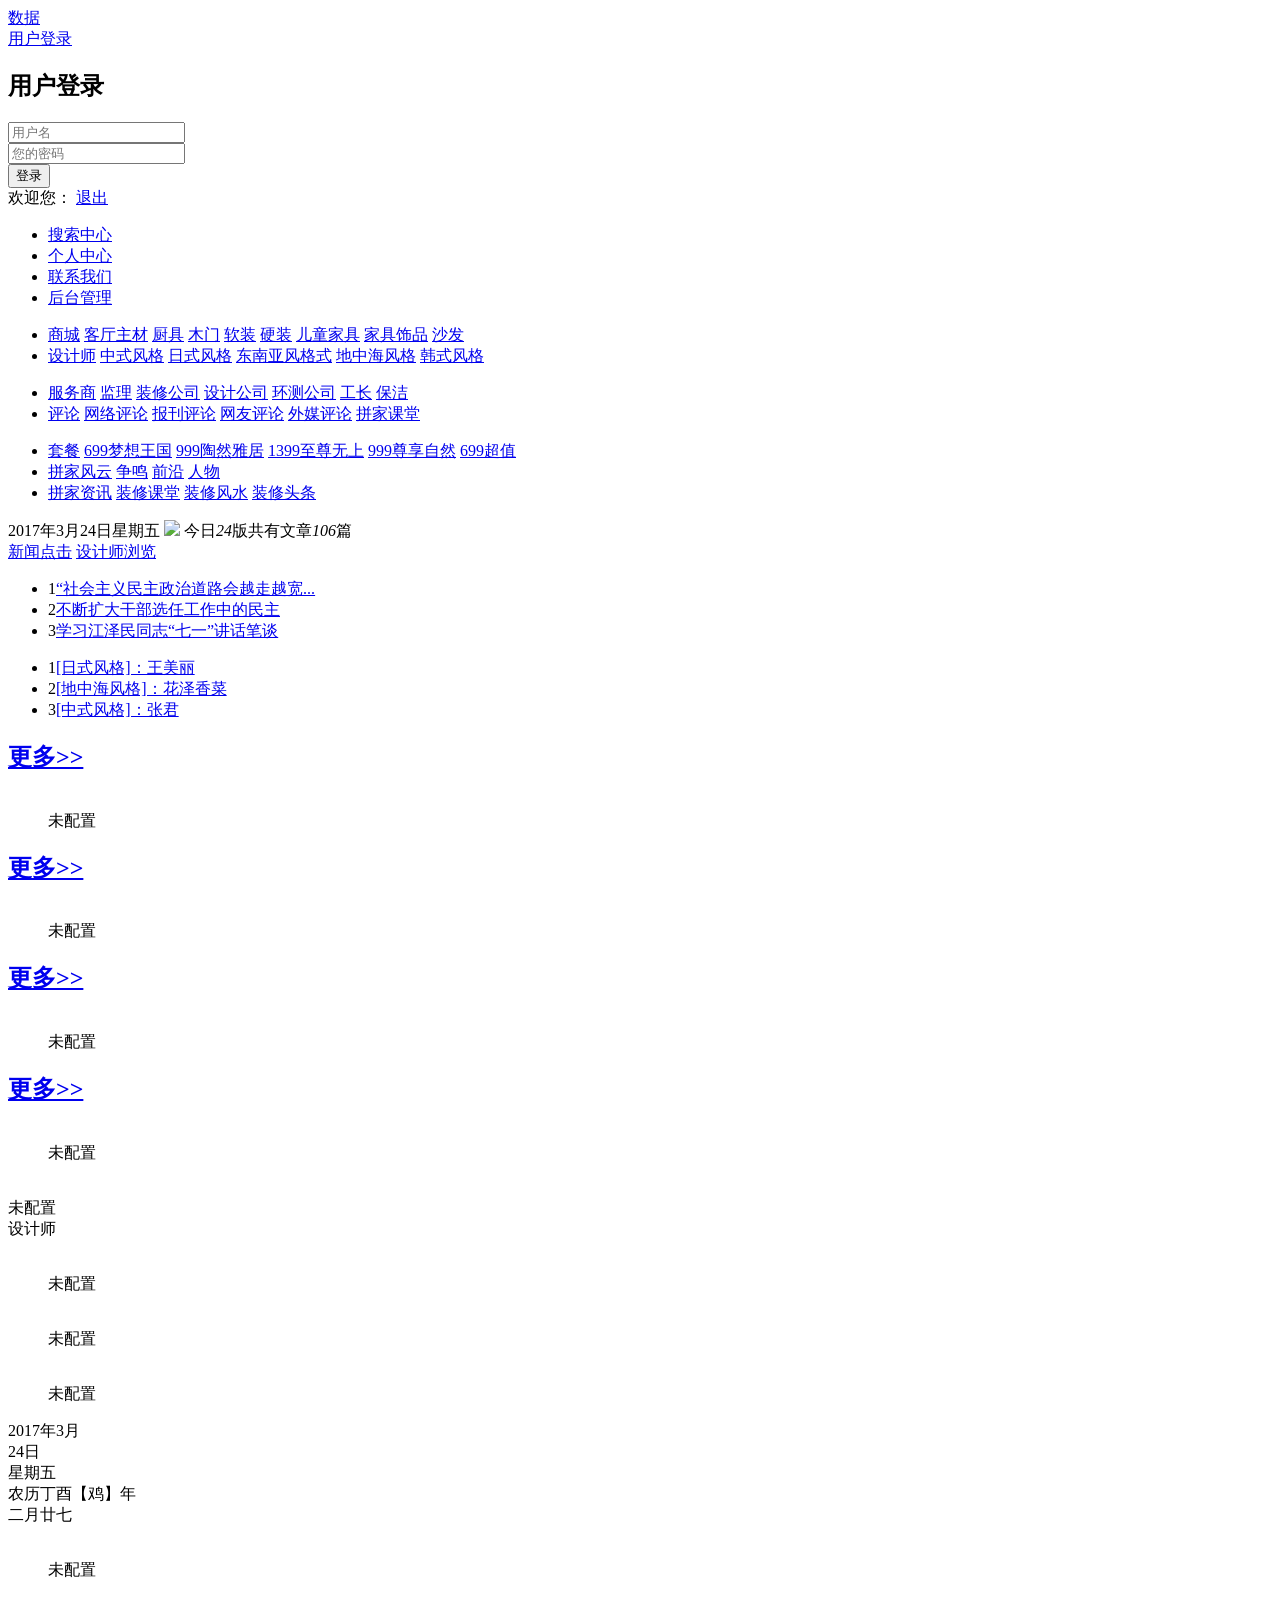
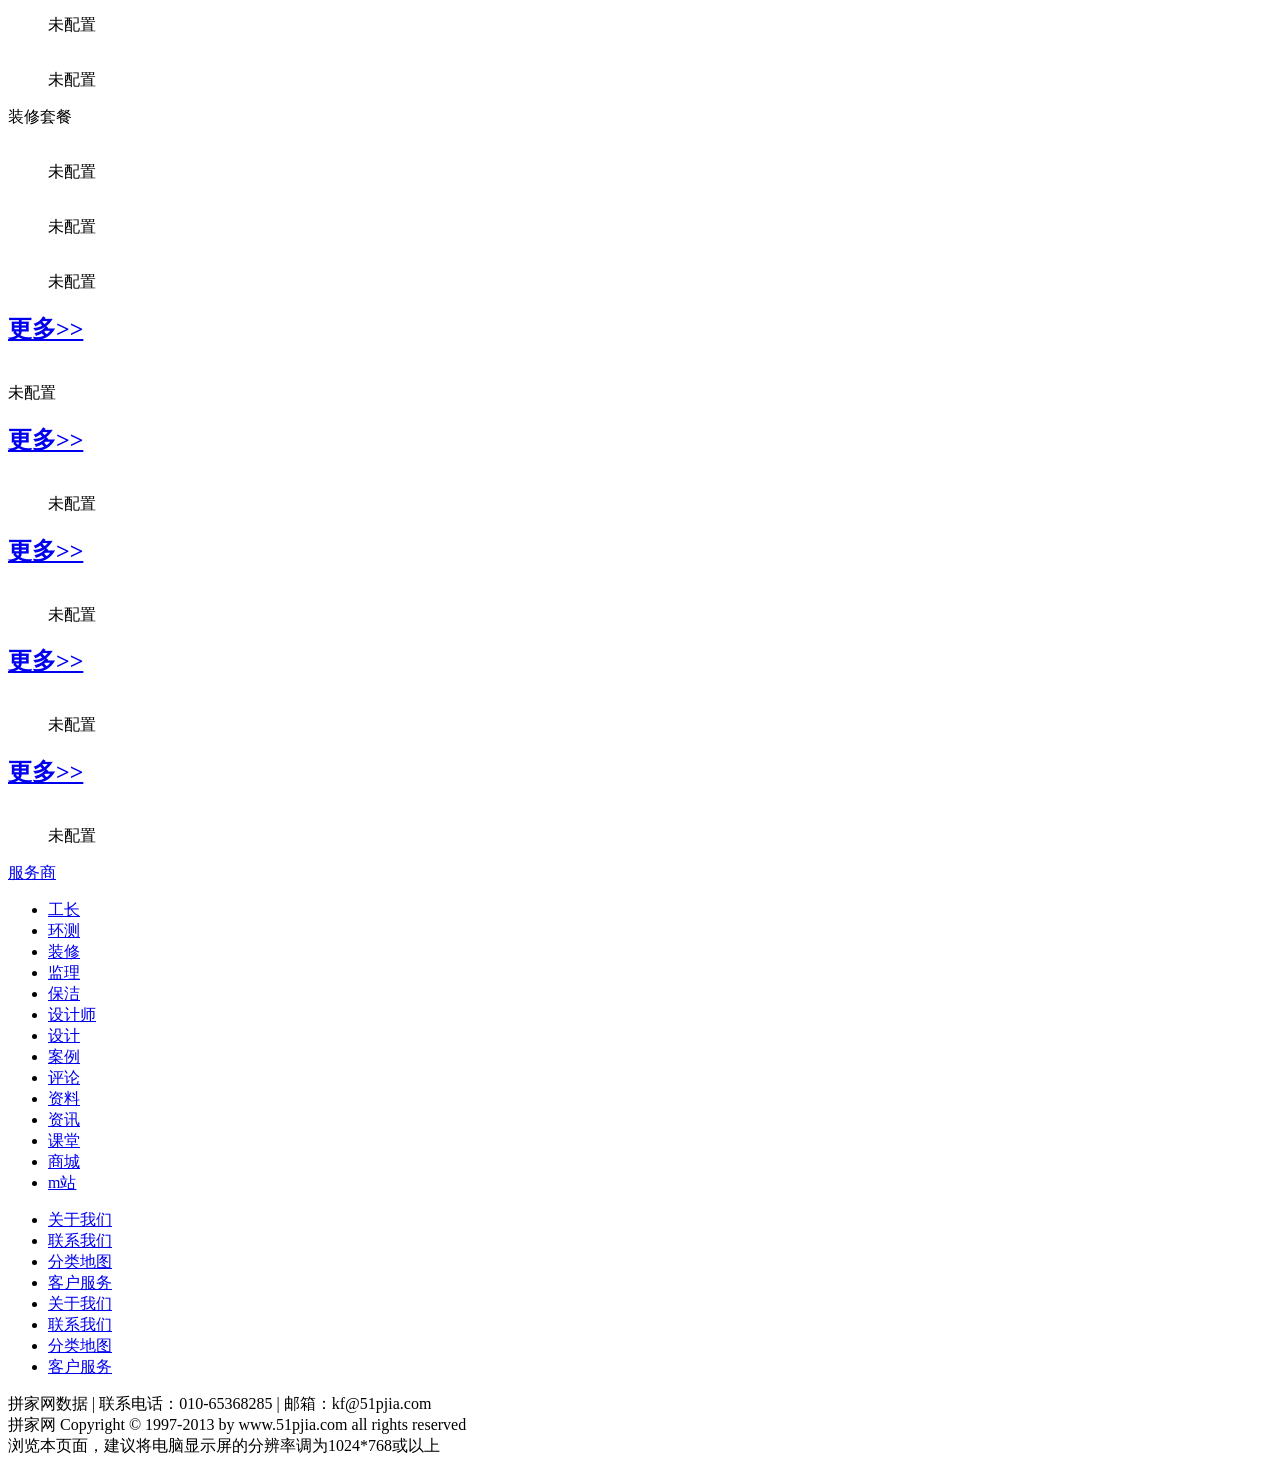
==== src/main/webapp/static/default/index.html @ b8d1a822 "init wpc project" ====
<!DOCTYPE html PUBLIC "-//W3C//DTD XHTML 1.0 Transitional//EN" "http://www.w3.org/TR/xhtml1/DTD/xhtml1-transitional.dtd">
<html xmlns="http://www.w3.org/1999/xhtml">
<head>
<meta http-equiv="Content-Type" content="text/html; charset=utf-8" />
<meta name="application-name" content="数据" />
<meta name="description" content="拼家网" />
<title>数据 首页</title> 
<link href="/static/default/css/common.css" rel="stylesheet" type="text/css" />
<link href="/static/default/css/channel.css" rel="stylesheet" type="text/css" />
<link href="/static/default/css/favo_detail.css" rel="stylesheet" type="text/css" />
<link href="/static/default/css/jquery_css/jquery-ui.css" rel="stylesheet" type="text/css" />
<link href="/static/default/css/jquery_css/jquery.ui.datepicker.css" rel="stylesheet" type="text/css" />
<link href="/static/default/css/bootstrap.css" rel="stylesheet" type="text/css" />
<link href="/static/default/css/jquery_css/jquery.noty.css" rel="stylesheet" type="text/css" />
<script src="/static/default/js/plugin/jquery-1.8.2.js" type="text/javascript"></script>
<script src="/static/default/js/plugin/jquery-ui.min.js" type="text/javascript"></script>
<script src="/static/default/js/plugin/jquery.ui.datepicker.js" type="text/javascript"></script>
<script src="/static/default/js/plugin/bootstrap.js" type="text/javascript"></script>
<script src="/static/default/js/plugin/jquery.form.js" type="text/javascript"></script>
<script src="/static/default/js/plugin/jquery.cookie.js" type="text/javascript"></script>
<script src="/static/default/js/plugin/jquery.validate.min.js"></script>
<script src="/static/default/js/plugin/jquery.metadata.js"></script>
<script src="/static/default/js/plugin/jquery-spin.js" type="text/javascript"></script>
<script src="/static/default/js/plugin/jquery.pagination.js" type="text/javascript"></script>
<script src="/static/default/js/plugin/jquery.jqprint-0.3.js" type="text/javascript"></script>
<script src="/static/default/js/plugin/jquery.noty.js" type="text/javascript"></script>
<!-- 主js -->
<script src="/static/default/js/common.js" type="text/javascript"></script>
<!--[if lt IE 9]>
    <script src="js/plugin/json2.js"></script>
<![endif]-->
<!-- for idnex  -->
<script type="text/javascript" src="/static/default/js/plugin/jquery.KinSlideshow-1.2.1.min.js"></script>
<!-- /for idnex  -->
<!-- ie6FixPng -->
<!--[if lt IE 7]>
   <script src="/static/default/js/plugin/pngIE.js"></script>
    <script type="text/javascript">
      	EvPNG.fix('i');
    </script>
  <![endif]-->
<script type="text/javascript">
	var appPath = "/";
</script>
</head>
<body>
	<div id="container">
		<div id="con" class="clearfix">
			<!-- header -->
			<div class="header_high">
				<div class="content_warp clearfix">
					<div class="left logo_div">
						<a href="/" class="logo lg_norrow">数据</a> <span class="index_name_icon"></span>
					</div>
					<div class="right search_box"></div>
				</div>
			</div>
			<!--/ header -->
			<div class="main_warp">
				<!--  login bar -->
				<div class="toolbar_login content_warp clearfix">
					<div class="user_ctrl">
						<span id="login_user" class="login_user_h"> <a href="#" class="br_red">用户登录</a>
							<div id="userlogin" class="userlogin">
								<h2>用户登录</h2>
								<div class="userlogin_form_div">
									<form method="post">
										<div class="left inputs_part">
											<div class="input_name_bg">
												<input name="j_username" type="text" maxlength="16" placeholder="用户名">
											</div>
											<div class="input_pw_bg">
												<input name="j_password" type="password" maxlength="16" placeholder="您的密码">
											</div>
										</div>
										<input type="submit" class="input_s" value="登录">
									</form>
								</div>
							</div>
						</span> <span id="welcome" class="br_red">欢迎您：<span id="UserName"></span>
						</span> <a href="#" id="logout">退出</a>
					</div>
					<ul>
						<li><a class="top_bar_i" href="#">搜索中心</a></li>
						<li><a class="top_bar_i" href="#">个人中心</a></li>
						<li><a href="#">联系我们</a></li>
						<li><a href="/admin/login">后台管理</a></li>
					</ul>
				</div>
				<!-- login bar -->
				<div class="main content_warp clearfix">
					<!-- 首页导航 strat -->
					<div class="index_navs_div">
						<ul>
							<li style="padding-right: 22px;">
								<a href="#" class="boldred">商城</a>
								<a href="#">客厅主材</a>
								<a href="#">厨具</a>
								<a href="#">木门</a>
								<a href="#">软装</a>
								<a href="#">硬装</a>
								<a href="#">儿童家具</a>
								<a href="#">家具饰品</a>
								<a href="#">沙发</a>
							</li>
							<li class="no">
								<a href="#" class="boldred">设计师</a>
								<a href="#">中式风格</a>
								<a href="#">日式风格</a>
								<a href="#">东南亚风格式</a>
								<a href="#">地中海风格</a>
								<a href="#">韩式风格</a>
							</li>
						</ul>
						<ul>
							<li style="padding-right: 22px;">
								<a href="#" class="boldred">服务商</a>
								<a href="#">监理</a>
								<a href="#">装修公司</a>
								<a href="#">设计公司</a>
								<a href="#">环测公司</a>
								<a href="#">工长</a>
								<a href="#">保洁</a>
							</li>
							<li class="no">
								<a href="#" class="boldred">评论</a>
								<a href="#">网络评论</a>
								<a href="#">报刊评论</a>
								<a href="#">网友评论</a>
								<a href="#">外媒评论</a>
								<a href="#">拼家课堂</a>
							</li>
						</ul>
						<ul>
							<li style="padding-right: 10px;">
								<a href="#" class="boldred">套餐</a>
								<a href="#">699梦想王国</a>
								<a href="#">999陶然雅居</a>
								<a href="#">1399至尊无上</a>
								<a href="#">999尊享自然</a>
								<a href="#">699超值</a>
							</li>
							<li>
								<a href="#" class="boldred">拼家风云</a>
								<a href="#">争鸣</a>
								<a href="#">前沿</a>
								<a href="#">人物</a>
							</li>
							<li class="no">
								<a href="#" class="boldred">拼家资讯</a>
								<a href="#">装修课堂</a>
								<a href="#">装修风水</a>
								<a href="#">装修头条</a>
							</li>
						</ul>
						<div class="index_navs_bot"></div>
					</div>
					<!-- 首页导航 edn -->
					<!-- 第一部分 strat -->
					<div class="index_con_one clearfix">
						<div class="left left_con">
							<div class="paper_info">
								<span class="paper_text" id="rmrbInfoDate">2017年3月24日星期五</span>
								<a class="paper_img" id="rmrbInfoLink" href="#" ecode="econtent18"><img src="/static/default/css/images/pic/daily_pic.png" /></a> 
								<span class="paper_text">今日<i id="rmrbInfoPageNum">24</i>版共有文章<i id="rmrbInfoCount">106</i>篇</span>
							</div>
							<div class="rank">
								<div class="tab_title clearfix">
									<a class="current" href="#tab_con1">新闻点击</a> <a href="#tab_con2">设计师浏览</a>
								</div>
								<div class="tab_con_div rank_con clearfix">
									<ul class="tab_con1">
										<li class="red"><span>1</span><a href="#">“社会主义民主政治道路会越走越宽...</a></li>
										<li class="red"><span>2</span><a href="#">不断扩大干部选任工作中的民主</a></li>
										<li class="red"><span>3</span><a href="#">学习江泽民同志“七一”讲话笔谈</a> </li>
									</ul>
									<ul class="tab_con2 none">
										<li class="red"><span>1</span><a href="#">[日式风格]：王美丽</a></li>
										<li class="red"><span>2</span><a href="#">[地中海风格]：花泽香菜</a></li>
										<li class="red"><span>3</span><a href="#">[中式风格]：张君</a></li>
									</ul>
								</div>
							</div>
						</div>
						<div class="left mid_con">
							<div class="con_focus" ecode="econtent1">
								<div class="focus_top">
									<h2>
										<span></span><a href="#" class="more">更多&gt;&gt;</a>
									</h2>
								</div>
								<ul class="focus_news">		<br>未配置
</ul>
							</div>
							<div class="con_focus" ecode="econtent2">
								<div class="focus_top">
									<h2>
										<span></span><a href="#" class="more">更多&gt;&gt;</a>
									</h2>
								</div>
								<ul class="focus_news">		<br>未配置
</ul>
							</div>
							<div class="con_focus" ecode="econtent3">
								<div class="focus_top">
									<h2>
										<span></span><a href="#" class="more">更多&gt;&gt;</a>
									</h2>
								</div>
								<ul class="focus_news">		<br>未配置
</ul>
							</div>
							<div class="con_focus" ecode="econtent4">
								<div class="focus_top">
									<h2>
										<span></span><a href="#" class="more">更多&gt;&gt;</a>
									</h2>
								</div>
								<ul class="focus_news">		<br>未配置
</ul>
							</div>
						</div>
						<div class="left right_con">
							<!-- 焦点轮播图 start-->
							<div class="slideshow_box" ecode="econtent18">
		<br>未配置
							</div>
							<!-- 焦点轮播图 end -->
							<div class="tabs_div">
								<div class="tab_title_div">
									<span class="title_name">设计师</span>
									<div class="tab_title">
										<a class="current" href="#"></a>
										<a href="#"></a> 
										<a href="#"></a>
									</div>
								</div>
								<div class="tab_con_div clearfix">
									<ul class="tab_con1" ecode="econtent5">		<br>未配置
</ul>
									<ul class="tab_con2 none" ecode="econtent6">		<br>未配置
</ul>
									<ul class="tab_con3 none" ecode="econtent7">		<br>未配置
</ul>
								</div>
							</div>
						</div>
					</div>
					<div class="index_con_two clearfix">
						<div class="left left_con clearfix">
							<div class="today">
								<div class="calendar">
									<div class="div_today-ym">2017年3月</div>
									<div class="div_today-d">
										24<span>日</span>
									</div>
									<div class="div_today-w">星期五</div>
									<div class="div_today-nl">
										农历丁酉【鸡】年<br>二月廿七
									</div>
								</div>
							</div>
							<div class="left todays_div">
								<div class="info_con">
									<div class="tab_title today_con">
										<a class="current" href="#"></a>
										<a href="#"></a> <a
											href="#"></a>
									</div>
									<div class="tab_con">
										<ul class="tab_con1" ecode="econtent8">		<br>未配置
</ul>
										<ul class="tab_con2 none" ecode="econtent9">		<br>未配置
</ul>
										<ul class="tab_con3 none" ecode="econtent10">		<br>未配置
</ul>
									</div>
								</div>
							</div>
						</div>
						<div class="right right_con tabs_div">
							<div class="tab_title_div">
								<span class="title_name">装修套餐</span>
								<div class="tab_title">
									<a class="current" href="#"></a>
									<a href="#"></a> <a href="#"></a>
								</div>
							</div>
							<div class="tab_con_div clearfix">
								<ul class="tab_con1" ecode="econtent11">		<br>未配置
</ul>
								<ul class="tab_con2 none" ecode="econtent12">		<br>未配置
</ul>
								<ul class="tab_con3 none" ecode="econtent13">		<br>未配置
</ul>
							</div>
						</div>
					</div>
					<div class="line_con_three clearfix">
						<div class="left left_con" ecode="econtent19">
							<div class="focus_top">
								<h2>
									<span></span><a href="#" class="more">更多&gt;&gt;</a>
								</h2>
							</div>
		<br>未配置
						</div>
						<div class="left right_con">
							<div class="left three_right_part ml8">
								<div class="con_focus" ecode="econtent14">
									<div class="focus_top">
										<h2>
											<span></span><a href="#" class="more">更多&gt;&gt;</a>
										</h2>
									</div>
									<ul class="focus_news">		<br>未配置
</ul>
								</div>
								<div class="con_focus" ecode="econtent15">
									<div class="focus_top">
										<h2>
											<span></span><a href="#" class="more">更多&gt;&gt;</a>
										</h2>
									</div>
									<ul class="focus_news">		<br>未配置
</ul>
								</div>
							</div>
							<div class="right three_right_part">
								<div class="con_focus" ecode="econtent16">
									<div class="focus_top">
										<h2>
											<span></span><a href="#" class="more">更多&gt;&gt;</a>
										</h2>
									</div>
									<ul class="focus_news">		<br>未配置

									</ul>
								</div>
								<div class="con_focus" ecode="econtent17">
									<div class="focus_top">
										<h2>
											<span></span><a href="#" class="more">更多&gt;&gt;</a>
										</h2>
									</div>
									<ul class="focus_news">		<br>未配置
</ul>
								</div>
							</div>
						</div>
					</div>
				</div>
				<div class="index_footer">
					<a href="#" class="logo">服务商</a>
					<div class="bot">
						<ul class="bot_ul1">
							<li><a href="#">工长</a></li>
							<li><a href="#">环测</a></li>
							<li><a href="#">装修</a></li>
							<li><a href="#">监理</a></li>
							<li><a href="#">保洁</a></li>
							<li><a href="#">设计师</a></li>
							<li><a href="#">设计</a></li>
							<li class="nborder"><a href="#">案例</a></li>
							<li><a href="#">评论</a></li>
							<li><a href="#">资料</a></li>
							<li class="nborder"><a href="#">资讯</a></li>
							<li><a href="#">课堂</a></li>
							<li><a href="#" class="nborder">商城</a></li>
							<li class="nborder"><a href="#">m站</a></li>
						</ul>
					</div>
					<div class="bot">
						<ul class="bot_ul2">
							<li><a href="#" target="_black">关于我们</a></li>
							<li class="nborder"><a href="#" target="_black">联系我们</a></li>
							<li><a href="#" target="_black">分类地图</a></li>
							<li class="nborder"><a href="#" target="_black">客户服务</a></li>
							<li><a href="#" target="_black">关于我们</a></li>
							<li class="nborder"><a href="#" target="_black">联系我们</a></li>
							<li><a href="#" target="_black">分类地图</a></li>
							<li class="nborder"><a href="#" target="_black">客户服务</a></li>
						</ul>
					</div>
				</div>
			</div>
		</div>
		<div id="footer">拼家网数据 | 联系电话：010-65368285 | 邮箱：kf@51pjia.com<br /> 拼家网
			Copyright © 1997-2013 by www.51pjia.com  all rights reserved<br />浏览本页面，建议将电脑显示屏的分辨率调为1024*768或以上
		</div>
	</div>
</body>
</html>
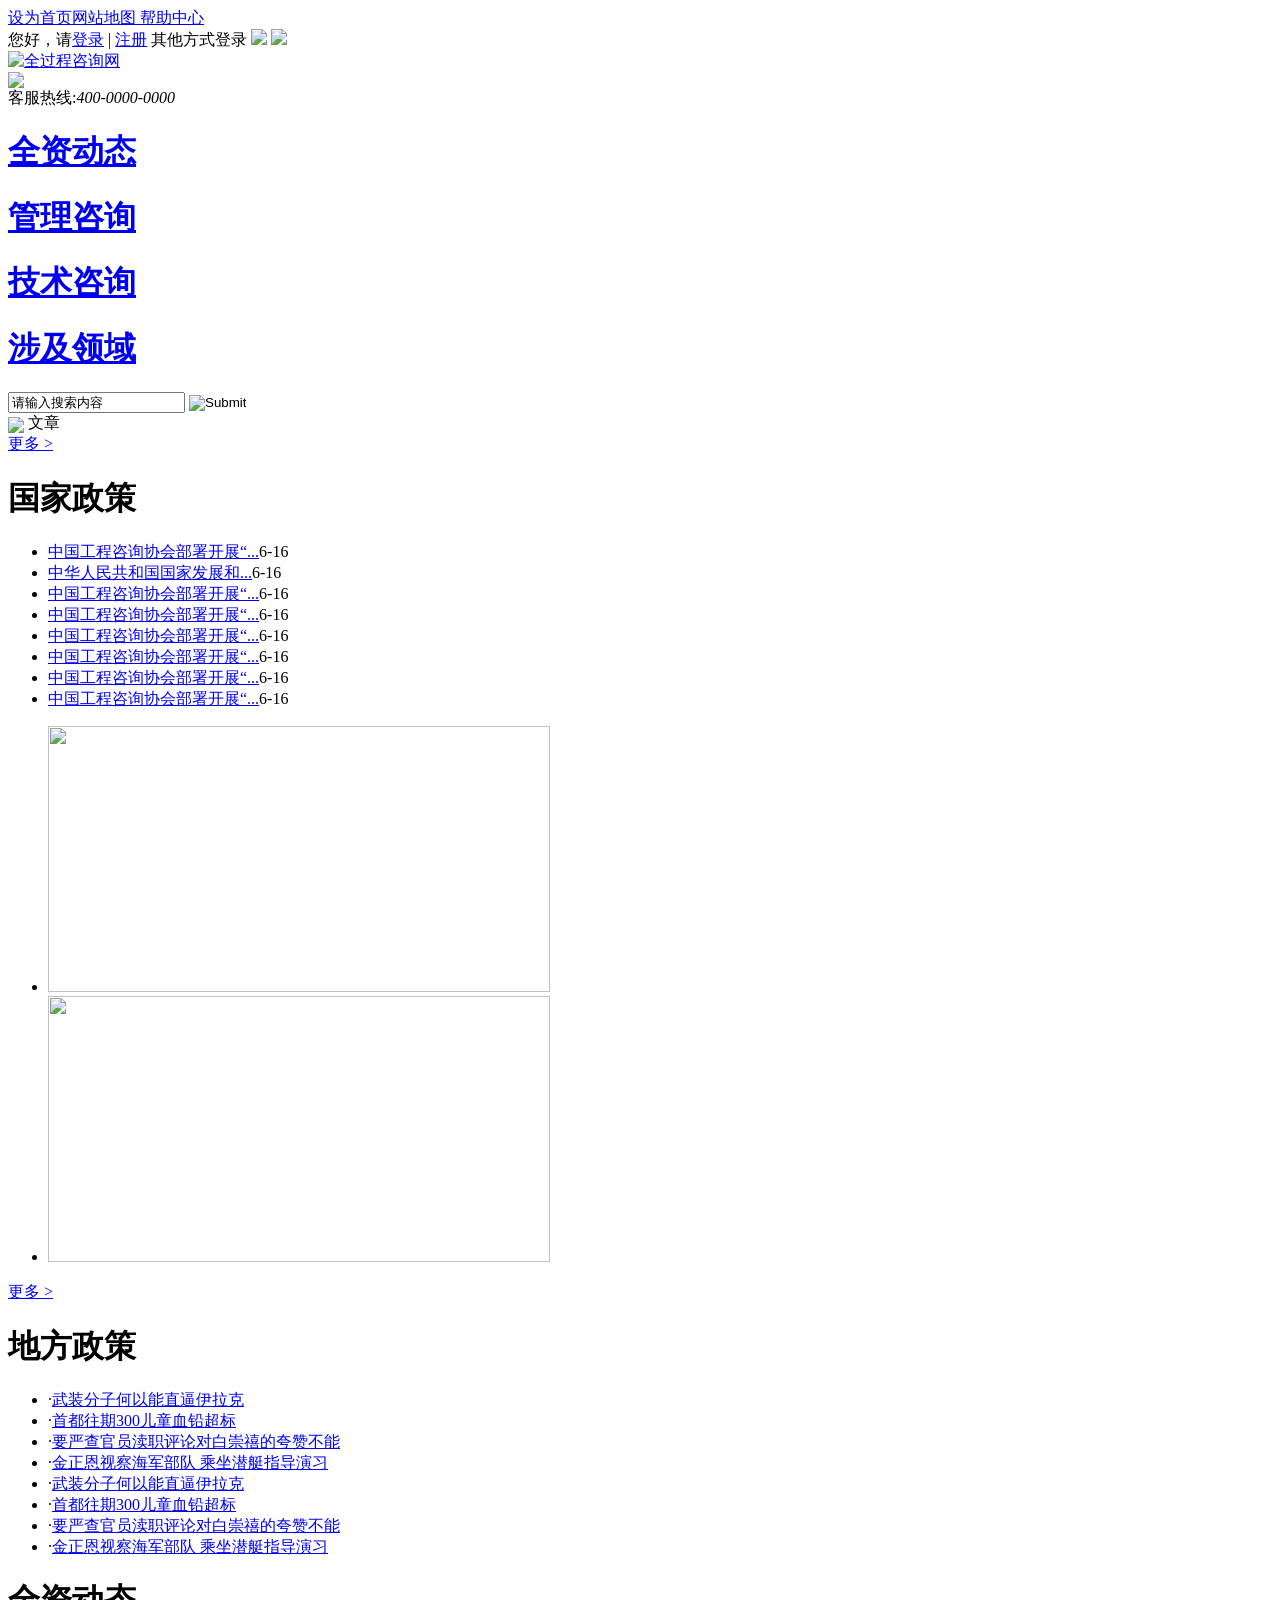
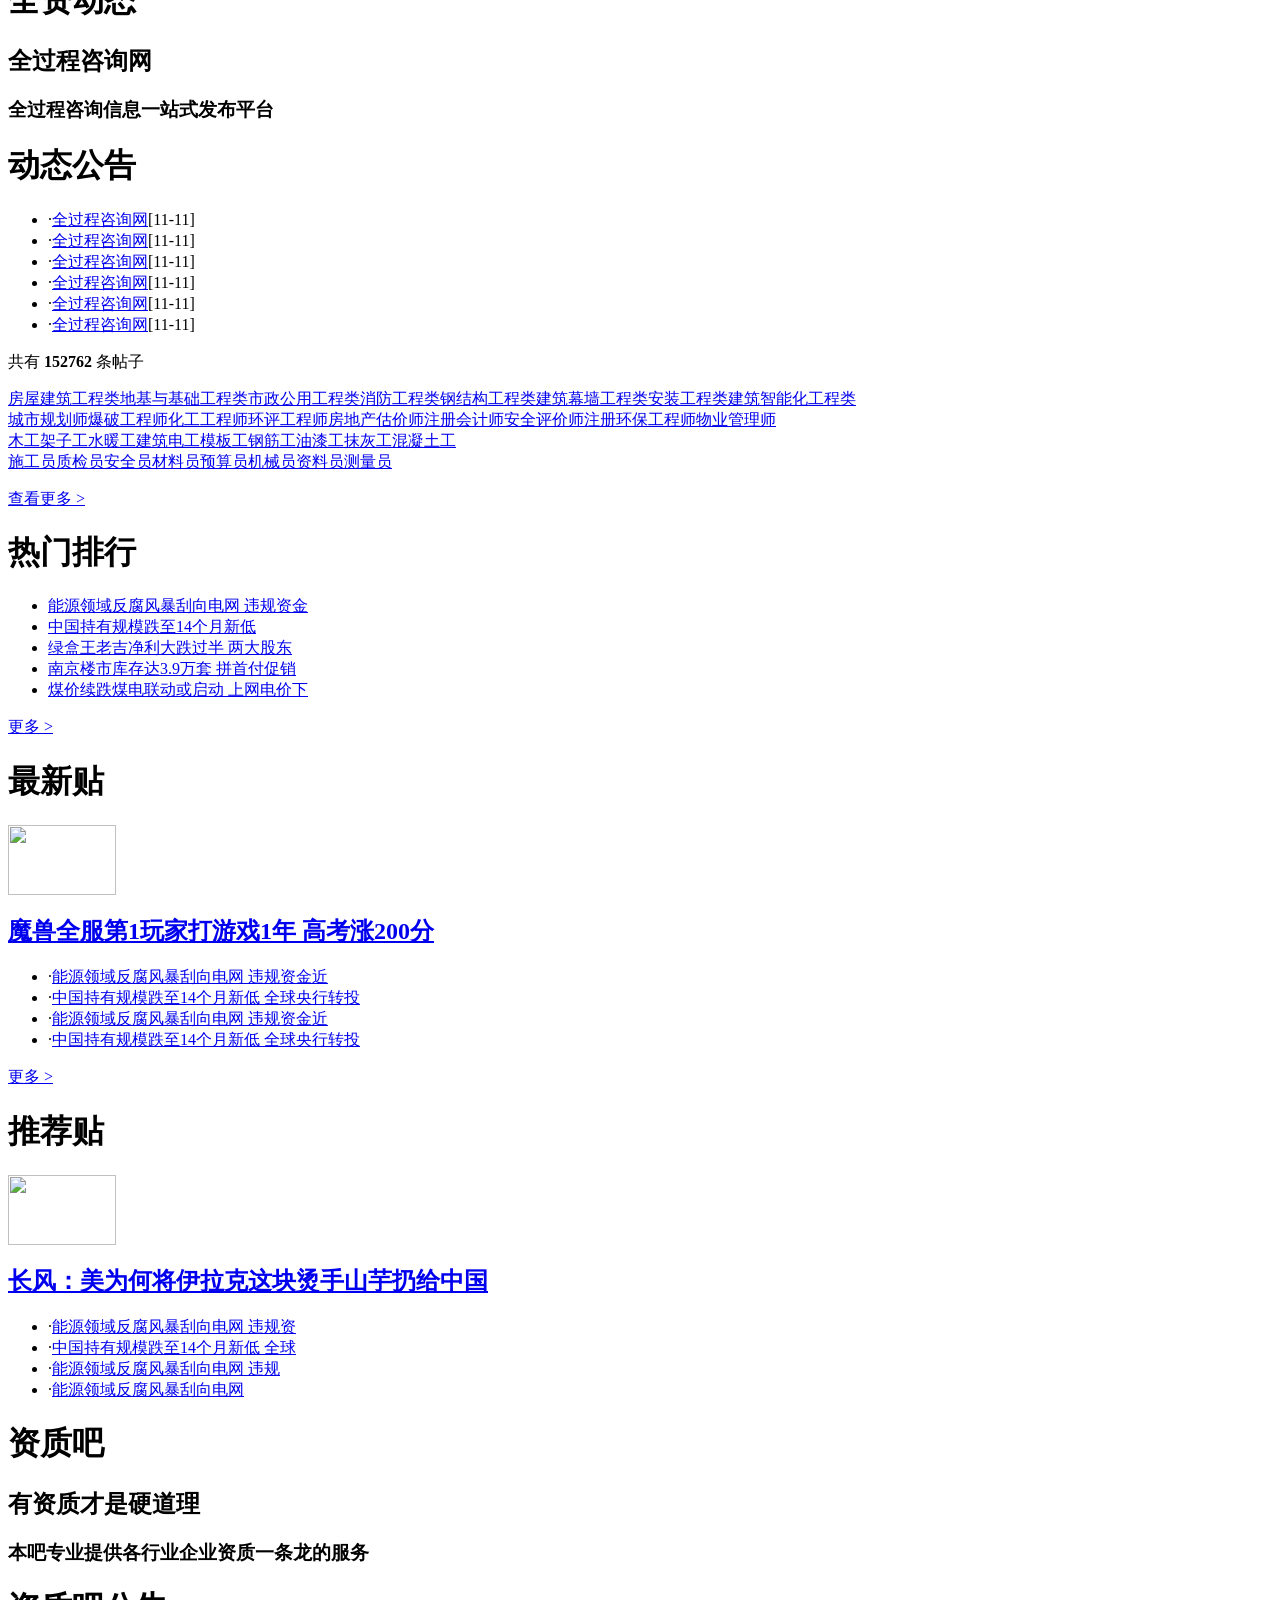
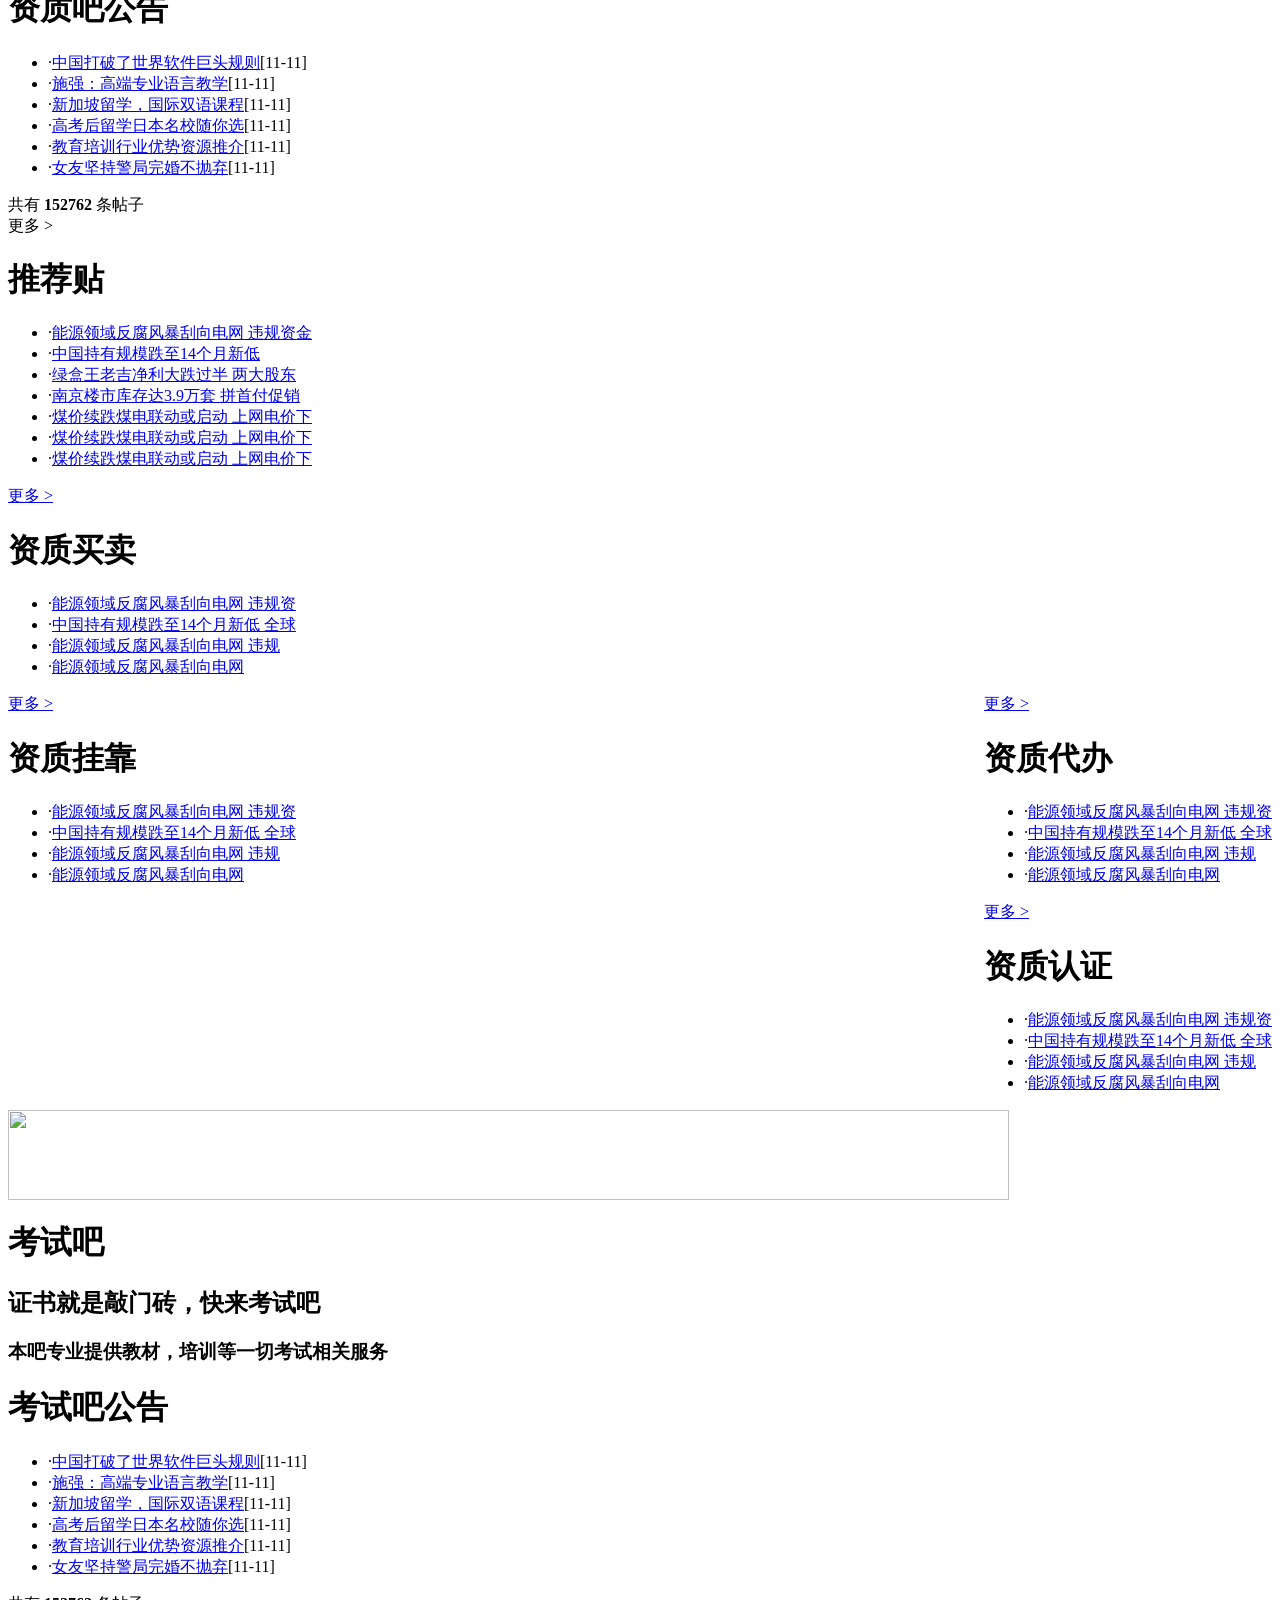
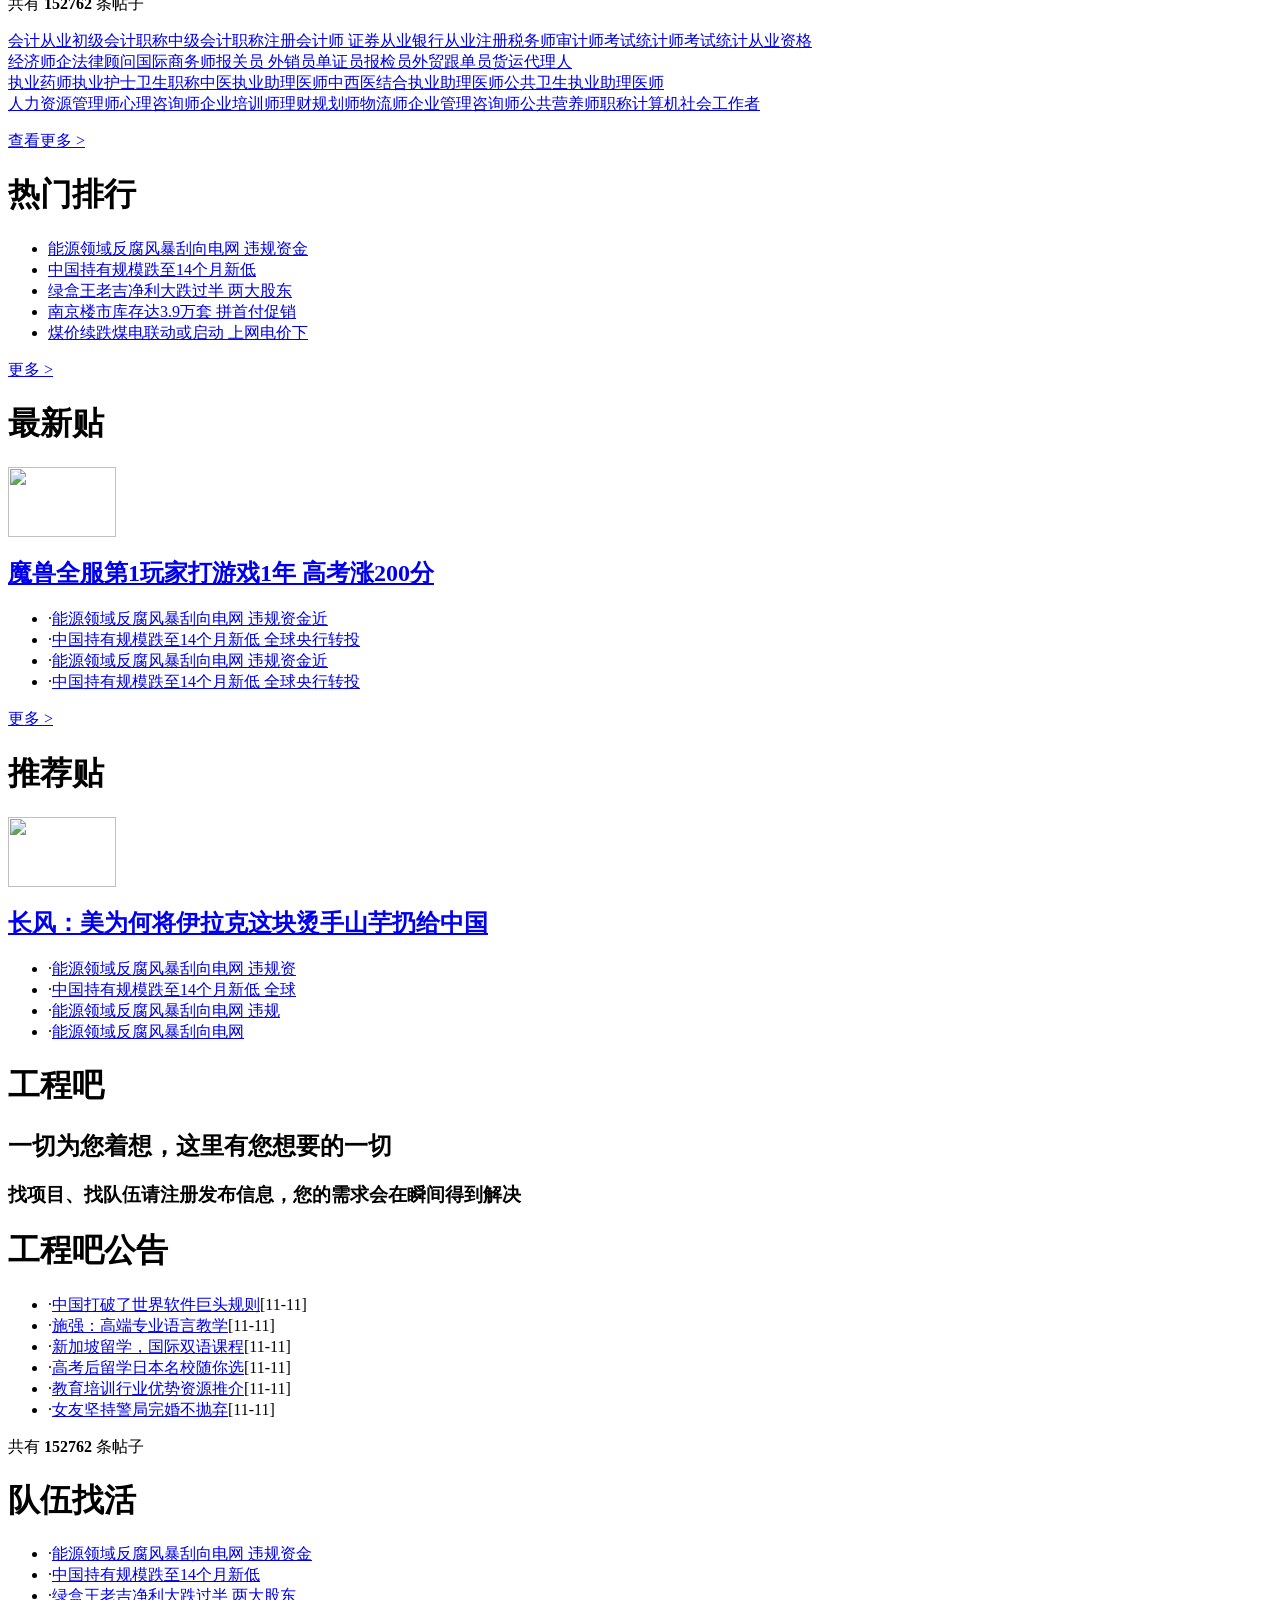
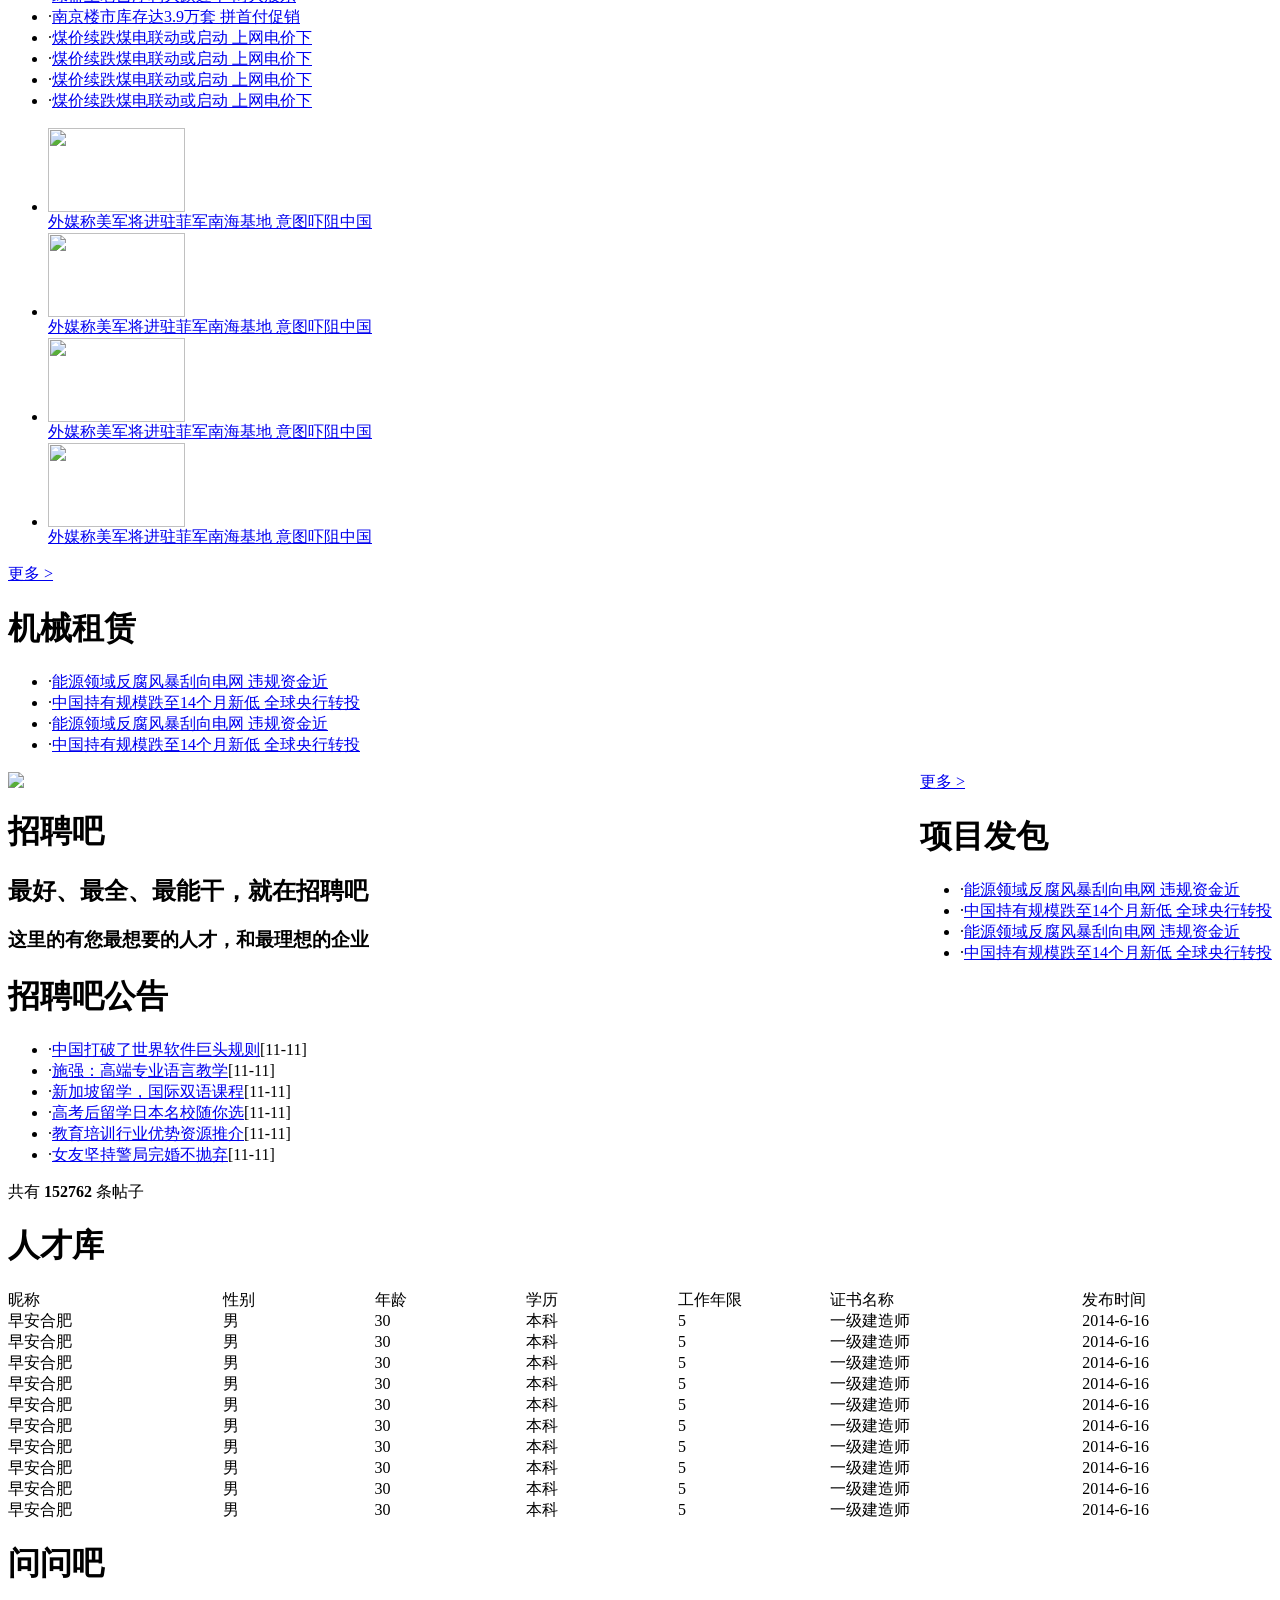
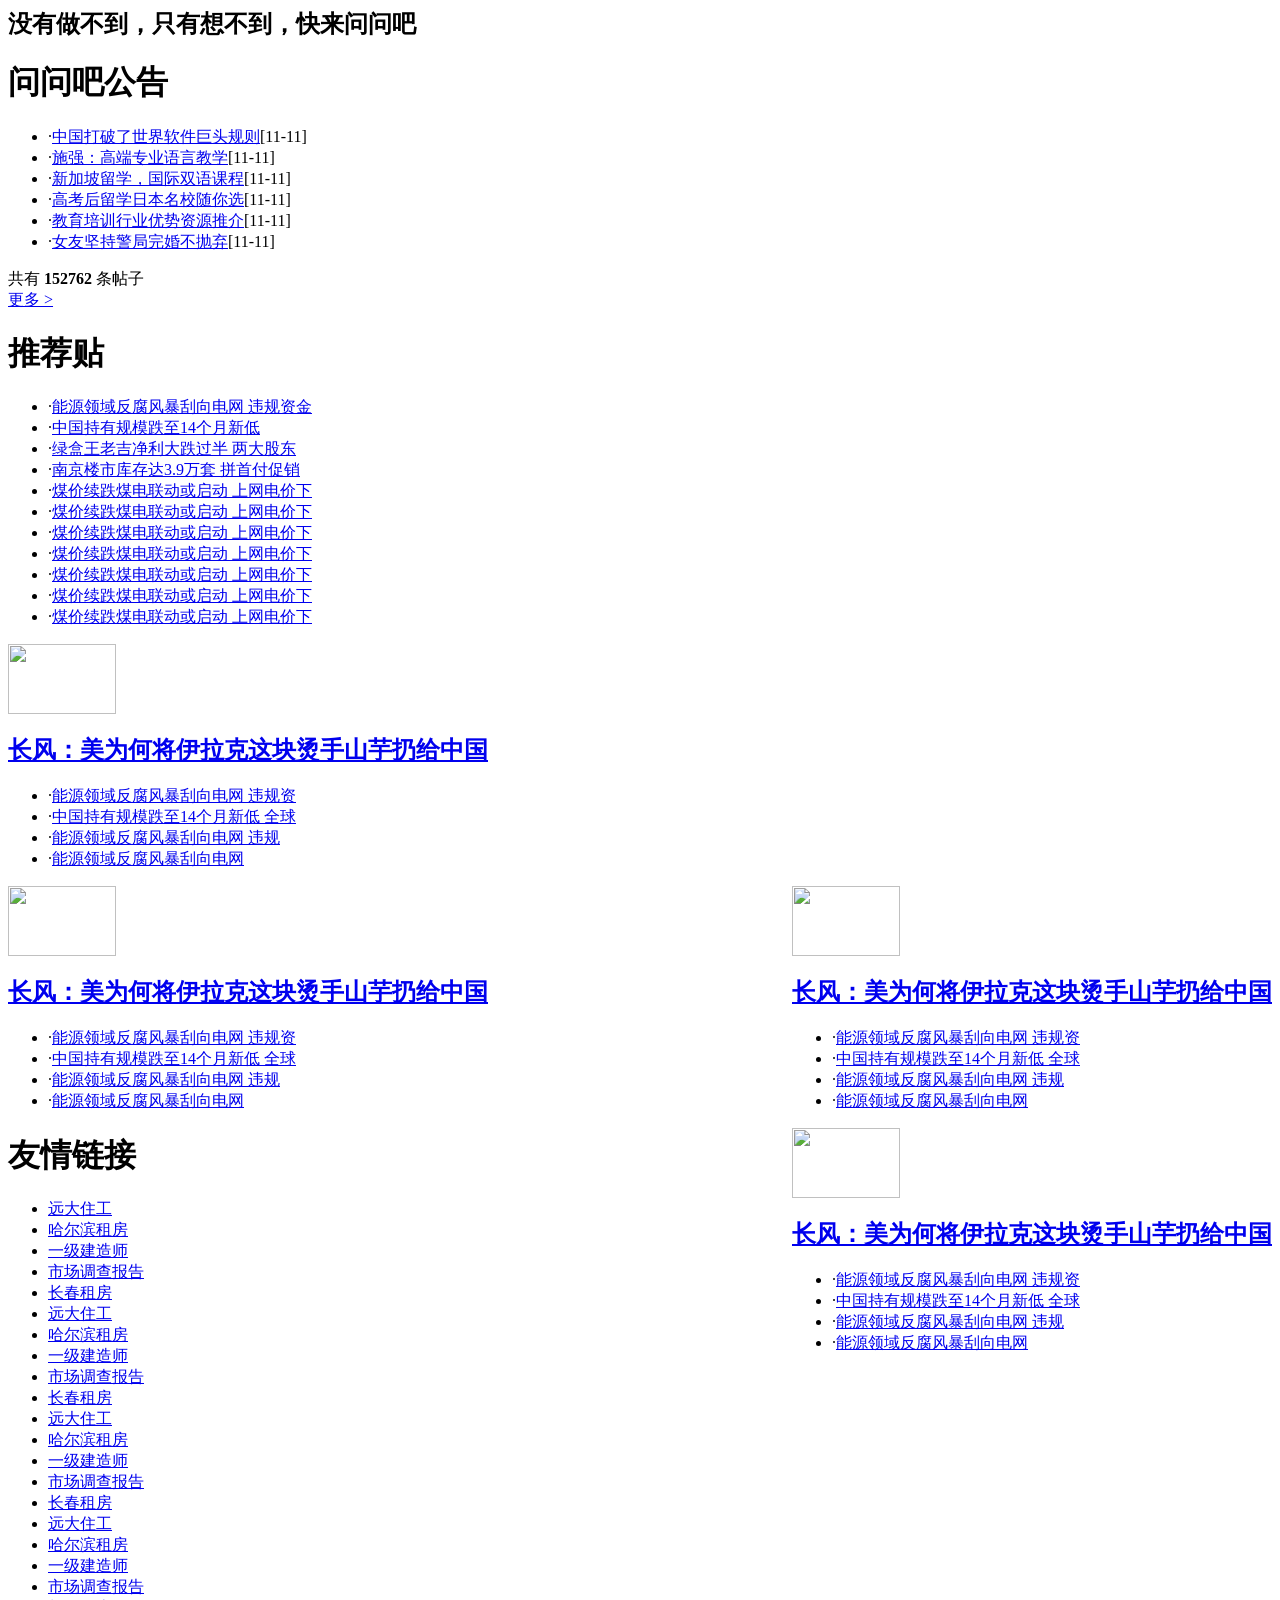
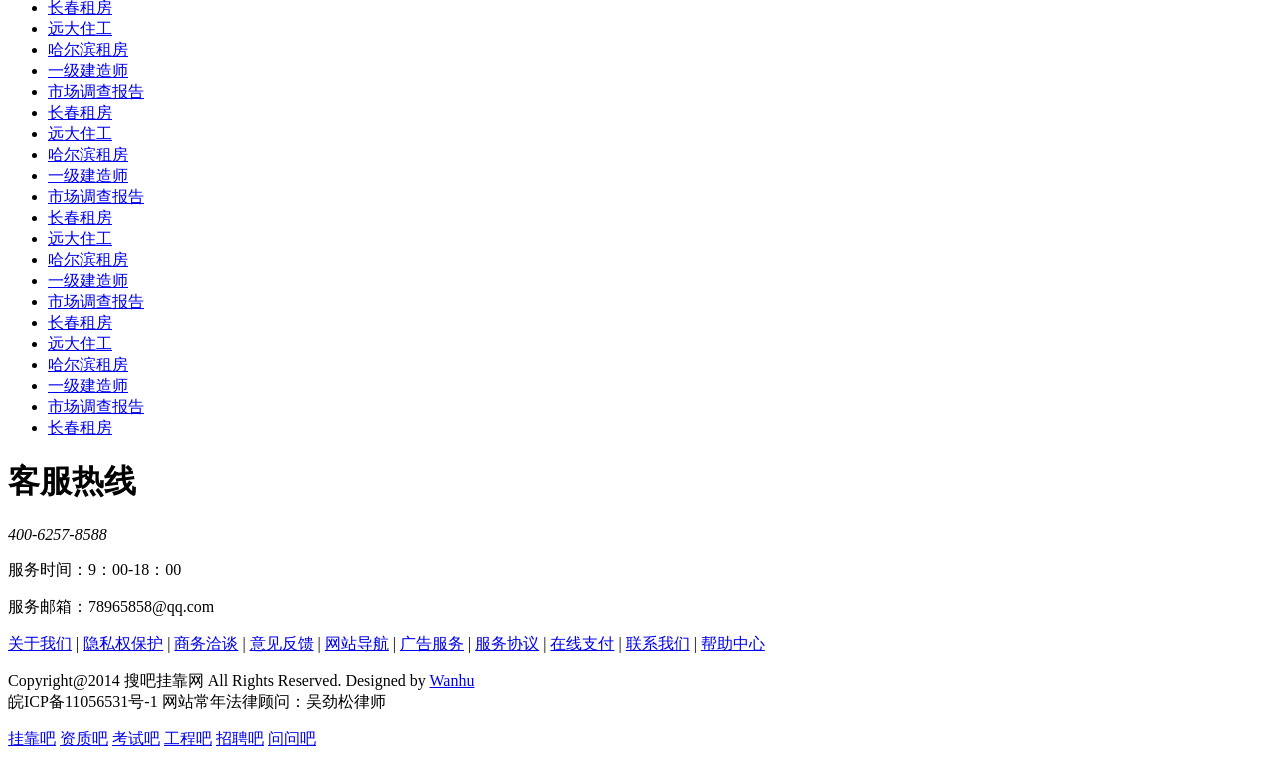
==== commit 531bbf48: "add index.html" ====
--- a/src/main/webapp/static/default/index.html
+++ b/src/main/webapp/static/default/index.html
@@ -1,393 +1,897 @@
 <!DOCTYPE html PUBLIC "-//W3C//DTD XHTML 1.0 Transitional//EN" "http://www.w3.org/TR/xhtml1/DTD/xhtml1-transitional.dtd">
 <html xmlns="http://www.w3.org/1999/xhtml">
 <head>
-<meta http-equiv="Content-Type" content="text/html; charset=utf-8" />
-<meta name="application-name" content="数据" />
-<meta name="description" content="拼家网" />
-<title>数据 首页</title> 
-<link href="/static/default/css/common.css" rel="stylesheet" type="text/css" />
-<link href="/static/default/css/channel.css" rel="stylesheet" type="text/css" />
-<link href="/static/default/css/favo_detail.css" rel="stylesheet" type="text/css" />
-<link href="/static/default/css/jquery_css/jquery-ui.css" rel="stylesheet" type="text/css" />
-<link href="/static/default/css/jquery_css/jquery.ui.datepicker.css" rel="stylesheet" type="text/css" />
-<link href="/static/default/css/bootstrap.css" rel="stylesheet" type="text/css" />
-<link href="/static/default/css/jquery_css/jquery.noty.css" rel="stylesheet" type="text/css" />
-<script src="/static/default/js/plugin/jquery-1.8.2.js" type="text/javascript"></script>
-<script src="/static/default/js/plugin/jquery-ui.min.js" type="text/javascript"></script>
-<script src="/static/default/js/plugin/jquery.ui.datepicker.js" type="text/javascript"></script>
-<script src="/static/default/js/plugin/bootstrap.js" type="text/javascript"></script>
-<script src="/static/default/js/plugin/jquery.form.js" type="text/javascript"></script>
-<script src="/static/default/js/plugin/jquery.cookie.js" type="text/javascript"></script>
-<script src="/static/default/js/plugin/jquery.validate.min.js"></script>
-<script src="/static/default/js/plugin/jquery.metadata.js"></script>
-<script src="/static/default/js/plugin/jquery-spin.js" type="text/javascript"></script>
-<script src="/static/default/js/plugin/jquery.pagination.js" type="text/javascript"></script>
-<script src="/static/default/js/plugin/jquery.jqprint-0.3.js" type="text/javascript"></script>
-<script src="/static/default/js/plugin/jquery.noty.js" type="text/javascript"></script>
-<!-- 主js -->
-<script src="/static/default/js/common.js" type="text/javascript"></script>
-<!--[if lt IE 9]>
-    <script src="js/plugin/json2.js"></script>
-<![endif]-->
-<!-- for idnex  -->
-<script type="text/javascript" src="/static/default/js/plugin/jquery.KinSlideshow-1.2.1.min.js"></script>
-<!-- /for idnex  -->
-<!-- ie6FixPng -->
-<!--[if lt IE 7]>
-   <script src="/static/default/js/plugin/pngIE.js"></script>
-    <script type="text/javascript">
-      	EvPNG.fix('i');
-    </script>
-  <![endif]-->
-<script type="text/javascript">
-	var appPath = "/";
-</script>
+	<meta http-equiv="Content-Type" content="text/html; charset=utf-8" />
+	<title>全过程工程咨询网</title>
+	<link href="/static/default/css/common.css" rel="stylesheet" type="text/css" />
+	<link href="/static/default/css/home.css" rel="stylesheet" type="text/css" />
+	<script type="text/javascript" src="/static/default/script/jquery.js"></script>
+	<script src="/static/default/script/select.js" type="text/javascript"></script>
+	<script type="text/javascript" src="/static/default/script/superslide.2.1.js"></script>
+	<script type="text/javascript" src="/static/default/script/jquery.SuperSlide.2.1.1.js"></script>
+	<script type="text/javascript">
+		function FloatMenu(){
+			var animationSpeed=1500;
+			var animationEasing='easeOutQuint';
+			var scrollAmount=$(document).scrollTop();
+			var newPosition=menuPosition+scrollAmount;
+			if($(window).height()<$('#fl_menu').height()+$('#fl_menu .menu').height()){
+				$('#fl_menu').css('top',menuPosition);
+			} else {
+				$('#fl_menu').stop().animate({top: newPosition}, animationSpeed, animationEasing);
+			}
+		}
+		$(window).load(function(){
+			menuPosition=$('#fl_menu').position().top;
+			FloatMenu();
+		});
+		$(window).scroll(function(){
+			FloatMenu();
+		});
+		$(document).ready(function(){
+			var fadeSpeed=500;
+			$("#fl_menu").hover(function(){
+				$('#fl_menu .label').fadeTo(fadeSpeed, 1);
+				$("#fl_menu .menu").fadeIn(fadeSpeed);
+			},function(){
+				$('#fl_menu .label').fadeTo(fadeSpeed, 0.75);
+			});
+		});
+	</script>
 </head>
+
 <body>
+
+	<!--header-->
+	<div id="header">
+		<!-- top -->
+	  <div class="top">
+	    <div class="topT">
+	      <div class="topTL"><a href="#" target="_blank">设为首页</a><a href="#" target="_blank">网站地图</a><a href="#" target="_blank" class="nobg"> 帮助中心</a></div>
+	      <div class="topTR"> <span class="reg">您好，请<a href="#" target="_blank" class="on">登录</a> | <a href="#" target="_blank">注册</a></span> <span class="login">其他方式登录 <a href="#" target="_blank"><img src="/static/default/images/qq.jpg" /></a> <a href="#" target="_blank"><img src="/static/default/images/wb.jpg" /></a></span> </div>
+	    </div>
+	    <div class="topB">
+	      <div class="logo"><a href="#" title="全过程咨询网"><img src="/static/default/images/logo.png"/ width="215" height="90"  alt="全过程咨询网" ></a></div>
+	      <div class="slogan"><img src="/static/default/images/slogan.jpg" /></div>
+	      <div class="hotline"> <span>客服热线:</span><em>400-0000-0000</em> </div>
+	    </div>
+	  </div>
+	  <!-- top// -->
+	  <!--search-->
+	  <div class="search">
+	    <div class="searchbox">
+	      <form action="#" method="get">
+	        <div class="column">
+	          <h1><a href="#" class="hover">全资动态</a></h1>
+	          <h1><a href="#">管理咨询</a></h1>
+	          <h1><a href="#">技术咨询</a></h1>
+	          <h1><a href="#">涉及领域</a></h1>
+	        </div>
+	        <div class="searchM">
+	          <input type="text" class="input" value="请输入搜索内容" onFocus="this.value='';" onBlur="if(this.value==''){this.value='请输入搜索内容';}"/>
+	          <input type="image" name="imageField" src="/static/default/images/search.jpg"  class="input1"/>
+	        </div>
+	        <div class="select">
+	          <label>
+	          <input type="hidden" id= "isRemember" name="isRemember">
+	          <img id="aa" src="/static/default/images/checkedon.jpg" onclick="myFun(this)" align="absmiddle" > </label>
+	          文章
+	           </div>
+	      </form>
+	    </div>
+	  </div>
+	  <!-- search// -->
+	</div>
+	<div class="clear"></div>
+	<!-- header// -->
+	
+	<!--content-->
 	<div id="container">
-		<div id="con" class="clearfix">
-			<!-- header -->
-			<div class="header_high">
-				<div class="content_warp clearfix">
-					<div class="left logo_div">
-						<a href="/" class="logo lg_norrow">数据</a> <span class="index_name_icon"></span>
-					</div>
-					<div class="right search_box"></div>
-				</div>
-			</div>
-			<!--/ header -->
-			<div class="main_warp">
-				<!--  login bar -->
-				<div class="toolbar_login content_warp clearfix">
-					<div class="user_ctrl">
-						<span id="login_user" class="login_user_h"> <a href="#" class="br_red">用户登录</a>
-							<div id="userlogin" class="userlogin">
-								<h2>用户登录</h2>
-								<div class="userlogin_form_div">
-									<form method="post">
-										<div class="left inputs_part">
-											<div class="input_name_bg">
-												<input name="j_username" type="text" maxlength="16" placeholder="用户名">
-											</div>
-											<div class="input_pw_bg">
-												<input name="j_password" type="password" maxlength="16" placeholder="您的密码">
-											</div>
-										</div>
-										<input type="submit" class="input_s" value="登录">
-									</form>
-								</div>
-							</div>
-						</span> <span id="welcome" class="br_red">欢迎您：<span id="UserName"></span>
-						</span> <a href="#" id="logout">退出</a>
-					</div>
-					<ul>
-						<li><a class="top_bar_i" href="#">搜索中心</a></li>
-						<li><a class="top_bar_i" href="#">个人中心</a></li>
-						<li><a href="#">联系我们</a></li>
-						<li><a href="/admin/login">后台管理</a></li>
-					</ul>
-				</div>
-				<!-- login bar -->
-				<div class="main content_warp clearfix">
-					<!-- 首页导航 strat -->
-					<div class="index_navs_div">
-						<ul>
-							<li style="padding-right: 22px;">
-								<a href="#" class="boldred">商城</a>
-								<a href="#">客厅主材</a>
-								<a href="#">厨具</a>
-								<a href="#">木门</a>
-								<a href="#">软装</a>
-								<a href="#">硬装</a>
-								<a href="#">儿童家具</a>
-								<a href="#">家具饰品</a>
-								<a href="#">沙发</a>
-							</li>
-							<li class="no">
-								<a href="#" class="boldred">设计师</a>
-								<a href="#">中式风格</a>
-								<a href="#">日式风格</a>
-								<a href="#">东南亚风格式</a>
-								<a href="#">地中海风格</a>
-								<a href="#">韩式风格</a>
-							</li>
-						</ul>
-						<ul>
-							<li style="padding-right: 22px;">
-								<a href="#" class="boldred">服务商</a>
-								<a href="#">监理</a>
-								<a href="#">装修公司</a>
-								<a href="#">设计公司</a>
-								<a href="#">环测公司</a>
-								<a href="#">工长</a>
-								<a href="#">保洁</a>
-							</li>
-							<li class="no">
-								<a href="#" class="boldred">评论</a>
-								<a href="#">网络评论</a>
-								<a href="#">报刊评论</a>
-								<a href="#">网友评论</a>
-								<a href="#">外媒评论</a>
-								<a href="#">拼家课堂</a>
-							</li>
-						</ul>
-						<ul>
-							<li style="padding-right: 10px;">
-								<a href="#" class="boldred">套餐</a>
-								<a href="#">699梦想王国</a>
-								<a href="#">999陶然雅居</a>
-								<a href="#">1399至尊无上</a>
-								<a href="#">999尊享自然</a>
-								<a href="#">699超值</a>
-							</li>
-							<li>
-								<a href="#" class="boldred">拼家风云</a>
-								<a href="#">争鸣</a>
-								<a href="#">前沿</a>
-								<a href="#">人物</a>
-							</li>
-							<li class="no">
-								<a href="#" class="boldred">拼家资讯</a>
-								<a href="#">装修课堂</a>
-								<a href="#">装修风水</a>
-								<a href="#">装修头条</a>
-							</li>
-						</ul>
-						<div class="index_navs_bot"></div>
-					</div>
-					<!-- 首页导航 edn -->
-					<!-- 第一部分 strat -->
-					<div class="index_con_one clearfix">
-						<div class="left left_con">
-							<div class="paper_info">
-								<span class="paper_text" id="rmrbInfoDate">2017年3月24日星期五</span>
-								<a class="paper_img" id="rmrbInfoLink" href="#" ecode="econtent18"><img src="/static/default/css/images/pic/daily_pic.png" /></a> 
-								<span class="paper_text">今日<i id="rmrbInfoPageNum">24</i>版共有文章<i id="rmrbInfoCount">106</i>篇</span>
-							</div>
-							<div class="rank">
-								<div class="tab_title clearfix">
-									<a class="current" href="#tab_con1">新闻点击</a> <a href="#tab_con2">设计师浏览</a>
-								</div>
-								<div class="tab_con_div rank_con clearfix">
-									<ul class="tab_con1">
-										<li class="red"><span>1</span><a href="#">“社会主义民主政治道路会越走越宽...</a></li>
-										<li class="red"><span>2</span><a href="#">不断扩大干部选任工作中的民主</a></li>
-										<li class="red"><span>3</span><a href="#">学习江泽民同志“七一”讲话笔谈</a> </li>
-									</ul>
-									<ul class="tab_con2 none">
-										<li class="red"><span>1</span><a href="#">[日式风格]：王美丽</a></li>
-										<li class="red"><span>2</span><a href="#">[地中海风格]：花泽香菜</a></li>
-										<li class="red"><span>3</span><a href="#">[中式风格]：张君</a></li>
-									</ul>
-								</div>
-							</div>
-						</div>
-						<div class="left mid_con">
-							<div class="con_focus" ecode="econtent1">
-								<div class="focus_top">
-									<h2>
-										<span></span><a href="#" class="more">更多&gt;&gt;</a>
-									</h2>
-								</div>
-								<ul class="focus_news">		<br>未配置
-</ul>
-							</div>
-							<div class="con_focus" ecode="econtent2">
-								<div class="focus_top">
-									<h2>
-										<span></span><a href="#" class="more">更多&gt;&gt;</a>
-									</h2>
-								</div>
-								<ul class="focus_news">		<br>未配置
-</ul>
-							</div>
-							<div class="con_focus" ecode="econtent3">
-								<div class="focus_top">
-									<h2>
-										<span></span><a href="#" class="more">更多&gt;&gt;</a>
-									</h2>
-								</div>
-								<ul class="focus_news">		<br>未配置
-</ul>
-							</div>
-							<div class="con_focus" ecode="econtent4">
-								<div class="focus_top">
-									<h2>
-										<span></span><a href="#" class="more">更多&gt;&gt;</a>
-									</h2>
-								</div>
-								<ul class="focus_news">		<br>未配置
-</ul>
-							</div>
-						</div>
-						<div class="left right_con">
-							<!-- 焦点轮播图 start-->
-							<div class="slideshow_box" ecode="econtent18">
-		<br>未配置
-							</div>
-							<!-- 焦点轮播图 end -->
-							<div class="tabs_div">
-								<div class="tab_title_div">
-									<span class="title_name">设计师</span>
-									<div class="tab_title">
-										<a class="current" href="#"></a>
-										<a href="#"></a> 
-										<a href="#"></a>
-									</div>
-								</div>
-								<div class="tab_con_div clearfix">
-									<ul class="tab_con1" ecode="econtent5">		<br>未配置
-</ul>
-									<ul class="tab_con2 none" ecode="econtent6">		<br>未配置
-</ul>
-									<ul class="tab_con3 none" ecode="econtent7">		<br>未配置
-</ul>
-								</div>
-							</div>
-						</div>
-					</div>
-					<div class="index_con_two clearfix">
-						<div class="left left_con clearfix">
-							<div class="today">
-								<div class="calendar">
-									<div class="div_today-ym">2017年3月</div>
-									<div class="div_today-d">
-										24<span>日</span>
-									</div>
-									<div class="div_today-w">星期五</div>
-									<div class="div_today-nl">
-										农历丁酉【鸡】年<br>二月廿七
-									</div>
-								</div>
-							</div>
-							<div class="left todays_div">
-								<div class="info_con">
-									<div class="tab_title today_con">
-										<a class="current" href="#"></a>
-										<a href="#"></a> <a
-											href="#"></a>
-									</div>
-									<div class="tab_con">
-										<ul class="tab_con1" ecode="econtent8">		<br>未配置
-</ul>
-										<ul class="tab_con2 none" ecode="econtent9">		<br>未配置
-</ul>
-										<ul class="tab_con3 none" ecode="econtent10">		<br>未配置
-</ul>
-									</div>
-								</div>
-							</div>
-						</div>
-						<div class="right right_con tabs_div">
-							<div class="tab_title_div">
-								<span class="title_name">装修套餐</span>
-								<div class="tab_title">
-									<a class="current" href="#"></a>
-									<a href="#"></a> <a href="#"></a>
-								</div>
-							</div>
-							<div class="tab_con_div clearfix">
-								<ul class="tab_con1" ecode="econtent11">		<br>未配置
-</ul>
-								<ul class="tab_con2 none" ecode="econtent12">		<br>未配置
-</ul>
-								<ul class="tab_con3 none" ecode="econtent13">		<br>未配置
-</ul>
-							</div>
-						</div>
-					</div>
-					<div class="line_con_three clearfix">
-						<div class="left left_con" ecode="econtent19">
-							<div class="focus_top">
-								<h2>
-									<span></span><a href="#" class="more">更多&gt;&gt;</a>
-								</h2>
-							</div>
-		<br>未配置
-						</div>
-						<div class="left right_con">
-							<div class="left three_right_part ml8">
-								<div class="con_focus" ecode="econtent14">
-									<div class="focus_top">
-										<h2>
-											<span></span><a href="#" class="more">更多&gt;&gt;</a>
-										</h2>
-									</div>
-									<ul class="focus_news">		<br>未配置
-</ul>
-								</div>
-								<div class="con_focus" ecode="econtent15">
-									<div class="focus_top">
-										<h2>
-											<span></span><a href="#" class="more">更多&gt;&gt;</a>
-										</h2>
-									</div>
-									<ul class="focus_news">		<br>未配置
-</ul>
-								</div>
-							</div>
-							<div class="right three_right_part">
-								<div class="con_focus" ecode="econtent16">
-									<div class="focus_top">
-										<h2>
-											<span></span><a href="#" class="more">更多&gt;&gt;</a>
-										</h2>
-									</div>
-									<ul class="focus_news">		<br>未配置
+		<!-- news -->
+	  <div class="dynamic">
+	    <div class="column1">
+	      <div class="title"><a href="#" target="_blank" class="more">更多 &gt;</a><h1>国家政策</h1></div>
+	      <ul class="list">
+	        <li><a href="#" target="_blank">中国工程咨询协会部署开展“...</a><span>6-16</span></li>
+			<li><a href="#" target="_blank">中华人民共和国国家发展和...</a><span>6-16</span></li>
+			<li><a href="#" target="_blank">中国工程咨询协会部署开展“...</a><span>6-16</span></li>
+			<li><a href="#" target="_blank">中国工程咨询协会部署开展“...</a><span>6-16</span></li>
+			<li><a href="#" target="_blank">中国工程咨询协会部署开展“...</a><span>6-16</span></li>
+			<li><a href="#" target="_blank">中国工程咨询协会部署开展“...</a><span>6-16</span></li>
+			<li><a href="#" target="_blank">中国工程咨询协会部署开展“...</a><span>6-16</span></li>
+			<li><a href="#" target="_blank">中国工程咨询协会部署开展“...</a><span>6-16</span></li>
+	      </ul>
+	    </div>
+	    <!--picture slider-->
+	    <div class="picshow">
+	      <div class="fullSlide">
+	        <div class="bd">
+	          <ul>
+	            <li><a target="_blank" href="#"><img src="/static/default/images/qh.jpg" width="502" height="266" /></a></li>
+	            <li><a target="_blank" href="#"><img src="/static/default/images/qh1.jpg" width="502" height="266" onload='javascript:if(this.width>502)this.width=502' /> </a></li>
+	          </ul>
+	        </div>
+	        <div class="hd">
+	          <ul>
+	          </ul>
+	        </div>
+	        <span class="prev"></span> <span class="next"></span> </div>
+			<script type="text/javascript">
+				jQuery(".fullSlide").hover(function() {
+					jQuery(this).find(".prev,.next").stop(true, true).fadeTo("show", 0.5)
+				},
+				function() {
+					jQuery(this).find(".prev,.next").fadeOut()
+				});
+				jQuery(".fullSlide").slide({
+					titCell: ".hd ul",
+					mainCell: ".bd ul",
+					effect: "fold",
+					autoPlay: true,
+					autoPage: true,
+					trigger: "click",
+					startFun: function(i) {
+						var curLi = jQuery(".fullSlide .bd li").eq(i);
+						if ( !! curLi.attr("_src")) {
+							curLi.css("background-image", curLi.attr("_src")).removeAttr("_src")
+						}
+					}
+				});
+			</script>
+	    </div>
+	    <!--picture slider//-->
+	    <div class="column2">
+	      <div class="title1"><a href="#" target="_blank" class="more">更多 &gt;</a><h1>地方政策</h1></div>
+	      <ul class="list">
+	        <li>·<a href="#" target="_blank">武装分子何以能直逼伊拉克</a></li>
+	        <li>·<a href="#" target="_blank">首都往期300儿童血铅超标</a></li>
+	        <li>·<a href="#" target="_blank">要严查官员渎职评论对白崇禧的夸赞不能</a></li>
+	        <li>·<a href="#" target="_blank">金正恩视察海军部队 乘坐潜艇指导演习</a></li>
+	        <li>·<a href="#" target="_blank">武装分子何以能直逼伊拉克</a></li>
+	        <li>·<a href="#" target="_blank">首都往期300儿童血铅超标</a></li>
+	        <li>·<a href="#" target="_blank">要严查官员渎职评论对白崇禧的夸赞不能</a></li>
+	        <li>·<a href="#" target="_blank">金正恩视察海军部队 乘坐潜艇指导演习</a></li>
+	      </ul>
+	    </div>
+	  </div>
+	  <div class="clear"></div>
+	  <!-- news// -->
 
-									</ul>
-								</div>
-								<div class="con_focus" ecode="econtent17">
-									<div class="focus_top">
-										<h2>
-											<span></span><a href="#" class="more">更多&gt;&gt;</a>
-										</h2>
-									</div>
-									<ul class="focus_news">		<br>未配置
-</ul>
-								</div>
-							</div>
-						</div>
-					</div>
-				</div>
-				<div class="index_footer">
-					<a href="#" class="logo">服务商</a>
-					<div class="bot">
-						<ul class="bot_ul1">
-							<li><a href="#">工长</a></li>
-							<li><a href="#">环测</a></li>
-							<li><a href="#">装修</a></li>
-							<li><a href="#">监理</a></li>
-							<li><a href="#">保洁</a></li>
-							<li><a href="#">设计师</a></li>
-							<li><a href="#">设计</a></li>
-							<li class="nborder"><a href="#">案例</a></li>
-							<li><a href="#">评论</a></li>
-							<li><a href="#">资料</a></li>
-							<li class="nborder"><a href="#">资讯</a></li>
-							<li><a href="#">课堂</a></li>
-							<li><a href="#" class="nborder">商城</a></li>
-							<li class="nborder"><a href="#">m站</a></li>
-						</ul>
-					</div>
-					<div class="bot">
-						<ul class="bot_ul2">
-							<li><a href="#" target="_black">关于我们</a></li>
-							<li class="nborder"><a href="#" target="_black">联系我们</a></li>
-							<li><a href="#" target="_black">分类地图</a></li>
-							<li class="nborder"><a href="#" target="_black">客户服务</a></li>
-							<li><a href="#" target="_black">关于我们</a></li>
-							<li class="nborder"><a href="#" target="_black">联系我们</a></li>
-							<li><a href="#" target="_black">分类地图</a></li>
-							<li class="nborder"><a href="#" target="_black">客户服务</a></li>
-						</ul>
-					</div>
-				</div>
-			</div>
-		</div>
-		<div id="footer">拼家网数据 | 联系电话：010-65368285 | 邮箱：kf@51pjia.com<br /> 拼家网
-			Copyright © 1997-2013 by www.51pjia.com  all rights reserved<br />浏览本页面，建议将电脑显示屏的分辨率调为1024*768或以上
-		</div>
+	  <!--first floor-->
+	  <div class="column3">
+	    <div class="title2" id="guakaoba">
+	      <h1>全资动态</h1><h2>全过程咨询网</h2><h3>全过程咨询信息一站式发布平台</h3>
+	    </div>
+	    <!--公告-->
+	    <div class="notice">
+	      <div class="title3">
+	        <h1>动态公告</h1>
+	      </div>
+	      <div class="con">
+	        <div class="txtMarquee-left">
+	          <div class="bd">
+	            <ul class="infoList">
+	              <li>·<a href="#" target="_blank">全过程咨询网</a><span>[11-11]</span></li>
+	              <li>·<a href="#" target="_blank">全过程咨询网</a><span>[11-11]</span></li>
+	              <li>·<a href="#" target="_blank">全过程咨询网</a><span>[11-11]</span></li>
+	              <li>·<a href="#" target="_blank">全过程咨询网</a><span>[11-11]</span></li>
+	              <li>·<a href="#" target="_blank">全过程咨询网</a><span>[11-11]</span></li>
+	              <li>·<a href="#" target="_blank">全过程咨询网</a><span>[11-11]</span></li>
+	            </ul>
+	          </div>
+	        </div>
+	        <script type="text/javascript">
+				jQuery(".txtMarquee-left").slide({mainCell:".bd ul",autoPlay:true,effect:"leftMarquee",vis:2,interTime:50});
+			</script>
+	      </div>
+	      <div class="total">共有 <font class="f_red"><b>152762</b></font> 条帖子</div>
+	    </div>
+	    <!--分类-->
+	    <div class="fenlei">
+	      <div class="title9"></div>
+	      <div class="species1">
+	        <dl>
+	          <dt><a href="#" target="_blank">房屋建筑工程类</a><a href="#" target="_blank">地基与基础工程类</a><a href="#" target="_blank">市政公用工程类</a><a href="#" target="_blank">消防工程类</a><a href="#" target="_blank">钢结构工程类</a><a href="#" target="_blank">建筑幕墙工程类</a><a href="#" target="_blank">安装工程类</a><a href="#" target="_blank">建筑智能化工程类</a></dt>
+	          <dt><a href="#" target="_blank">城市规划师</a><a href="#" target="_blank">爆破工程师</a><a href="#" target="_blank">化工工程师</a><a href="#" target="_blank">环评工程师</a><a href="#" target="_blank">房地产估价师</a><a href="#" target="_blank">注册会计师</a><a href="#" target="_blank">安全评价师</a><a href="#" target="_blank">注册环保工程师</a><a href="#" target="_blank">物业管理师</a></dt>
+	          <dt><a href="#" target="_blank">木工</a><a href="#" target="_blank">架子工</a><a href="#" target="_blank">水暖工</a><a href="#" target="_blank">建筑电工</a><a href="#" target="_blank">模板工</a><a href="#" target="_blank">钢筋工</a><a href="#" target="_blank">油漆工</a><a href="#" target="_blank">抹灰工</a><a href="#" target="_blank">混凝土工 </a></dt>
+	          <dt><a href="#" target="_blank">施工员</a><a href="#" target="_blank">质检员</a><a href="#" target="_blank">安全员</a><a href="#" target="_blank">材料员</a><a href="#" target="_blank">预算员</a><a href="#" target="_blank">机械员</a><a href="#" target="_blank">资料员</a><a href="#" target="_blank">测量员</a></dt>
+	        </dl>
+	        <div class="more1"><a href="#">查看更多 &gt;</a></div>
+	      </div>
+	      <!--相关帖子-->
+	      <div class="clear"></div>
+	      <div class="related">
+	        <!--热门排行-->
+	        <div class="ranking">
+	          <div class="title10">
+	            <h1>热门排行</h1>
+	          </div>
+	          <ul class="list3">
+	            <li><span class="hot"></span><a href="#" target="_blank">能源领域反腐风暴刮向电网 违规资金</a></li>
+	            <li><span class="agree"></span><a href="#" target="_blank">中国持有规模跌至14个月新低</a></li>
+	            <li><span class="news"></span><a href="#" target="_blank">绿盒王老吉净利大跌过半 两大股东</a></li>
+	            <li><span class="news"></span><a href="#" target="_blank">南京楼市库存达3.9万套 拼首付促销</a></li>
+	            <li><a href="#" target="_blank">煤价续跌煤电联动或启动 上网电价下</a></li>
+	          </ul>
+	          </ul>
+	        </div>
+	        <!--最新贴-->
+	        <div class="column4">
+	          <div class="title11"><a href="#" target="_blank" class="more">更多 &gt;</a>
+	            <h1>最新贴</h1>
+	          </div>
+	          <div class="newtop">
+	            <div class="toppic"><a href="#"><img src="/static/default/images/pic.jpg" width="108" height="70" /></a></div>
+	            <div class="title7">
+	              <h2><a href="#">魔兽全服第1玩家打游戏1年 高考涨200分</a></h2>
+	            </div>
+	          </div>
+	          <ul class="list4">
+	            <li>·<a href="#">能源领域反腐风暴刮向电网 违规资金近</a></li>
+	            <li>·<a href="#">中国持有规模跌至14个月新低 全球央行转投</a></li>
+	            <li>·<a href="#">能源领域反腐风暴刮向电网 违规资金近</a></li>
+	            <li>·<a href="#">中国持有规模跌至14个月新低 全球央行转投</a></li>
+	          </ul>
+	          </ul>
+	        </div>
+	        <!--推荐贴-->
+	        <div class="column4">
+	          <div class="title13"><a href="#" target="_blank" class="more">更多 &gt;</a>
+	            <h1>推荐贴</h1>
+	          </div>
+	          <div class="newtop">
+	            <div class="toppic"><a href="#"><img src="/static/default/images/pic1.jpg" width="108" height="70" /></a></div>
+	            <div class="title7">
+	              <h2><a href="#">长风：美为何将伊拉克这块烫手山芋扔给中国</a></h2>
+	            </div>
+	          </div>
+	          <ul class="list4">
+	            <li><span class="best"></span>·<a href="#">能源领域反腐风暴刮向电网 违规资</a></li>
+	            <li><span class="best"></span>·<a href="#">中国持有规模跌至14个月新低 全球</a></li>
+	            <li><span class="agree"></span>·<a href="#">能源领域反腐风暴刮向电网 违规</a></li>
+	            <li><span class="agree"></span>·<a href="#">能源领域反腐风暴刮向电网 </a></li>
+	          </ul>
+	          </ul>
+	        </div>
+	      </div>
+	    </div>
+	  </div>
+	  
+	  <!--资质吧-->
+	  <div class="column5">
+	    <div class="title14" id="zizhiba">
+	      <h1>资质吧</h1>
+	      <h2>有资质才是硬道理</h2>
+	      <h3>本吧专业提供各行业企业资质一条龙的服务</h3>
+	    </div>
+	    <!--公告-->
+	    <div class="notice">
+	      <div class="title3">
+	        <h1>资质吧公告</h1>
+	      </div>
+	      <div class="con">
+	        <div class="txtMarquee-left1">
+	          <div class="bd">
+	            <ul class="infoList">
+	              <li>·<a href="#" target="_blank">中国打破了世界软件巨头规则</a><span>[11-11]</span></li>
+	              <li>·<a href="#" target="_blank">施强：高端专业语言教学</a><span>[11-11]</span></li>
+	              <li>·<a href="#" target="_blank">新加坡留学，国际双语课程</a><span>[11-11]</span></li>
+	              <li>·<a href="#" target="_blank">高考后留学日本名校随你选</a><span>[11-11]</span></li>
+	              <li>·<a href="#" target="_blank">教育培训行业优势资源推介</a><span>[11-11]</span></li>
+	              <li>·<a href="#" target="_blank">女友坚持警局完婚不抛弃</a><span>[11-11]</span></li>
+	            </ul>
+	          </div>
+	        </div>
+	        <script type="text/javascript">
+			jQuery(".txtMarquee-left1").slide({mainCell:".bd ul",autoPlay:true,effect:"leftMarquee",vis:2,interTime:50});
+			</script>
+	      </div>
+	      <div class="total">共有 <font class="f_red"><b>152762</b></font> 条帖子</div>
+	    </div>
+	    <!--相关信息-->
+	    <div class="zizhi">
+	      <!--推荐贴-->
+	      <div class="column6">
+	        <div class="title15"><a class="more">更多 &gt;</a>
+	          <h1>推荐贴</h1>
+	        </div>
+	        <ul class="list5">
+	          <li><span class="hot"></span>·<a href="#" target="_blank">能源领域反腐风暴刮向电网 违规资金</a></li>
+	          <li><span class="agree"></span>·<a href="#" target="_blank">中国持有规模跌至14个月新低</a></li>
+	          <li><span class="news"></span>·<a href="#" target="_blank">绿盒王老吉净利大跌过半 两大股东</a></li>
+	          <li><span class="news"></span>·<a href="#" target="_blank">南京楼市库存达3.9万套 拼首付促销</a></li>
+	          <li>·<a href="#" target="_blank">煤价续跌煤电联动或启动 上网电价下</a></li>
+	          <li>·<a href="#" target="_blank">煤价续跌煤电联动或启动 上网电价下</a></li>
+	          <li>·<a href="#" target="_blank">煤价续跌煤电联动或启动 上网电价下</a></li>
+	        </ul>
+	      </div>
+	      <!--相关信息-->
+	      <div class="column7">
+	        <div class="column8">
+	          <div class="title16"><a href="#" class="more">更多 &gt;</a>
+	            <h1>资质买卖</h1>
+	          </div>
+	          <ul class="list6">
+	            <li>·<a href="#">能源领域反腐风暴刮向电网 违规资</a></li>
+	            <li>·<a href="#">中国持有规模跌至14个月新低 全球</a></li>
+	            <li>·<a href="#">能源领域反腐风暴刮向电网 违规</a></li>
+	            <li>·<a href="#">能源领域反腐风暴刮向电网 </a></li>
+	          </ul>
+	        </div>
+	        <div class="column8"  style="float:right">
+	          <div class="title17"><a href="#"  class="more">更多 &gt;</a>
+	            <h1>资质代办</h1>
+	          </div>
+	          <ul class="list6">
+	            <li>·<a href="#">能源领域反腐风暴刮向电网 违规资</a></li>
+	            <li>·<a href="#">中国持有规模跌至14个月新低 全球</a></li>
+	            <li>·<a href="#">能源领域反腐风暴刮向电网 违规</a></li>
+	            <li>·<a href="#">能源领域反腐风暴刮向电网 </a></li>
+	          </ul>
+	        </div>
+	        <div class="column8">
+	          <div class="title18"><a  href="#"  class="more">更多 &gt;</a>
+	            <h1>资质挂靠</h1>
+	          </div>
+	          <ul class="list6">
+	            <li>·<a href="#">能源领域反腐风暴刮向电网 违规资</a></li>
+	            <li>·<a href="#">中国持有规模跌至14个月新低 全球</a></li>
+	            <li>·<a href="#">能源领域反腐风暴刮向电网 违规</a></li>
+	            <li>·<a href="#">能源领域反腐风暴刮向电网 </a></li>
+	          </ul>
+	        </div>
+	        <div class="column8"  style="float:right">
+	          <div class="title19"><a href="#"  class="more">更多 &gt;</a>
+	            <h1>资质认证</h1>
+	          </div>
+	          <ul class="list6">
+	            <li>·<a href="#">能源领域反腐风暴刮向电网 违规资</a></li>
+	            <li>·<a href="#">中国持有规模跌至14个月新低 全球</a></li>
+	            <li>·<a href="#">能源领域反腐风暴刮向电网 违规</a></li>
+	            <li>·<a href="#">能源领域反腐风暴刮向电网 </a></li>
+	          </ul>
+	        </div>
+	      </div>
+	    </div>
+	  </div>
+	  <div class="ad"><img src="/static/default/images/ad.jpg" width="1001" height="90" /></div>
+	  
+	  <!--考试吧-->
+	  <div class="column3">
+	    <div class="title8" id="kaoshiba">
+	      <h1>考试吧</h1>
+	      <h2>证书就是敲门砖，快来考试吧</h2>
+	      <h3>本吧专业提供教材，培训等一切考试相关服务</h3>
+	    </div>
+	    <!--公告-->
+	    <div class="notice">
+	      <div class="title3">
+	        <h1>考试吧公告</h1>
+	      </div>
+	      <div class="con">
+	        <div class="txtMarquee-left2">
+	          <div class="bd">
+	            <ul class="infoList">
+	              <li>·<a href="#" target="_blank">中国打破了世界软件巨头规则</a><span>[11-11]</span></li>
+	              <li>·<a href="#" target="_blank">施强：高端专业语言教学</a><span>[11-11]</span></li>
+	              <li>·<a href="#" target="_blank">新加坡留学，国际双语课程</a><span>[11-11]</span></li>
+	              <li>·<a href="#" target="_blank">高考后留学日本名校随你选</a><span>[11-11]</span></li>
+	              <li>·<a href="#" target="_blank">教育培训行业优势资源推介</a><span>[11-11]</span></li>
+	              <li>·<a href="#" target="_blank">女友坚持警局完婚不抛弃</a><span>[11-11]</span></li>
+	            </ul>
+	          </div>
+	        </div>
+	        <script type="text/javascript">
+			jQuery(".txtMarquee-left2").slide({mainCell:".bd ul",autoPlay:true,effect:"leftMarquee",vis:2,interTime:50});
+			</script>
+	      </div>
+	      <div class="total">共有 <font class="f_red"><b>152762</b></font> 条帖子</div>
+	    </div>
+	    <!--分类-->
+	    <div class="fenlei">
+	      <div class="title4"></div>
+	      <div class="species">
+	        <dl>
+	          <dt><a href="#" target="_blank">会计从业</a><a href="#" target="_blank">初级会计职称</a><a href="#" target="_blank">中级会计职称</a><a href="#" target="_blank">注册会计师</a><a href="#" target="_blank"> 证券从业</a><a href="#" target="_blank">银行从业</a><a href="#" target="_blank">注册税务师</a><a href="#" target="_blank">审计师考试</a><a href="#" target="_blank">统计师考试</a><a href="#" target="_blank">统计从业资格</a></dt>
+	          <dt><a href="#" target="_blank">经济师</a><a href="#" target="_blank">企法律顾问</a><a href="#" target="_blank">国际商务师</a><a href="#" target="_blank">报关员</a><a href="#" target="_blank"> 外销员</a><a href="#" target="_blank">单证员</a><a href="#" target="_blank">报检员</a><a href="#" target="_blank">外贸跟单员</a><a href="#" target="_blank">货运代理人</a></dt>
+	          <dt><a href="#" target="_blank">执业药师</a><a href="#" target="_blank">执业护士</a><a href="#" target="_blank">卫生职称</a><a href="#" target="_blank">中医执业</a><a href="#" target="_blank">助理医师</a><a href="#" target="_blank">中西医结合执业</a><a href="#" target="_blank">助理医师</a><a href="#" target="_blank">公共卫生执业</a><a href="#" target="_blank">助理医师</a></dt>
+	          <dt><a href="#" target="_blank">人力资源管理师</a><a href="#" target="_blank">心理咨询师</a><a href="#" target="_blank">企业培训师</a><a href="#" target="_blank">理财规划师</a><a href="#" target="_blank">物流师</a><a href="#" target="_blank">企业管理咨询师</a><a href="#" target="_blank">公共营养师</a><a href="#" target="_blank">职称计算机</a><a href="#" target="_blank">社会工作者</a></dt>
+	        </dl>
+	        <div class="more1"><a href="#">查看更多 &gt;</a></div>
+	      </div>
+	      <!--相关帖子-->
+	      <div class="clear"></div>
+	      <div class="related">
+	        <!--热门排行-->
+	        <div class="ranking">
+	          <div class="title5">
+	            <h1>热门排行</h1>
+	          </div>
+	          <ul class="list1">
+	            <li><span class="hot"></span><a href="#" target="_blank">能源领域反腐风暴刮向电网 违规资金</a></li>
+	            <li><span class="agree"></span><a href="#" target="_blank">中国持有规模跌至14个月新低</a></li>
+	            <li><span class="news"></span><a href="#" target="_blank">绿盒王老吉净利大跌过半 两大股东</a></li>
+	            <li><span class="news"></span><a href="#" target="_blank">南京楼市库存达3.9万套 拼首付促销</a></li>
+	            <li><a href="#" target="_blank">煤价续跌煤电联动或启动 上网电价下</a></li>
+	          </ul>
+	          </ul>
+	        </div>
+	        <!--最新贴-->
+	        <div class="column4">
+	          <div class="title6"><a href="#" target="_blank" class="more">更多 &gt;</a>
+	            <h1>最新贴</h1>
+	          </div>
+	          <div class="newtop">
+	            <div class="toppic"><a href="#"><img src="/static/default/images/pic.jpg" width="108" height="70" /></a></div>
+	            <div class="title7">
+	              <h2><a href="#">魔兽全服第1玩家打游戏1年 高考涨200分</a></h2>
+	            </div>
+	          </div>
+	          <ul class="list2">
+	            <li>·<a href="#">能源领域反腐风暴刮向电网 违规资金近</a></li>
+	            <li>·<a href="#">中国持有规模跌至14个月新低 全球央行转投</a></li>
+	            <li>·<a href="#">能源领域反腐风暴刮向电网 违规资金近</a></li>
+	            <li>·<a href="#">中国持有规模跌至14个月新低 全球央行转投</a></li>
+	          </ul>
+	        </div>
+	        <!--推荐贴-->
+	        <div class="column4">
+	          <div class="title12"><a href="#" target="_blank" class="more">更多 &gt;</a>
+	            <h1>推荐贴</h1>
+	          </div>
+	          <div class="newtop">
+	            <div class="toppic"><a href="#"><img src="/static/default/images/pic1.jpg" width="108" height="70" /></a></div>
+	            <div class="title7">
+	              <h2><a href="#">长风：美为何将伊拉克这块烫手山芋扔给中国</a></h2>
+	            </div>
+	          </div>
+	          <ul class="list2">
+	            <li><span class="best"></span>·<a href="#">能源领域反腐风暴刮向电网 违规资</a></li>
+	            <li><span class="best"></span>·<a href="#">中国持有规模跌至14个月新低 全球</a></li>
+	            <li><span class="agree"></span>·<a href="#">能源领域反腐风暴刮向电网 违规</a></li>
+	            <li><span class="agree"></span>·<a href="#">能源领域反腐风暴刮向电网 </a></li>
+	          </ul>
+	        </div>
+	      </div>
+	    </div>
+	  </div>
+	  <!--工程吧-->
+	  <div class="engineering" >
+	    <div class="title20" id="gongchengba">
+	      <h1>工程吧</h1>
+	      <h2>一切为您着想，这里有您想要的一切</h2>
+	      <h3>找项目、找队伍请注册发布信息，您的需求会在瞬间得到解决</h3>
+	    </div>
+	    <!--公告-->
+	    <div class="notice">
+	      <div class="title3">
+	        <h1>工程吧公告</h1>
+	      </div>
+	      <div class="con">
+	        <div class="txtMarquee-left3">
+	          <div class="bd">
+	            <ul class="infoList">
+	              <li>·<a href="#" target="_blank">中国打破了世界软件巨头规则</a><span>[11-11]</span></li>
+	              <li>·<a href="#" target="_blank">施强：高端专业语言教学</a><span>[11-11]</span></li>
+	              <li>·<a href="#" target="_blank">新加坡留学，国际双语课程</a><span>[11-11]</span></li>
+	              <li>·<a href="#" target="_blank">高考后留学日本名校随你选</a><span>[11-11]</span></li>
+	              <li>·<a href="#" target="_blank">教育培训行业优势资源推介</a><span>[11-11]</span></li>
+	              <li>·<a href="#" target="_blank">女友坚持警局完婚不抛弃</a><span>[11-11]</span></li>
+	            </ul>
+	          </div>
+	        </div>
+	        <script type="text/javascript">
+			jQuery(".txtMarquee-left3").slide({mainCell:".bd ul",autoPlay:true,effect:"leftMarquee",vis:2,interTime:50});
+			</script>
+	      </div>
+	      <div class="total">共有 <font class="f_red"><b>152762</b></font> 条帖子</div>
+	    </div>
+	    <div class="engerlist">
+	      <div class="column6">
+	        <div class="title21">
+	          <h1>队伍找活</h1>
+	        </div>
+	        <ul class="list7">
+	          <li><span class="hot"></span>·<a href="#" target="_blank">能源领域反腐风暴刮向电网 违规资金</a></li>
+	          <li><span class="agree"></span>·<a href="#" target="_blank">中国持有规模跌至14个月新低</a></li>
+	          <li><span class="news"></span>·<a href="#" target="_blank">绿盒王老吉净利大跌过半 两大股东</a></li>
+	          <li><span class="news"></span>·<a href="#" target="_blank">南京楼市库存达3.9万套 拼首付促销</a></li>
+	          <li>·<a href="#" target="_blank">煤价续跌煤电联动或启动 上网电价下</a></li>
+	          <li>·<a href="#" target="_blank">煤价续跌煤电联动或启动 上网电价下</a></li>
+	          <li>·<a href="#" target="_blank">煤价续跌煤电联动或启动 上网电价下</a></li>
+	          <li>·<a href="#" target="_blank">煤价续跌煤电联动或启动 上网电价下</a></li>
+	        </ul>
+	      </div>
+	      <div class="case">
+	        <div class="list_photo">
+	          <dl>
+	            <ul>
+	              <li>
+	                <div><img src="/static/default/images/case1.jpg" width="137" height="84" /></div>
+	                <div class="titles"> <a href="display.html">外媒称美军将进驻菲军南海基地 意图吓阻中国</a></div>
+	              </li>
+	              <li>
+	                <div><img src="/static/default/images/case1.jpg" width="137" height="84" /></div>
+	                <div class="titles"> <a href="#">外媒称美军将进驻菲军南海基地 意图吓阻中国</a> </div>
+	              </li>
+	              <li>
+	                <div><img src="/static/default/images/case1.jpg" width="137" height="84" /></div>
+	                <div class="titles"><a href="#">外媒称美军将进驻菲军南海基地 意图吓阻中国</a> </div>
+	              </li>
+	              <li>
+	                <div><img src="/static/default/images/case1.jpg" width="137" height="84"/></div>
+	                <div class="titles"> <a href="#">外媒称美军将进驻菲军南海基地 意图吓阻中国</a> </div>
+	              </li>
+	            </ul>
+	          </dl>
+	        </div>
+	        <!--信息列表-->
+	        <div class="column9">
+	          <div class="title22"><a href="#" target="_blank" class="more">更多 &gt;</a>
+	            <h1>机械租赁</h1>
+	          </div>
+	          <ul class="list8">
+	            <li>·<a href="#">能源领域反腐风暴刮向电网 违规资金近</a></li>
+	            <li>·<a href="#">中国持有规模跌至14个月新低 全球央行转投</a></li>
+	            <li>·<a href="#">能源领域反腐风暴刮向电网 违规资金近</a></li>
+	            <li>·<a href="#">中国持有规模跌至14个月新低 全球央行转投</a></li>
+	          </ul>
+	        </div>
+	        <div class="column9" style="float:right">
+	          <div class="title22"><a href="#" target="_blank" class="more">更多 &gt;</a>
+	            <h1>项目发包</h1>
+	          </div>
+	          <ul class="list8">
+	            <li>·<a href="#">能源领域反腐风暴刮向电网 违规资金近</a></li>
+	            <li>·<a href="#">中国持有规模跌至14个月新低 全球央行转投</a></li>
+	            <li>·<a href="#">能源领域反腐风暴刮向电网 违规资金近</a></li>
+	            <li>·<a href="#">中国持有规模跌至14个月新低 全球央行转投</a></li>
+	          </ul>
+	        </div>
+	      </div>
+	    </div>
+	  </div>
+	  <!--广告-->
+	  <div class="ad"><img src="/static/default/images/ad1.jpg" /></div>
+	  <!--招聘吧-->
+	  <div class="job">
+	    <div class="title24" id="zhaopinba">
+	      <h1>招聘吧</h1>
+	      <h2>最好、最全、最能干，就在招聘吧</h2>
+	      <h3>这里的有您最想要的人才，和最理想的企业</h3>
+	    </div>
+	    <!--公告-->
+	    <div class="notice">
+	      <div class="title3">
+	        <h1>招聘吧公告</h1>
+	      </div>
+	      <div class="con">
+	        <div class="txtMarquee-left4">
+	          <div class="bd">
+	            <ul class="infoList">
+	              <li>·<a href="#" target="_blank">中国打破了世界软件巨头规则</a><span>[11-11]</span></li>
+	              <li>·<a href="#" target="_blank">施强：高端专业语言教学</a><span>[11-11]</span></li>
+	              <li>·<a href="#" target="_blank">新加坡留学，国际双语课程</a><span>[11-11]</span></li>
+	              <li>·<a href="#" target="_blank">高考后留学日本名校随你选</a><span>[11-11]</span></li>
+	              <li>·<a href="#" target="_blank">教育培训行业优势资源推介</a><span>[11-11]</span></li>
+	              <li>·<a href="#" target="_blank">女友坚持警局完婚不抛弃</a><span>[11-11]</span></li>
+	            </ul>
+	          </div>
+	        </div>
+	        <script type="text/javascript">
+			jQuery(".txtMarquee-left4").slide({mainCell:".bd ul",autoPlay:true,effect:"leftMarquee",vis:2,interTime:50});
+			</script>
+	      </div>
+	      <div class="total">共有 <font class="f_red"><b>152762</b></font> 条帖子</div>
+	    </div>
+	    <div class="title23">
+	      <h1>人才库</h1>
+	    </div>
+	    <div class="joblist">
+	      <table width="100%" cellspacing="0" cellpadding="0"  class="tab1">
+	        <tr>
+	          <td width="17%">昵称</td>
+	          <td width="12%">性别</td>
+	          <td width="12%">年龄</td>
+	          <td width="12%">学历</td>
+	          <td width="12%">工作年限</td>
+	          <td width="20%">证书名称</td>
+	          <td width="15%">发布时间</td>
+	        </tr>
+	      </table>
+	      <table width="100%" cellspacing="0" cellpadding="0"  class="tab2">
+	        <tr>
+	          <td width="17%">早安合肥</td>
+	          <td width="12%">男</td>
+	          <td width="12%">30</td>
+	          <td width="12%">本科</td>
+	          <td width="12%">5</td>
+	          <td width="20%">一级建造师</td>
+	          <td width="15%">2014-6-16</td>
+	        </tr>
+	        <tr>
+	          <td width="17%">早安合肥</td>
+	          <td width="12%">男</td>
+	          <td width="12%">30</td>
+	          <td width="12%">本科</td>
+	          <td width="12%">5</td>
+	          <td width="20%">一级建造师</td>
+	          <td width="15%">2014-6-16</td>
+	        </tr>
+	        <tr>
+	          <td width="17%">早安合肥</td>
+	          <td width="12%">男</td>
+	          <td width="12%">30</td>
+	          <td width="12%">本科</td>
+	          <td width="12%">5</td>
+	          <td width="20%">一级建造师</td>
+	          <td width="15%">2014-6-16</td>
+	        </tr>
+	        <tr>
+	          <td width="17%">早安合肥</td>
+	          <td width="12%">男</td>
+	          <td width="12%">30</td>
+	          <td width="12%">本科</td>
+	          <td width="12%">5</td>
+	          <td width="20%">一级建造师</td>
+	          <td width="15%">2014-6-16</td>
+	        </tr>
+	        <tr>
+	          <td width="17%">早安合肥</td>
+	          <td width="12%">男</td>
+	          <td width="12%">30</td>
+	          <td width="12%">本科</td>
+	          <td width="12%">5</td>
+	          <td width="20%">一级建造师</td>
+	          <td width="15%">2014-6-16</td>
+	        </tr>
+	        <tr>
+	          <td width="17%">早安合肥</td>
+	          <td width="12%">男</td>
+	          <td width="12%">30</td>
+	          <td width="12%">本科</td>
+	          <td width="12%">5</td>
+	          <td width="20%">一级建造师</td>
+	          <td width="15%">2014-6-16</td>
+	        </tr>
+	        <tr>
+	          <td width="17%">早安合肥</td>
+	          <td width="12%">男</td>
+	          <td width="12%">30</td>
+	          <td width="12%">本科</td>
+	          <td width="12%">5</td>
+	          <td width="20%">一级建造师</td>
+	          <td width="15%">2014-6-16</td>
+	        </tr>
+	        <tr>
+	          <td width="17%">早安合肥</td>
+	          <td width="12%">男</td>
+	          <td width="12%">30</td>
+	          <td width="12%">本科</td>
+	          <td width="12%">5</td>
+	          <td width="20%">一级建造师</td>
+	          <td width="15%">2014-6-16</td>
+	        </tr>
+	        <tr>
+	          <td width="17%">早安合肥</td>
+	          <td width="12%">男</td>
+	          <td width="12%">30</td>
+	          <td width="12%">本科</td>
+	          <td width="12%">5</td>
+	          <td width="20%">一级建造师</td>
+	          <td width="15%">2014-6-16</td>
+	        </tr>
+	        <tr>
+	          <td width="17%">早安合肥</td>
+	          <td width="12%">男</td>
+	          <td width="12%">30</td>
+	          <td width="12%">本科</td>
+	          <td width="12%">5</td>
+	          <td width="20%">一级建造师</td>
+	          <td width="15%">2014-6-16</td>
+	        </tr>
+	      </table>
+	    </div>
+	  </div>
+	  <!--问问吧-->
+	  <div class="wenwen">
+	    <div class="title25" id="wenwenba">
+	      <h1>问问吧</h1>
+	      <h2>没有做不到，只有想不到，快来问问吧</h2>
+	      <h3></h3>
+	    </div>
+	    <!--公告-->
+	    <div class="notice">
+	      <div class="title3">
+	        <h1>问问吧公告</h1>
+	      </div>
+	      <div class="con">
+	        <div class="txtMarquee-left5">
+	          <div class="bd">
+	            <ul class="infoList">
+	              <li>·<a href="#" target="_blank">中国打破了世界软件巨头规则</a><span>[11-11]</span></li>
+	              <li>·<a href="#" target="_blank">施强：高端专业语言教学</a><span>[11-11]</span></li>
+	              <li>·<a href="#" target="_blank">新加坡留学，国际双语课程</a><span>[11-11]</span></li>
+	              <li>·<a href="#" target="_blank">高考后留学日本名校随你选</a><span>[11-11]</span></li>
+	              <li>·<a href="#" target="_blank">教育培训行业优势资源推介</a><span>[11-11]</span></li>
+	              <li>·<a href="#" target="_blank">女友坚持警局完婚不抛弃</a><span>[11-11]</span></li>
+	            </ul>
+	          </div>
+	        </div>
+	        <script type="text/javascript">
+			jQuery(".txtMarquee-left5").slide({mainCell:".bd ul",autoPlay:true,effect:"leftMarquee",vis:2,interTime:50});
+			</script>
+	      </div>
+	      <div class="total">共有 <font class="f_red"><b>152762</b></font> 条帖子</div>
+	    </div>
+	    <div class="wenwenba">
+	      <!--推荐贴-->
+	      <div class="column10">
+	        <div class="title26"><a href="#" target="_blank" class="more">更多 &gt;</a>
+	          <h1>推荐贴</h1>
+	        </div>
+	        <ul class="list9">
+	          <li><span class="hot"></span>·<a href="#" target="_blank">能源领域反腐风暴刮向电网 违规资金</a></li>
+	          <li><span class="agree"></span>·<a href="#" target="_blank">中国持有规模跌至14个月新低</a></li>
+	          <li><span class="news"></span>·<a href="#" target="_blank">绿盒王老吉净利大跌过半 两大股东</a></li>
+	          <li><span class="news"></span>·<a href="#" target="_blank">南京楼市库存达3.9万套 拼首付促销</a></li>
+	          <li>·<a href="#" target="_blank">煤价续跌煤电联动或启动 上网电价下</a></li>
+	          <li>·<a href="#" target="_blank">煤价续跌煤电联动或启动 上网电价下</a></li>
+	          <li>·<a href="#" target="_blank">煤价续跌煤电联动或启动 上网电价下</a></li>
+	          <li>·<a href="#" target="_blank">煤价续跌煤电联动或启动 上网电价下</a></li>
+	          <li>·<a href="#" target="_blank">煤价续跌煤电联动或启动 上网电价下</a></li>
+	          <li>·<a href="#" target="_blank">煤价续跌煤电联动或启动 上网电价下</a></li>
+	          <li>·<a href="#" target="_blank">煤价续跌煤电联动或启动 上网电价下</a></li>
+	        </ul>
+	      </div>
+	      <div class="wenwenlist">
+	        <div class="conlist">
+	          <div class="column11">
+	            <div class="newtop">
+	              <div class="toppic"><a href="#"><img src="/static/default/images/pic1.jpg" width="108" height="70" /></a></div>
+	              <div class="title7">
+	                <h2><a href="#">长风：美为何将伊拉克这块烫手山芋扔给中国</a></h2>
+	              </div>
+	            </div>
+	            <ul class="list10">
+	              <li>·<a href="#">能源领域反腐风暴刮向电网 违规资</a></li>
+	              <li>·<a href="#">中国持有规模跌至14个月新低 全球</a></li>
+	              <li>·<a href="#">能源领域反腐风暴刮向电网 违规</a></li>
+	              <li>·<a href="#">能源领域反腐风暴刮向电网 </a></li>
+	            </ul>
+	          </div>
+	          <div class="column11" style="float:right">
+	            <div class="newtop">
+	              <div class="toppic"><a href="#"><img src="/static/default/images/pic1.jpg" width="108" height="70" /></a></div>
+	              <div class="title7">
+	                <h2><a href="#">长风：美为何将伊拉克这块烫手山芋扔给中国</a></h2>
+	              </div>
+	            </div>
+	            <ul class="list10">
+	              <li>·<a href="#">能源领域反腐风暴刮向电网 违规资</a></li>
+	              <li>·<a href="#">中国持有规模跌至14个月新低 全球</a></li>
+	              <li>·<a href="#">能源领域反腐风暴刮向电网 违规</a></li>
+	              <li>·<a href="#">能源领域反腐风暴刮向电网 </a></li>
+	            </ul>
+	          </div>
+	        </div>
+	        <div class="column11">
+	          <div class="newtop">
+	            <div class="toppic"><a href="#"><img src="/static/default/images/pic1.jpg" width="108" height="70" /></a></div>
+	            <div class="title7">
+	              <h2><a href="#">长风：美为何将伊拉克这块烫手山芋扔给中国</a></h2>
+	            </div>
+	          </div>
+	          <ul class="list10">
+	            <li>·<a href="#">能源领域反腐风暴刮向电网 违规资</a></li>
+	            <li>·<a href="#">中国持有规模跌至14个月新低 全球</a></li>
+	            <li>·<a href="#">能源领域反腐风暴刮向电网 违规</a></li>
+	            <li>·<a href="#">能源领域反腐风暴刮向电网 </a></li>
+	          </ul>
+	        </div>
+	        <div class="column11" style="float:right">
+	          <div class="newtop">
+	            <div class="toppic"><a href="#"><img src="/static/default/images/pic1.jpg" width="108" height="70" /></a></div>
+	            <div class="title7">
+	              <h2><a href="#">长风：美为何将伊拉克这块烫手山芋扔给中国</a></h2>
+	            </div>
+	          </div>
+	          <ul class="list10">
+	            <li>·<a href="#">能源领域反腐风暴刮向电网 违规资</a></li>
+	            <li>·<a href="#">中国持有规模跌至14个月新低 全球</a></li>
+	            <li>·<a href="#">能源领域反腐风暴刮向电网 违规</a></li>
+	            <li>·<a href="#">能源领域反腐风暴刮向电网 </a></li>
+	          </ul>
+	        </div>
+	      </div>
+	    </div>
+	  </div>
 	</div>
+	<!-- content// -->
+
+<!--友情链接-->
+<div class="friendlink">
+  <div class="link">
+    <div class="title27">
+      <h1>友情链接</h1>
+    </div>
+    <div class="linklist">
+      <ul>
+        <li><a href="#" target="_blank">远大住工</a></li>
+        <li><a href="#" target="_blank">哈尔滨租房</a></li>
+        <li><a href="#" target="_blank">一级建造师</a></li>
+        <li><a href="#" target="_blank">市场调查报告</a></li>
+        <li><a href="#" target="_blank">长春租房</a></li>
+        <li><a href="#" target="_blank">远大住工</a></li>
+        <li><a href="#" target="_blank">哈尔滨租房</a></li>
+        <li><a href="#" target="_blank">一级建造师</a></li>
+        <li><a href="#" target="_blank">市场调查报告</a></li>
+        <li><a href="#" target="_blank">长春租房</a></li>
+        <li><a href="#" target="_blank">远大住工</a></li>
+        <li><a href="#" target="_blank">哈尔滨租房</a></li>
+        <li><a href="#" target="_blank">一级建造师</a></li>
+        <li><a href="#" target="_blank">市场调查报告</a></li>
+        <li><a href="#" target="_blank">长春租房</a></li>
+        <li><a href="#" target="_blank">远大住工</a></li>
+        <li><a href="#" target="_blank">哈尔滨租房</a></li>
+        <li><a href="#" target="_blank">一级建造师</a></li>
+        <li><a href="#" target="_blank">市场调查报告</a></li>
+        <li><a href="#" target="_blank">长春租房</a></li>
+        <li><a href="#" target="_blank">远大住工</a></li>
+        <li><a href="#" target="_blank">哈尔滨租房</a></li>
+        <li><a href="#" target="_blank">一级建造师</a></li>
+        <li><a href="#" target="_blank">市场调查报告</a></li>
+        <li><a href="#" target="_blank">长春租房</a></li>
+        <li><a href="#" target="_blank">远大住工</a></li>
+        <li><a href="#" target="_blank">哈尔滨租房</a></li>
+        <li><a href="#" target="_blank">一级建造师</a></li>
+        <li><a href="#" target="_blank">市场调查报告</a></li>
+        <li><a href="#" target="_blank">长春租房</a></li>
+        <li><a href="#" target="_blank">远大住工</a></li>
+        <li><a href="#" target="_blank">哈尔滨租房</a></li>
+        <li><a href="#" target="_blank">一级建造师</a></li>
+        <li><a href="#" target="_blank">市场调查报告</a></li>
+        <li><a href="#" target="_blank">长春租房</a></li>
+        <li><a href="#" target="_blank">远大住工</a></li>
+        <li><a href="#" target="_blank">哈尔滨租房</a></li>
+        <li><a href="#" target="_blank">一级建造师</a></li>
+        <li><a href="#" target="_blank">市场调查报告</a></li>
+        <li><a href="#" target="_blank">长春租房</a></li>
+      </ul>
+    </div>
+    <!--客服热线-->
+    <div class="kefu">
+      <div class="title28">
+        <h1>客服热线</h1>
+      </div>
+      <div class="mobile"><em>400-6257-8588</em> </div>
+      <p>服务时间：<font class="f_blue">9：00-18：00</font></p>
+      <p>服务邮箱：<font class="f_blue">78965858@qq.com</font></p>
+    </div>
+  </div>
+</div>
+<!--底部-->
+<div id="footer">
+  <div class="foot_nav">
+    <div class="bnav"><a href="#">关于我们</a> | <a href="#">隐私权保护</a> | <a href="#">商务洽谈</a> | <a href="#">意见反馈</a> | <a href="#">网站导航</a> | <a href="#">广告服务</a> | <a href="#">服务协议</a> | <a href="#">在线支付</a> | <a href="#">联系我们</a> | <a href="#">帮助中心</a></div>
+  </div>
+  <div class="foot">
+    <dl>
+      Copyright@2014 搜吧挂靠网  All Rights Reserved. Designed by <a href="http://www.wanhu.com.cn" target="_blank">Wanhu</a><br />
+      皖ICP备11056531号-1 网站常年法律顾问：吴劲松律师
+    </dl>
+  </div>
+</div>
+<div id="fl_menu">
+	<div class="menu">
+    	<a href="#guakaoba" class="menu_item">挂靠吧</a>
+        <a href="#zizhiba" class="menu_item">资质吧</a>
+        <a href="#kaoshiba" class="menu_item">考试吧</a>
+        <a href="#gongchengba" class="menu_item">工程吧</a>
+        <a href="#zhaopinba" class="menu_item">招聘吧</a>
+		<a href="#wenwenba" class="menu_item">问问吧</a>
+		<a href="#header" class="scrolltop"></a>
+    </div>
+</div>
 </body>
-</html>+</html>
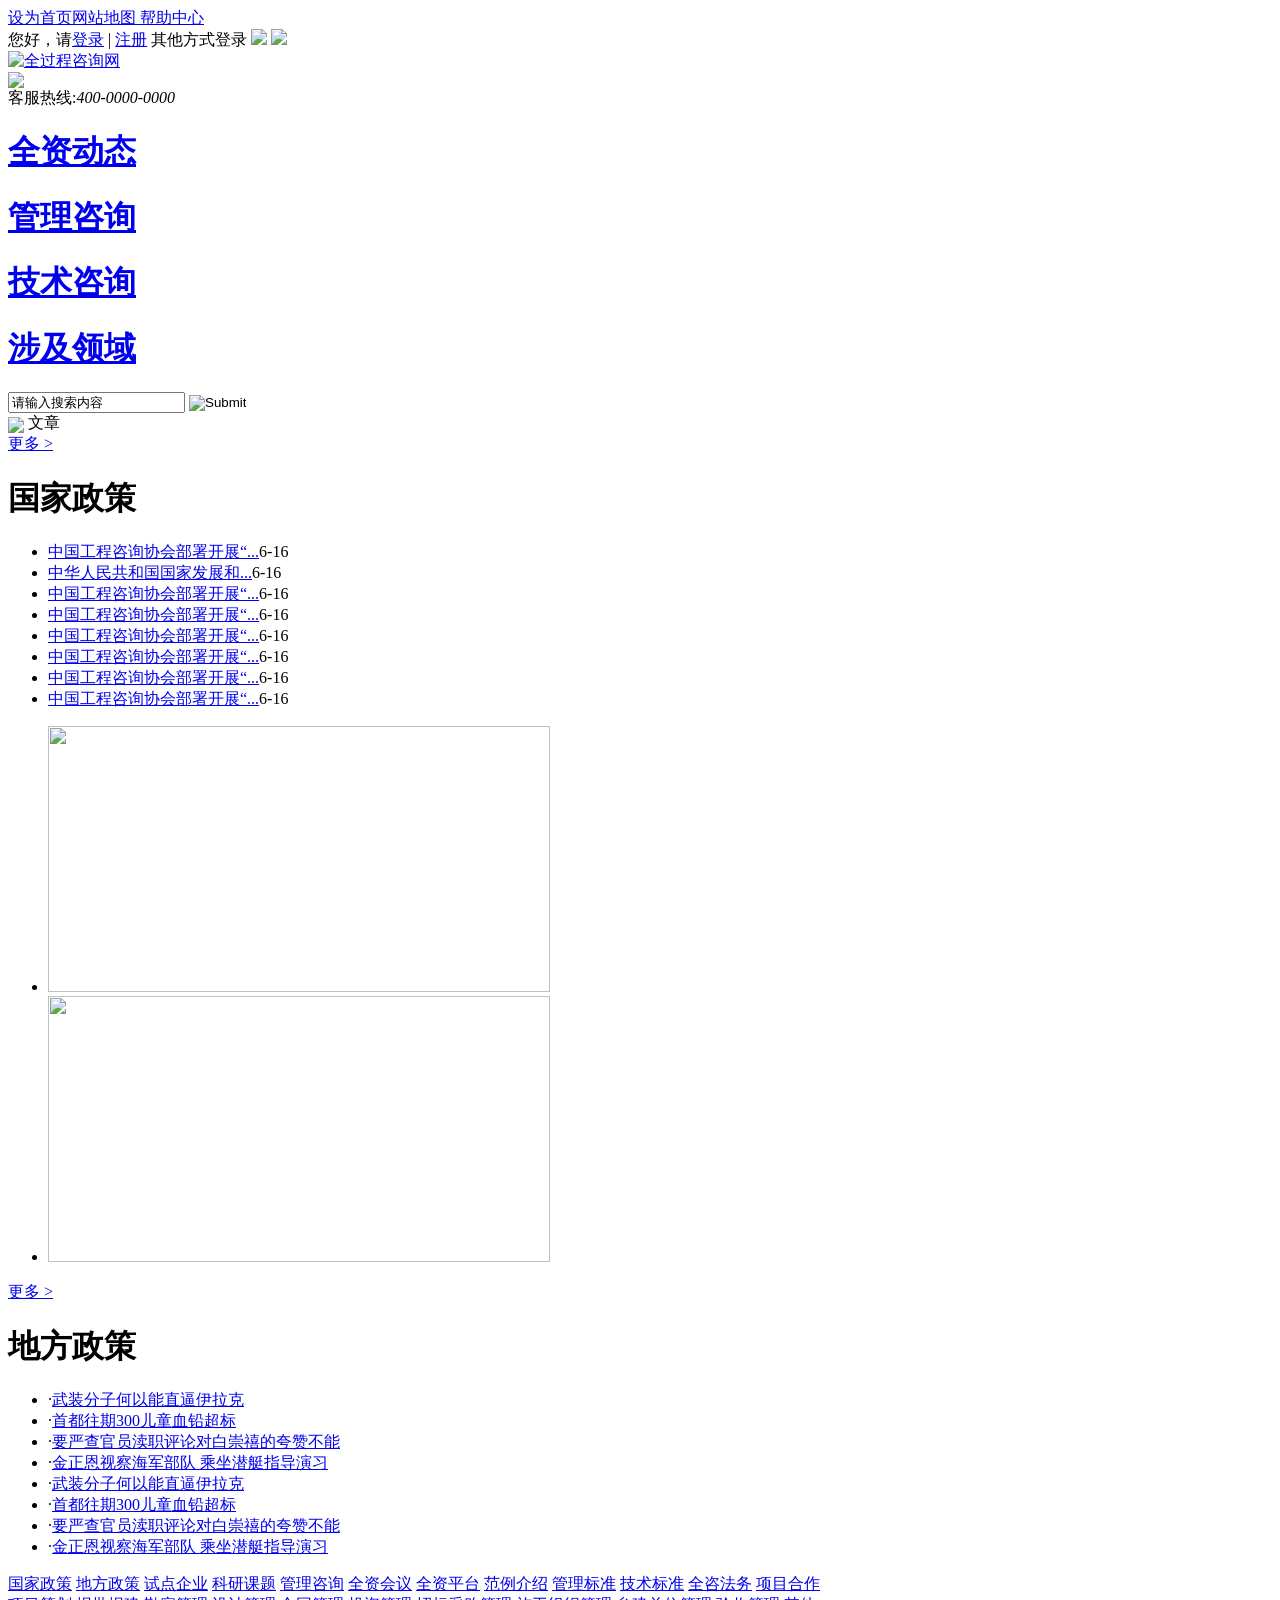
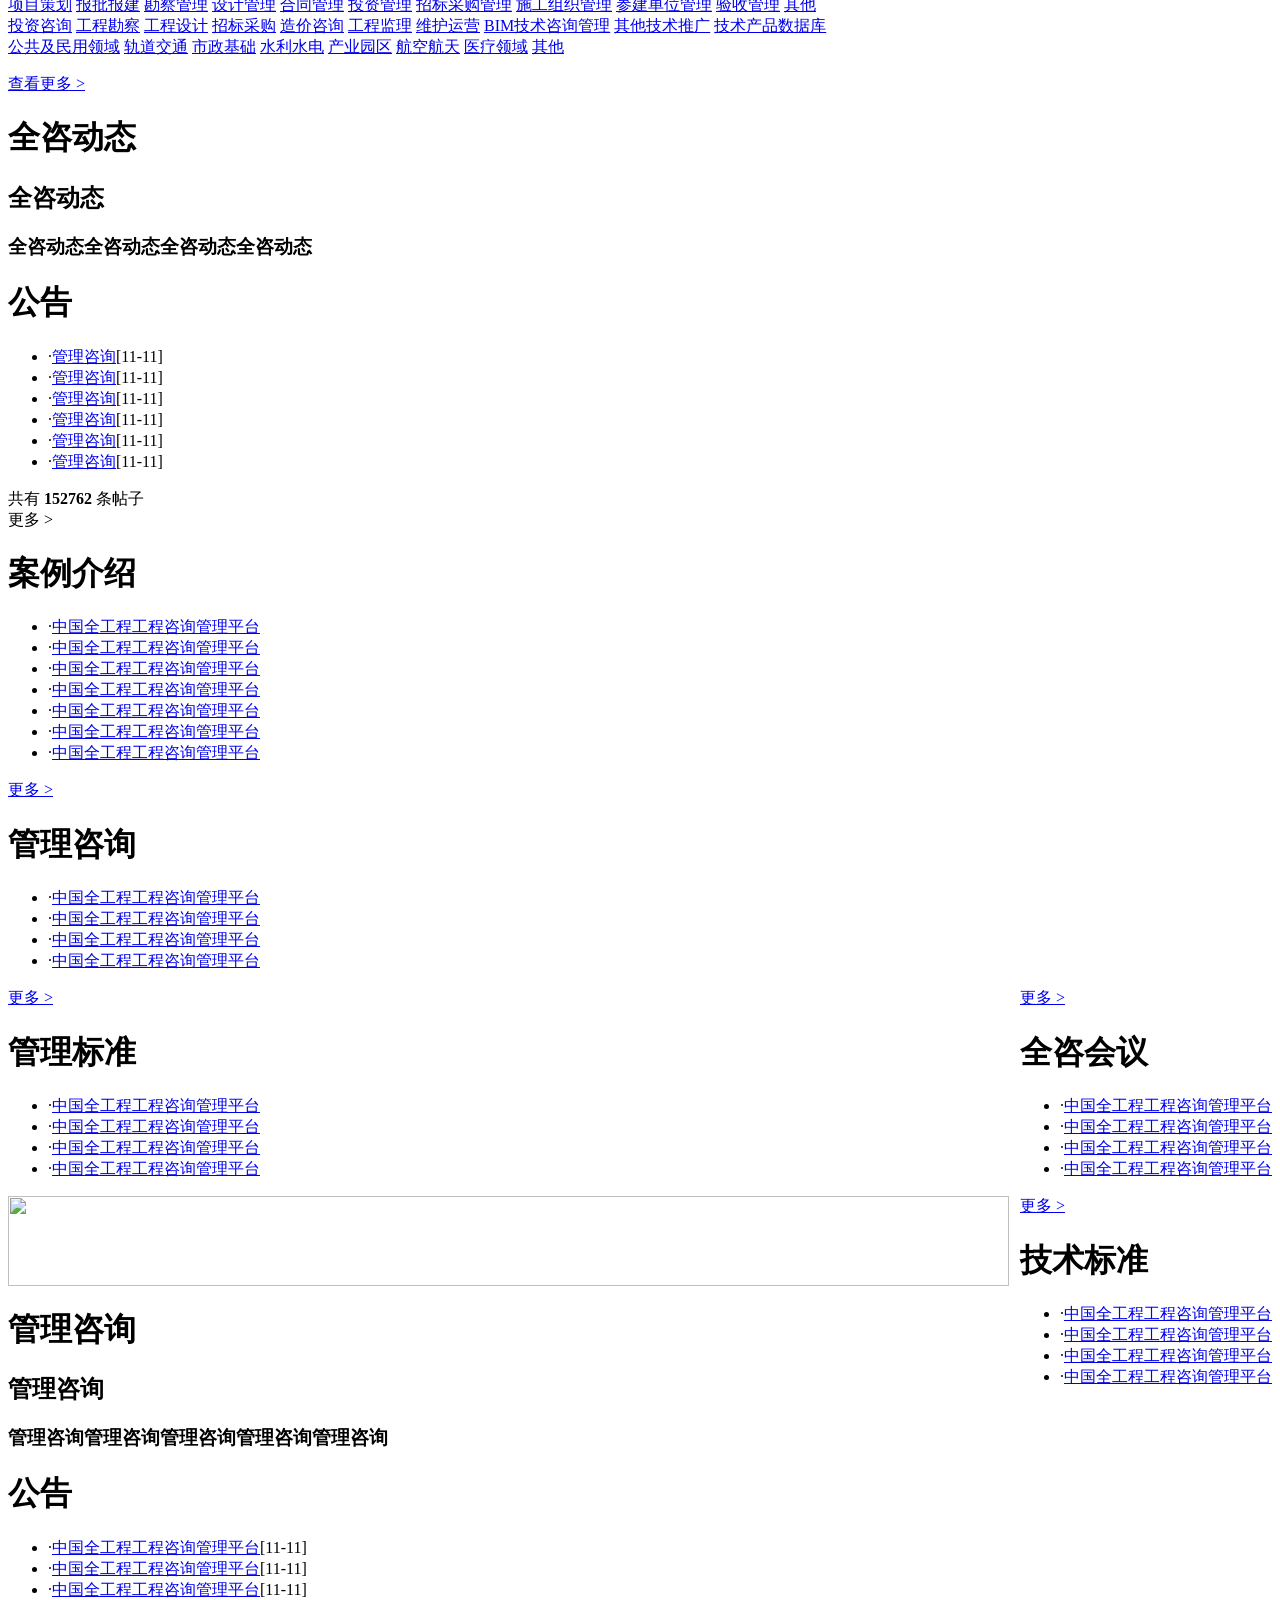
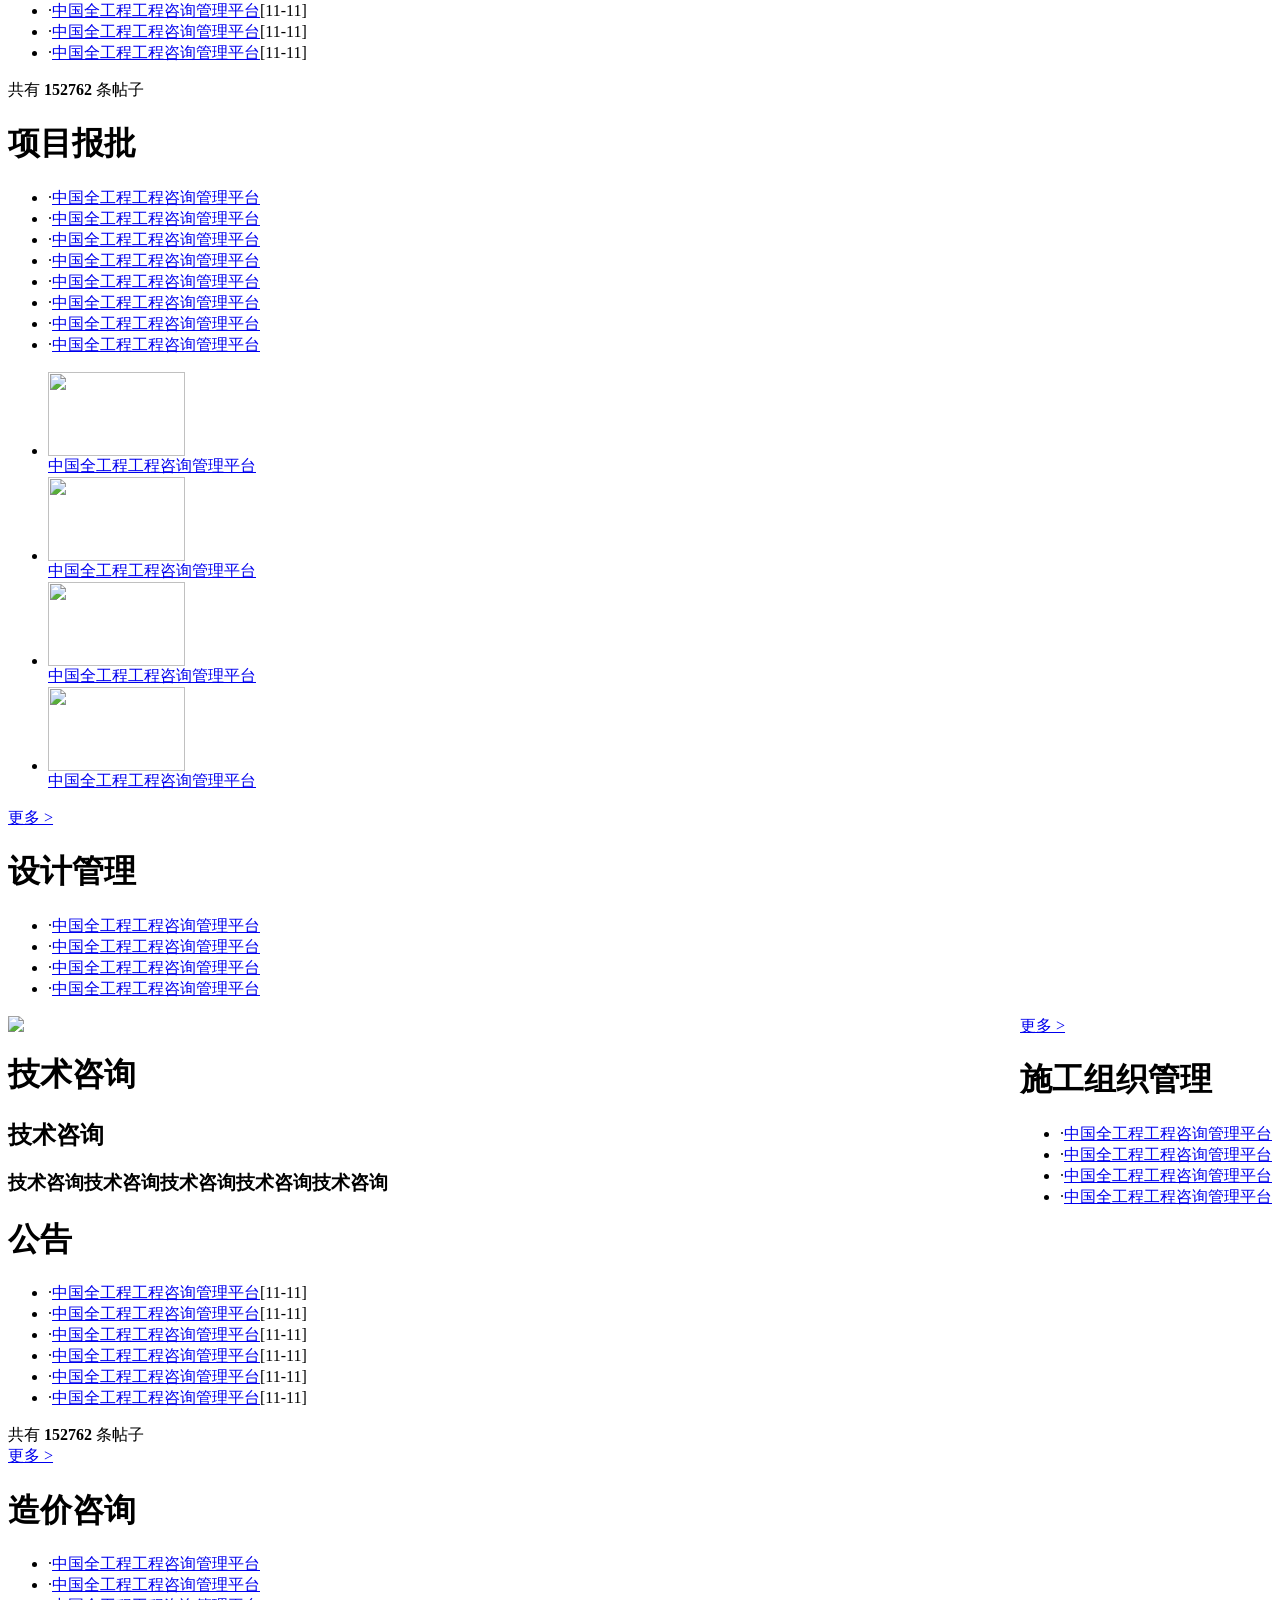
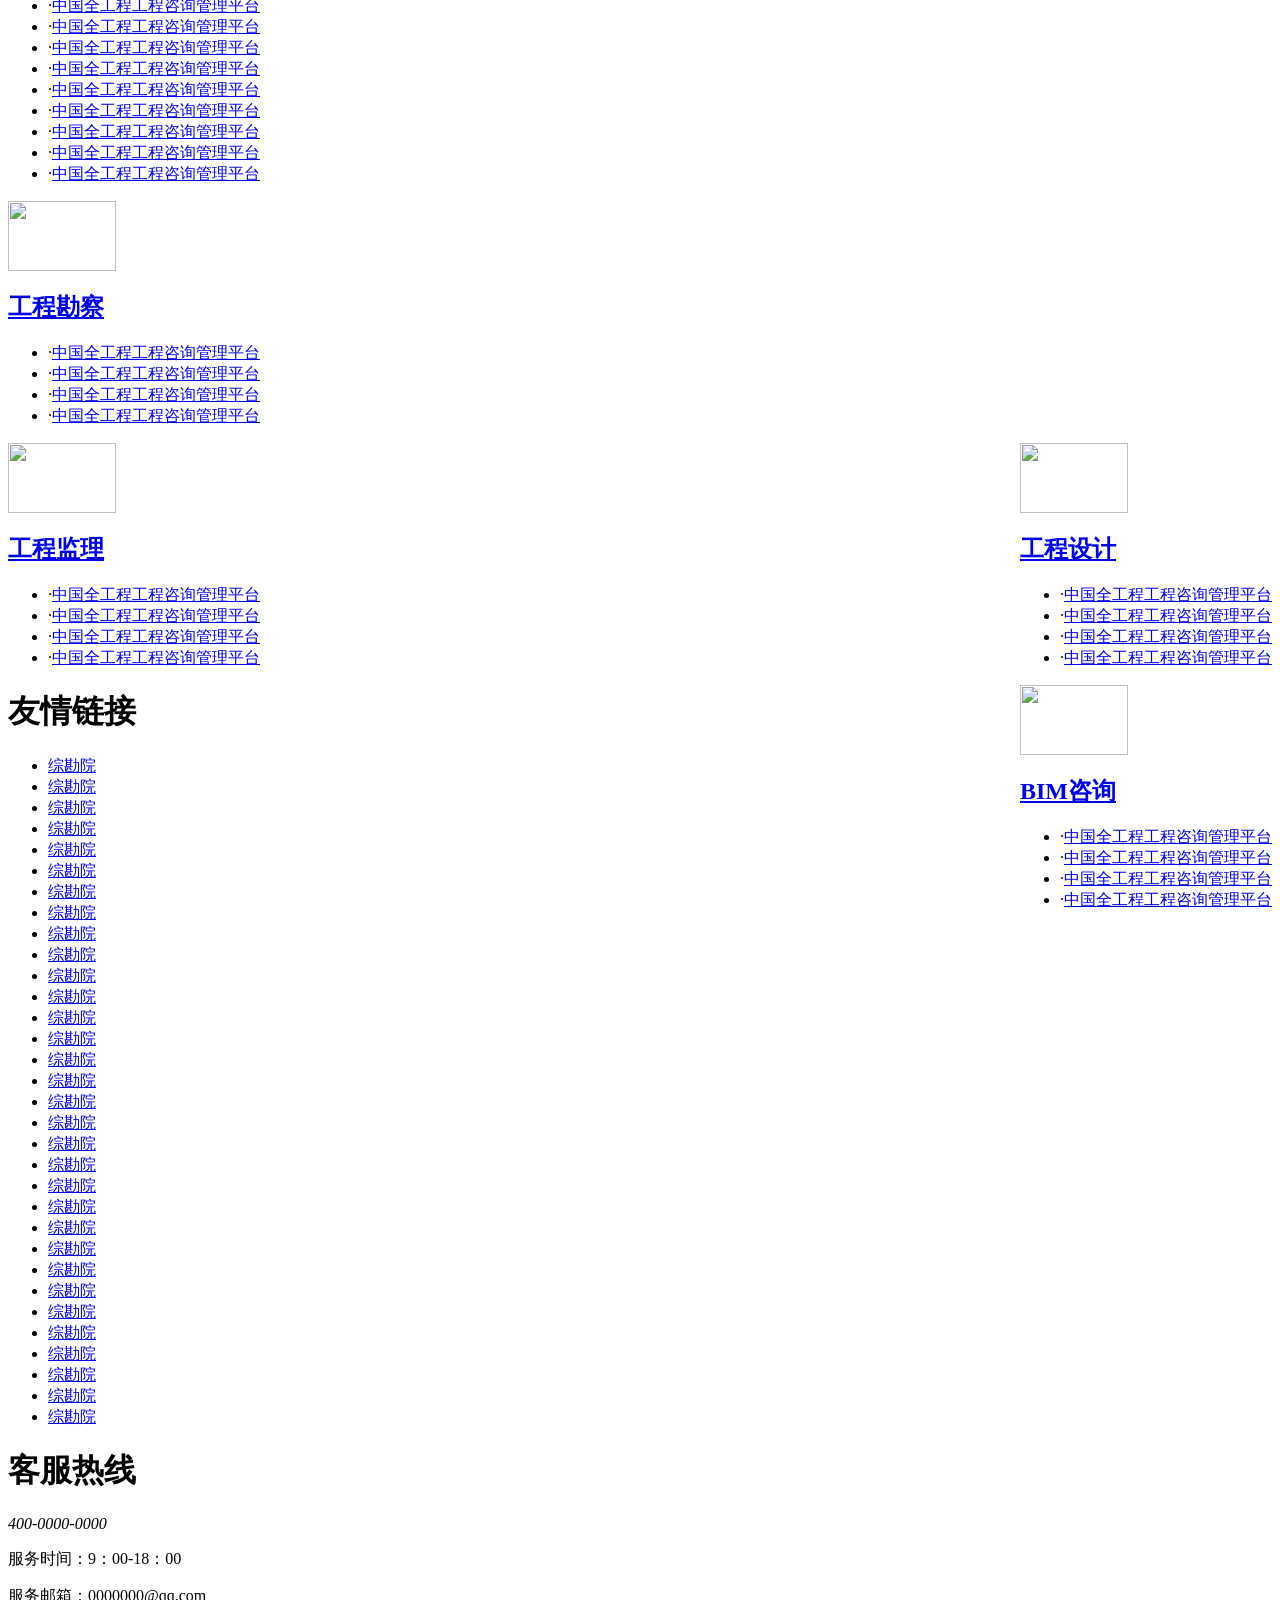
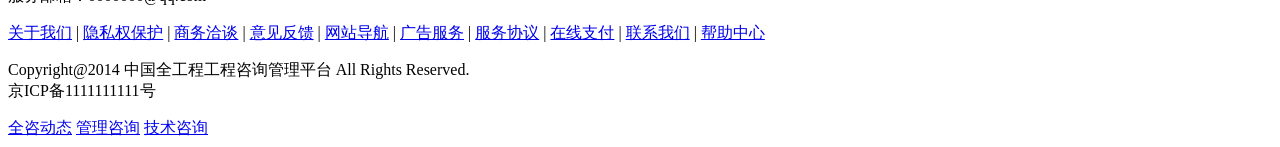
==== commit 8ce06273: "update index.html" ====
--- a/src/main/webapp/static/default/index.html
+++ b/src/main/webapp/static/default/index.html
@@ -10,6 +10,11 @@
 	<script type="text/javascript" src="/static/default/script/superslide.2.1.js"></script>
 	<script type="text/javascript" src="/static/default/script/jquery.SuperSlide.2.1.1.js"></script>
 	<script type="text/javascript">
+		var menuPosition;
+		$(window).load(function(){
+			menuPosition=$('#fl_menu').position().top;
+			FloatMenu();
+		});
 		function FloatMenu(){
 			var animationSpeed=1500;
 			var animationEasing='easeOutQuint';
@@ -21,10 +26,6 @@
 				$('#fl_menu').stop().animate({top: newPosition}, animationSpeed, animationEasing);
 			}
 		}
-		$(window).load(function(){
-			menuPosition=$('#fl_menu').position().top;
-			FloatMenu();
-		});
 		$(window).scroll(function(){
 			FloatMenu();
 		});
@@ -157,128 +158,90 @@
 	  <div class="clear"></div>
 	  <!-- news// -->
 
-	  <!--first floor-->
-	  <div class="column3">
-	    <div class="title2" id="guakaoba">
-	      <h1>全资动态</h1><h2>全过程咨询网</h2><h3>全过程咨询信息一站式发布平台</h3>
-	    </div>
-	    <!--公告-->
-	    <div class="notice">
-	      <div class="title3">
-	        <h1>动态公告</h1>
-	      </div>
-	      <div class="con">
-	        <div class="txtMarquee-left">
-	          <div class="bd">
-	            <ul class="infoList">
-	              <li>·<a href="#" target="_blank">全过程咨询网</a><span>[11-11]</span></li>
-	              <li>·<a href="#" target="_blank">全过程咨询网</a><span>[11-11]</span></li>
-	              <li>·<a href="#" target="_blank">全过程咨询网</a><span>[11-11]</span></li>
-	              <li>·<a href="#" target="_blank">全过程咨询网</a><span>[11-11]</span></li>
-	              <li>·<a href="#" target="_blank">全过程咨询网</a><span>[11-11]</span></li>
-	              <li>·<a href="#" target="_blank">全过程咨询网</a><span>[11-11]</span></li>
-	            </ul>
-	          </div>
-	        </div>
-	        <script type="text/javascript">
-				jQuery(".txtMarquee-left").slide({mainCell:".bd ul",autoPlay:true,effect:"leftMarquee",vis:2,interTime:50});
-			</script>
-	      </div>
-	      <div class="total">共有 <font class="f_red"><b>152762</b></font> 条帖子</div>
-	    </div>
-	    <!--分类-->
+	 <!-- category -->
+	  <div class="column_fenlei">
 	    <div class="fenlei">
 	      <div class="title9"></div>
 	      <div class="species1">
 	        <dl>
-	          <dt><a href="#" target="_blank">房屋建筑工程类</a><a href="#" target="_blank">地基与基础工程类</a><a href="#" target="_blank">市政公用工程类</a><a href="#" target="_blank">消防工程类</a><a href="#" target="_blank">钢结构工程类</a><a href="#" target="_blank">建筑幕墙工程类</a><a href="#" target="_blank">安装工程类</a><a href="#" target="_blank">建筑智能化工程类</a></dt>
-	          <dt><a href="#" target="_blank">城市规划师</a><a href="#" target="_blank">爆破工程师</a><a href="#" target="_blank">化工工程师</a><a href="#" target="_blank">环评工程师</a><a href="#" target="_blank">房地产估价师</a><a href="#" target="_blank">注册会计师</a><a href="#" target="_blank">安全评价师</a><a href="#" target="_blank">注册环保工程师</a><a href="#" target="_blank">物业管理师</a></dt>
-	          <dt><a href="#" target="_blank">木工</a><a href="#" target="_blank">架子工</a><a href="#" target="_blank">水暖工</a><a href="#" target="_blank">建筑电工</a><a href="#" target="_blank">模板工</a><a href="#" target="_blank">钢筋工</a><a href="#" target="_blank">油漆工</a><a href="#" target="_blank">抹灰工</a><a href="#" target="_blank">混凝土工 </a></dt>
-	          <dt><a href="#" target="_blank">施工员</a><a href="#" target="_blank">质检员</a><a href="#" target="_blank">安全员</a><a href="#" target="_blank">材料员</a><a href="#" target="_blank">预算员</a><a href="#" target="_blank">机械员</a><a href="#" target="_blank">资料员</a><a href="#" target="_blank">测量员</a></dt>
+	          <dt>
+	          	<a href="#" target="_blank">国家政策</a>
+	          	<a href="#" target="_blank">地方政策</a>
+	          	<a href="#" target="_blank">试点企业</a>
+	          	<a href="#" target="_blank">科研课题</a>
+	          	<a href="#" target="_blank">管理咨询</a>
+	          	<a href="#" target="_blank">全资会议</a>
+	          	<a href="#" target="_blank">全资平台</a>
+	          	<a href="#" target="_blank">范例介绍</a>
+	          	<a href="#" target="_blank">管理标准</a>
+	          	<a href="#" target="_blank">技术标准</a>
+	          	<a href="#" target="_blank">全咨法务</a>
+	          	<a href="#" target="_blank">项目合作</a>
+	          </dt>
+	          <dt>
+	          	<a href="#" target="_blank">项目策划</a>
+	          	<a href="#" target="_blank">报批报建</a>
+	          	<a href="#" target="_blank">勘察管理</a>
+	          	<a href="#" target="_blank">设计管理</a>
+	          	<a href="#" target="_blank">合同管理</a>
+	          	<a href="#" target="_blank">投资管理</a>
+	          	<a href="#" target="_blank">招标采购管理</a>
+	          	<a href="#" target="_blank">施工组织管理</a>
+	          	<a href="#" target="_blank">参建单位管理</a>
+	          	<a href="#" target="_blank">验收管理</a>
+	          	<a href="#" target="_blank">其他</a>
+	          </dt>
+	          <dt>
+	          	<a href="#" target="_blank">投资咨询</a>
+	          	<a href="#" target="_blank">工程勘察</a>
+	          	<a href="#" target="_blank">工程设计</a>
+	          	<a href="#" target="_blank">招标采购</a>
+	          	<a href="#" target="_blank">造价咨询</a>
+	          	<a href="#" target="_blank">工程监理</a>
+	          	<a href="#" target="_blank">维护运营</a>
+	          	<a href="#" target="_blank">BIM技术咨询管理</a>
+	          	<a href="#" target="_blank">其他技术推广</a>
+	          	<a href="#" target="_blank">技术产品数据库</a>
+	          </dt>
+	          <dt>
+	          	<a href="#" target="_blank">公共及民用领域</a>
+	          	<a href="#" target="_blank">轨道交通</a>
+	          	<a href="#" target="_blank">市政基础</a>
+	          	<a href="#" target="_blank">水利水电</a>
+	          	<a href="#" target="_blank">产业园区</a>
+	          	<a href="#" target="_blank">航空航天</a>
+	          	<a href="#" target="_blank">医疗领域</a>
+	          	<a href="#" target="_blank">其他</a></dt>
 	        </dl>
 	        <div class="more1"><a href="#">查看更多 &gt;</a></div>
 	      </div>
-	      <!--相关帖子-->
 	      <div class="clear"></div>
-	      <div class="related">
-	        <!--热门排行-->
-	        <div class="ranking">
-	          <div class="title10">
-	            <h1>热门排行</h1>
-	          </div>
-	          <ul class="list3">
-	            <li><span class="hot"></span><a href="#" target="_blank">能源领域反腐风暴刮向电网 违规资金</a></li>
-	            <li><span class="agree"></span><a href="#" target="_blank">中国持有规模跌至14个月新低</a></li>
-	            <li><span class="news"></span><a href="#" target="_blank">绿盒王老吉净利大跌过半 两大股东</a></li>
-	            <li><span class="news"></span><a href="#" target="_blank">南京楼市库存达3.9万套 拼首付促销</a></li>
-	            <li><a href="#" target="_blank">煤价续跌煤电联动或启动 上网电价下</a></li>
-	          </ul>
-	          </ul>
-	        </div>
-	        <!--最新贴-->
-	        <div class="column4">
-	          <div class="title11"><a href="#" target="_blank" class="more">更多 &gt;</a>
-	            <h1>最新贴</h1>
-	          </div>
-	          <div class="newtop">
-	            <div class="toppic"><a href="#"><img src="/static/default/images/pic.jpg" width="108" height="70" /></a></div>
-	            <div class="title7">
-	              <h2><a href="#">魔兽全服第1玩家打游戏1年 高考涨200分</a></h2>
-	            </div>
-	          </div>
-	          <ul class="list4">
-	            <li>·<a href="#">能源领域反腐风暴刮向电网 违规资金近</a></li>
-	            <li>·<a href="#">中国持有规模跌至14个月新低 全球央行转投</a></li>
-	            <li>·<a href="#">能源领域反腐风暴刮向电网 违规资金近</a></li>
-	            <li>·<a href="#">中国持有规模跌至14个月新低 全球央行转投</a></li>
-	          </ul>
-	          </ul>
-	        </div>
-	        <!--推荐贴-->
-	        <div class="column4">
-	          <div class="title13"><a href="#" target="_blank" class="more">更多 &gt;</a>
-	            <h1>推荐贴</h1>
-	          </div>
-	          <div class="newtop">
-	            <div class="toppic"><a href="#"><img src="/static/default/images/pic1.jpg" width="108" height="70" /></a></div>
-	            <div class="title7">
-	              <h2><a href="#">长风：美为何将伊拉克这块烫手山芋扔给中国</a></h2>
-	            </div>
-	          </div>
-	          <ul class="list4">
-	            <li><span class="best"></span>·<a href="#">能源领域反腐风暴刮向电网 违规资</a></li>
-	            <li><span class="best"></span>·<a href="#">中国持有规模跌至14个月新低 全球</a></li>
-	            <li><span class="agree"></span>·<a href="#">能源领域反腐风暴刮向电网 违规</a></li>
-	            <li><span class="agree"></span>·<a href="#">能源领域反腐风暴刮向电网 </a></li>
-	          </ul>
-	          </ul>
-	        </div>
-	      </div>
 	    </div>
 	  </div>
+	  <!-- category// -->
 	  
-	  <!--资质吧-->
+	  <!-- first floor -->
 	  <div class="column5">
 	    <div class="title14" id="zizhiba">
-	      <h1>资质吧</h1>
-	      <h2>有资质才是硬道理</h2>
-	      <h3>本吧专业提供各行业企业资质一条龙的服务</h3>
+	      <h1>全咨动态</h1>
+	      <h2>全咨动态</h2>
+	      <h3>全咨动态全咨动态全咨动态全咨动态</h3>
 	    </div>
 	    <!--公告-->
 	    <div class="notice">
 	      <div class="title3">
-	        <h1>资质吧公告</h1>
+	        <h1>公告</h1>
 	      </div>
 	      <div class="con">
 	        <div class="txtMarquee-left1">
 	          <div class="bd">
 	            <ul class="infoList">
-	              <li>·<a href="#" target="_blank">中国打破了世界软件巨头规则</a><span>[11-11]</span></li>
-	              <li>·<a href="#" target="_blank">施强：高端专业语言教学</a><span>[11-11]</span></li>
-	              <li>·<a href="#" target="_blank">新加坡留学，国际双语课程</a><span>[11-11]</span></li>
-	              <li>·<a href="#" target="_blank">高考后留学日本名校随你选</a><span>[11-11]</span></li>
-	              <li>·<a href="#" target="_blank">教育培训行业优势资源推介</a><span>[11-11]</span></li>
-	              <li>·<a href="#" target="_blank">女友坚持警局完婚不抛弃</a><span>[11-11]</span></li>
+	              <li>·<a href="#" target="_blank">管理咨询</a><span>[11-11]</span></li>
+	              <li>·<a href="#" target="_blank">管理咨询</a><span>[11-11]</span></li>
+	              <li>·<a href="#" target="_blank">管理咨询</a><span>[11-11]</span></li>
+	              <li>·<a href="#" target="_blank">管理咨询</a><span>[11-11]</span></li>
+	              <li>·<a href="#" target="_blank">管理咨询</a><span>[11-11]</span></li>
+	              <li>·<a href="#" target="_blank">管理咨询</a><span>[11-11]</span></li>
 	            </ul>
 	          </div>
 	        </div>
@@ -293,62 +256,62 @@
 	      <!--推荐贴-->
 	      <div class="column6">
 	        <div class="title15"><a class="more">更多 &gt;</a>
-	          <h1>推荐贴</h1>
+	          <h1>案例介绍</h1>
 	        </div>
 	        <ul class="list5">
-	          <li><span class="hot"></span>·<a href="#" target="_blank">能源领域反腐风暴刮向电网 违规资金</a></li>
-	          <li><span class="agree"></span>·<a href="#" target="_blank">中国持有规模跌至14个月新低</a></li>
-	          <li><span class="news"></span>·<a href="#" target="_blank">绿盒王老吉净利大跌过半 两大股东</a></li>
-	          <li><span class="news"></span>·<a href="#" target="_blank">南京楼市库存达3.9万套 拼首付促销</a></li>
-	          <li>·<a href="#" target="_blank">煤价续跌煤电联动或启动 上网电价下</a></li>
-	          <li>·<a href="#" target="_blank">煤价续跌煤电联动或启动 上网电价下</a></li>
-	          <li>·<a href="#" target="_blank">煤价续跌煤电联动或启动 上网电价下</a></li>
+	          <li><span class="hot"></span>·<a href="#" target="_blank">中国全工程工程咨询管理平台</a></li>
+	          <li><span class="agree"></span>·<a href="#" target="_blank">中国全工程工程咨询管理平台</a></li>
+	          <li><span class="news"></span>·<a href="#" target="_blank">中国全工程工程咨询管理平台</a></li>
+	          <li><span class="news"></span>·<a href="#" target="_blank">中国全工程工程咨询管理平台</a></li>
+	          <li>·<a href="#" target="_blank">中国全工程工程咨询管理平台</a></li>
+	          <li>·<a href="#" target="_blank">中国全工程工程咨询管理平台</a></li>
+	          <li>·<a href="#" target="_blank">中国全工程工程咨询管理平台</a></li>
 	        </ul>
 	      </div>
 	      <!--相关信息-->
 	      <div class="column7">
 	        <div class="column8">
 	          <div class="title16"><a href="#" class="more">更多 &gt;</a>
-	            <h1>资质买卖</h1>
+	            <h1>管理咨询</h1>
 	          </div>
 	          <ul class="list6">
-	            <li>·<a href="#">能源领域反腐风暴刮向电网 违规资</a></li>
-	            <li>·<a href="#">中国持有规模跌至14个月新低 全球</a></li>
-	            <li>·<a href="#">能源领域反腐风暴刮向电网 违规</a></li>
-	            <li>·<a href="#">能源领域反腐风暴刮向电网 </a></li>
+	            <li>·<a href="#">中国全工程工程咨询管理平台</a></li>
+	            <li>·<a href="#">中国全工程工程咨询管理平台</a></li>
+	            <li>·<a href="#">中国全工程工程咨询管理平台</a></li>
+	            <li>·<a href="#">中国全工程工程咨询管理平台 </a></li>
 	          </ul>
 	        </div>
 	        <div class="column8"  style="float:right">
 	          <div class="title17"><a href="#"  class="more">更多 &gt;</a>
-	            <h1>资质代办</h1>
+	            <h1>全咨会议</h1>
 	          </div>
 	          <ul class="list6">
-	            <li>·<a href="#">能源领域反腐风暴刮向电网 违规资</a></li>
-	            <li>·<a href="#">中国持有规模跌至14个月新低 全球</a></li>
-	            <li>·<a href="#">能源领域反腐风暴刮向电网 违规</a></li>
-	            <li>·<a href="#">能源领域反腐风暴刮向电网 </a></li>
+	            <li>·<a href="#">中国全工程工程咨询管理平台</a></li>
+	            <li>·<a href="#">中国全工程工程咨询管理平台</a></li>
+	            <li>·<a href="#">中国全工程工程咨询管理平台</a></li>
+	            <li>·<a href="#">中国全工程工程咨询管理平台 </a></li>
 	          </ul>
 	        </div>
 	        <div class="column8">
 	          <div class="title18"><a  href="#"  class="more">更多 &gt;</a>
-	            <h1>资质挂靠</h1>
+	            <h1>管理标准</h1>
 	          </div>
 	          <ul class="list6">
-	            <li>·<a href="#">能源领域反腐风暴刮向电网 违规资</a></li>
-	            <li>·<a href="#">中国持有规模跌至14个月新低 全球</a></li>
-	            <li>·<a href="#">能源领域反腐风暴刮向电网 违规</a></li>
-	            <li>·<a href="#">能源领域反腐风暴刮向电网 </a></li>
+	            <li>·<a href="#">中国全工程工程咨询管理平台</a></li>
+	            <li>·<a href="#">中国全工程工程咨询管理平台</a></li>
+	            <li>·<a href="#">中国全工程工程咨询管理平台</a></li>
+	            <li>·<a href="#">中国全工程工程咨询管理平台 </a></li>
 	          </ul>
 	        </div>
 	        <div class="column8"  style="float:right">
 	          <div class="title19"><a href="#"  class="more">更多 &gt;</a>
-	            <h1>资质认证</h1>
+	            <h1>技术标准</h1>
 	          </div>
 	          <ul class="list6">
-	            <li>·<a href="#">能源领域反腐风暴刮向电网 违规资</a></li>
-	            <li>·<a href="#">中国持有规模跌至14个月新低 全球</a></li>
-	            <li>·<a href="#">能源领域反腐风暴刮向电网 违规</a></li>
-	            <li>·<a href="#">能源领域反腐风暴刮向电网 </a></li>
+	            <li>·<a href="#">中国全工程工程咨询管理平台</a></li>
+	            <li>·<a href="#">中国全工程工程咨询管理平台</a></li>
+	            <li>·<a href="#">中国全工程工程咨询管理平台</a></li>
+	            <li>·<a href="#">中国全工程工程咨询管理平台 </a></li>
 	          </ul>
 	        </div>
 	      </div>
@@ -356,132 +319,32 @@
 	  </div>
 	  <div class="ad"><img src="/static/default/images/ad.jpg" width="1001" height="90" /></div>
 	  
-	  <!--考试吧-->
-	  <div class="column3">
-	    <div class="title8" id="kaoshiba">
-	      <h1>考试吧</h1>
-	      <h2>证书就是敲门砖，快来考试吧</h2>
-	      <h3>本吧专业提供教材，培训等一切考试相关服务</h3>
-	    </div>
-	    <!--公告-->
+	  <!--second floor-->
+	  <div class="engineering" >
+	    <div class="title20" id="gongchengba">
+	      <h1>管理咨询</h1>
+	      <h2>管理咨询</h2>
+	      <h3>管理咨询管理咨询管理咨询管理咨询管理咨询</h3>
+	    </div>
 	    <div class="notice">
 	      <div class="title3">
-	        <h1>考试吧公告</h1>
-	      </div>
-	      <div class="con">
-	        <div class="txtMarquee-left2">
-	          <div class="bd">
-	            <ul class="infoList">
-	              <li>·<a href="#" target="_blank">中国打破了世界软件巨头规则</a><span>[11-11]</span></li>
-	              <li>·<a href="#" target="_blank">施强：高端专业语言教学</a><span>[11-11]</span></li>
-	              <li>·<a href="#" target="_blank">新加坡留学，国际双语课程</a><span>[11-11]</span></li>
-	              <li>·<a href="#" target="_blank">高考后留学日本名校随你选</a><span>[11-11]</span></li>
-	              <li>·<a href="#" target="_blank">教育培训行业优势资源推介</a><span>[11-11]</span></li>
-	              <li>·<a href="#" target="_blank">女友坚持警局完婚不抛弃</a><span>[11-11]</span></li>
-	            </ul>
-	          </div>
-	        </div>
-	        <script type="text/javascript">
-			jQuery(".txtMarquee-left2").slide({mainCell:".bd ul",autoPlay:true,effect:"leftMarquee",vis:2,interTime:50});
-			</script>
-	      </div>
-	      <div class="total">共有 <font class="f_red"><b>152762</b></font> 条帖子</div>
-	    </div>
-	    <!--分类-->
-	    <div class="fenlei">
-	      <div class="title4"></div>
-	      <div class="species">
-	        <dl>
-	          <dt><a href="#" target="_blank">会计从业</a><a href="#" target="_blank">初级会计职称</a><a href="#" target="_blank">中级会计职称</a><a href="#" target="_blank">注册会计师</a><a href="#" target="_blank"> 证券从业</a><a href="#" target="_blank">银行从业</a><a href="#" target="_blank">注册税务师</a><a href="#" target="_blank">审计师考试</a><a href="#" target="_blank">统计师考试</a><a href="#" target="_blank">统计从业资格</a></dt>
-	          <dt><a href="#" target="_blank">经济师</a><a href="#" target="_blank">企法律顾问</a><a href="#" target="_blank">国际商务师</a><a href="#" target="_blank">报关员</a><a href="#" target="_blank"> 外销员</a><a href="#" target="_blank">单证员</a><a href="#" target="_blank">报检员</a><a href="#" target="_blank">外贸跟单员</a><a href="#" target="_blank">货运代理人</a></dt>
-	          <dt><a href="#" target="_blank">执业药师</a><a href="#" target="_blank">执业护士</a><a href="#" target="_blank">卫生职称</a><a href="#" target="_blank">中医执业</a><a href="#" target="_blank">助理医师</a><a href="#" target="_blank">中西医结合执业</a><a href="#" target="_blank">助理医师</a><a href="#" target="_blank">公共卫生执业</a><a href="#" target="_blank">助理医师</a></dt>
-	          <dt><a href="#" target="_blank">人力资源管理师</a><a href="#" target="_blank">心理咨询师</a><a href="#" target="_blank">企业培训师</a><a href="#" target="_blank">理财规划师</a><a href="#" target="_blank">物流师</a><a href="#" target="_blank">企业管理咨询师</a><a href="#" target="_blank">公共营养师</a><a href="#" target="_blank">职称计算机</a><a href="#" target="_blank">社会工作者</a></dt>
-	        </dl>
-	        <div class="more1"><a href="#">查看更多 &gt;</a></div>
-	      </div>
-	      <!--相关帖子-->
-	      <div class="clear"></div>
-	      <div class="related">
-	        <!--热门排行-->
-	        <div class="ranking">
-	          <div class="title5">
-	            <h1>热门排行</h1>
-	          </div>
-	          <ul class="list1">
-	            <li><span class="hot"></span><a href="#" target="_blank">能源领域反腐风暴刮向电网 违规资金</a></li>
-	            <li><span class="agree"></span><a href="#" target="_blank">中国持有规模跌至14个月新低</a></li>
-	            <li><span class="news"></span><a href="#" target="_blank">绿盒王老吉净利大跌过半 两大股东</a></li>
-	            <li><span class="news"></span><a href="#" target="_blank">南京楼市库存达3.9万套 拼首付促销</a></li>
-	            <li><a href="#" target="_blank">煤价续跌煤电联动或启动 上网电价下</a></li>
-	          </ul>
-	          </ul>
-	        </div>
-	        <!--最新贴-->
-	        <div class="column4">
-	          <div class="title6"><a href="#" target="_blank" class="more">更多 &gt;</a>
-	            <h1>最新贴</h1>
-	          </div>
-	          <div class="newtop">
-	            <div class="toppic"><a href="#"><img src="/static/default/images/pic.jpg" width="108" height="70" /></a></div>
-	            <div class="title7">
-	              <h2><a href="#">魔兽全服第1玩家打游戏1年 高考涨200分</a></h2>
-	            </div>
-	          </div>
-	          <ul class="list2">
-	            <li>·<a href="#">能源领域反腐风暴刮向电网 违规资金近</a></li>
-	            <li>·<a href="#">中国持有规模跌至14个月新低 全球央行转投</a></li>
-	            <li>·<a href="#">能源领域反腐风暴刮向电网 违规资金近</a></li>
-	            <li>·<a href="#">中国持有规模跌至14个月新低 全球央行转投</a></li>
-	          </ul>
-	        </div>
-	        <!--推荐贴-->
-	        <div class="column4">
-	          <div class="title12"><a href="#" target="_blank" class="more">更多 &gt;</a>
-	            <h1>推荐贴</h1>
-	          </div>
-	          <div class="newtop">
-	            <div class="toppic"><a href="#"><img src="/static/default/images/pic1.jpg" width="108" height="70" /></a></div>
-	            <div class="title7">
-	              <h2><a href="#">长风：美为何将伊拉克这块烫手山芋扔给中国</a></h2>
-	            </div>
-	          </div>
-	          <ul class="list2">
-	            <li><span class="best"></span>·<a href="#">能源领域反腐风暴刮向电网 违规资</a></li>
-	            <li><span class="best"></span>·<a href="#">中国持有规模跌至14个月新低 全球</a></li>
-	            <li><span class="agree"></span>·<a href="#">能源领域反腐风暴刮向电网 违规</a></li>
-	            <li><span class="agree"></span>·<a href="#">能源领域反腐风暴刮向电网 </a></li>
-	          </ul>
-	        </div>
-	      </div>
-	    </div>
-	  </div>
-	  <!--工程吧-->
-	  <div class="engineering" >
-	    <div class="title20" id="gongchengba">
-	      <h1>工程吧</h1>
-	      <h2>一切为您着想，这里有您想要的一切</h2>
-	      <h3>找项目、找队伍请注册发布信息，您的需求会在瞬间得到解决</h3>
-	    </div>
-	    <!--公告-->
-	    <div class="notice">
-	      <div class="title3">
-	        <h1>工程吧公告</h1>
+	        <h1>公告</h1>
 	      </div>
 	      <div class="con">
 	        <div class="txtMarquee-left3">
 	          <div class="bd">
 	            <ul class="infoList">
-	              <li>·<a href="#" target="_blank">中国打破了世界软件巨头规则</a><span>[11-11]</span></li>
-	              <li>·<a href="#" target="_blank">施强：高端专业语言教学</a><span>[11-11]</span></li>
-	              <li>·<a href="#" target="_blank">新加坡留学，国际双语课程</a><span>[11-11]</span></li>
-	              <li>·<a href="#" target="_blank">高考后留学日本名校随你选</a><span>[11-11]</span></li>
-	              <li>·<a href="#" target="_blank">教育培训行业优势资源推介</a><span>[11-11]</span></li>
-	              <li>·<a href="#" target="_blank">女友坚持警局完婚不抛弃</a><span>[11-11]</span></li>
+	              <li>·<a href="#" target="_blank">中国全工程工程咨询管理平台</a><span>[11-11]</span></li>
+	              <li>·<a href="#" target="_blank">中国全工程工程咨询管理平台</a><span>[11-11]</span></li>
+	              <li>·<a href="#" target="_blank">中国全工程工程咨询管理平台</a><span>[11-11]</span></li>
+	              <li>·<a href="#" target="_blank">中国全工程工程咨询管理平台</a><span>[11-11]</span></li>
+	              <li>·<a href="#" target="_blank">中国全工程工程咨询管理平台</a><span>[11-11]</span></li>
+	              <li>·<a href="#" target="_blank">中国全工程工程咨询管理平台</a><span>[11-11]</span></li>
 	            </ul>
 	          </div>
 	        </div>
 	        <script type="text/javascript">
-			jQuery(".txtMarquee-left3").slide({mainCell:".bd ul",autoPlay:true,effect:"leftMarquee",vis:2,interTime:50});
+				jQuery(".txtMarquee-left3").slide({mainCell:".bd ul",autoPlay:true,effect:"leftMarquee",vis:2,interTime:50});
 			</script>
 	      </div>
 	      <div class="total">共有 <font class="f_red"><b>152762</b></font> 条帖子</div>
@@ -489,17 +352,17 @@
 	    <div class="engerlist">
 	      <div class="column6">
 	        <div class="title21">
-	          <h1>队伍找活</h1>
+	          <h1>项目报批</h1>
 	        </div>
 	        <ul class="list7">
-	          <li><span class="hot"></span>·<a href="#" target="_blank">能源领域反腐风暴刮向电网 违规资金</a></li>
-	          <li><span class="agree"></span>·<a href="#" target="_blank">中国持有规模跌至14个月新低</a></li>
-	          <li><span class="news"></span>·<a href="#" target="_blank">绿盒王老吉净利大跌过半 两大股东</a></li>
-	          <li><span class="news"></span>·<a href="#" target="_blank">南京楼市库存达3.9万套 拼首付促销</a></li>
-	          <li>·<a href="#" target="_blank">煤价续跌煤电联动或启动 上网电价下</a></li>
-	          <li>·<a href="#" target="_blank">煤价续跌煤电联动或启动 上网电价下</a></li>
-	          <li>·<a href="#" target="_blank">煤价续跌煤电联动或启动 上网电价下</a></li>
-	          <li>·<a href="#" target="_blank">煤价续跌煤电联动或启动 上网电价下</a></li>
+	          <li><span class="hot"></span>·<a href="#" target="_blank">中国全工程工程咨询管理平台</a></li>
+	          <li><span class="agree"></span>·<a href="#" target="_blank">中国全工程工程咨询管理平台</a></li>
+	          <li><span class="news"></span>·<a href="#" target="_blank">中国全工程工程咨询管理平台</a></li>
+	          <li><span class="news"></span>·<a href="#" target="_blank">中国全工程工程咨询管理平台</a></li>
+	          <li>·<a href="#" target="_blank">中国全工程工程咨询管理平台</a></li>
+	          <li>·<a href="#" target="_blank">中国全工程工程咨询管理平台</a></li>
+	          <li>·<a href="#" target="_blank">中国全工程工程咨询管理平台</a></li>
+	          <li>·<a href="#" target="_blank">中国全工程工程咨询管理平台</a></li>
 	        </ul>
 	      </div>
 	      <div class="case">
@@ -508,19 +371,19 @@
 	            <ul>
 	              <li>
 	                <div><img src="/static/default/images/case1.jpg" width="137" height="84" /></div>
-	                <div class="titles"> <a href="display.html">外媒称美军将进驻菲军南海基地 意图吓阻中国</a></div>
+	                <div class="titles"> <a href="display.html">中国全工程工程咨询管理平台</a></div>
 	              </li>
 	              <li>
 	                <div><img src="/static/default/images/case1.jpg" width="137" height="84" /></div>
-	                <div class="titles"> <a href="#">外媒称美军将进驻菲军南海基地 意图吓阻中国</a> </div>
+	                <div class="titles"> <a href="#">中国全工程工程咨询管理平台</a> </div>
 	              </li>
 	              <li>
 	                <div><img src="/static/default/images/case1.jpg" width="137" height="84" /></div>
-	                <div class="titles"><a href="#">外媒称美军将进驻菲军南海基地 意图吓阻中国</a> </div>
+	                <div class="titles"><a href="#">中国全工程工程咨询管理平台</a> </div>
 	              </li>
 	              <li>
 	                <div><img src="/static/default/images/case1.jpg" width="137" height="84"/></div>
-	                <div class="titles"> <a href="#">外媒称美军将进驻菲军南海基地 意图吓阻中国</a> </div>
+	                <div class="titles"> <a href="#">中国全工程工程咨询管理平台</a> </div>
 	              </li>
 	            </ul>
 	          </dl>
@@ -528,24 +391,24 @@
 	        <!--信息列表-->
 	        <div class="column9">
 	          <div class="title22"><a href="#" target="_blank" class="more">更多 &gt;</a>
-	            <h1>机械租赁</h1>
+	            <h1>设计管理</h1>
 	          </div>
 	          <ul class="list8">
-	            <li>·<a href="#">能源领域反腐风暴刮向电网 违规资金近</a></li>
-	            <li>·<a href="#">中国持有规模跌至14个月新低 全球央行转投</a></li>
-	            <li>·<a href="#">能源领域反腐风暴刮向电网 违规资金近</a></li>
-	            <li>·<a href="#">中国持有规模跌至14个月新低 全球央行转投</a></li>
+	            <li>·<a href="#">中国全工程工程咨询管理平台</a></li>
+	            <li>·<a href="#">中国全工程工程咨询管理平台</a></li>
+	            <li>·<a href="#">中国全工程工程咨询管理平台</a></li>
+	            <li>·<a href="#">中国全工程工程咨询管理平台</a></li>
 	          </ul>
 	        </div>
 	        <div class="column9" style="float:right">
 	          <div class="title22"><a href="#" target="_blank" class="more">更多 &gt;</a>
-	            <h1>项目发包</h1>
+	            <h1>施工组织管理</h1>
 	          </div>
 	          <ul class="list8">
-	            <li>·<a href="#">能源领域反腐风暴刮向电网 违规资金近</a></li>
-	            <li>·<a href="#">中国持有规模跌至14个月新低 全球央行转投</a></li>
-	            <li>·<a href="#">能源领域反腐风暴刮向电网 违规资金近</a></li>
-	            <li>·<a href="#">中国持有规模跌至14个月新低 全球央行转投</a></li>
+	            <li>·<a href="#">中国全工程工程咨询管理平台</a></li>
+	            <li>·<a href="#">中国全工程工程咨询管理平台</a></li>
+	            <li>·<a href="#">中国全工程工程咨询管理平台</a></li>
+	            <li>·<a href="#">中国全工程工程咨询管理平台</a></li>
 	          </ul>
 	        </div>
 	      </div>
@@ -553,173 +416,34 @@
 	  </div>
 	  <!--广告-->
 	  <div class="ad"><img src="/static/default/images/ad1.jpg" /></div>
-	  <!--招聘吧-->
-	  <div class="job">
-	    <div class="title24" id="zhaopinba">
-	      <h1>招聘吧</h1>
-	      <h2>最好、最全、最能干，就在招聘吧</h2>
-	      <h3>这里的有您最想要的人才，和最理想的企业</h3>
+	  
+	  <!--third floor-->
+	  <div class="wenwen">
+	    <div class="title25" id="wenwenba">
+	      <h1>技术咨询</h1>
+	      <h2>技术咨询</h2>
+	      <h3>技术咨询技术咨询技术咨询技术咨询技术咨询</h3>
 	    </div>
 	    <!--公告-->
 	    <div class="notice">
 	      <div class="title3">
-	        <h1>招聘吧公告</h1>
-	      </div>
-	      <div class="con">
-	        <div class="txtMarquee-left4">
-	          <div class="bd">
-	            <ul class="infoList">
-	              <li>·<a href="#" target="_blank">中国打破了世界软件巨头规则</a><span>[11-11]</span></li>
-	              <li>·<a href="#" target="_blank">施强：高端专业语言教学</a><span>[11-11]</span></li>
-	              <li>·<a href="#" target="_blank">新加坡留学，国际双语课程</a><span>[11-11]</span></li>
-	              <li>·<a href="#" target="_blank">高考后留学日本名校随你选</a><span>[11-11]</span></li>
-	              <li>·<a href="#" target="_blank">教育培训行业优势资源推介</a><span>[11-11]</span></li>
-	              <li>·<a href="#" target="_blank">女友坚持警局完婚不抛弃</a><span>[11-11]</span></li>
-	            </ul>
-	          </div>
-	        </div>
-	        <script type="text/javascript">
-			jQuery(".txtMarquee-left4").slide({mainCell:".bd ul",autoPlay:true,effect:"leftMarquee",vis:2,interTime:50});
-			</script>
-	      </div>
-	      <div class="total">共有 <font class="f_red"><b>152762</b></font> 条帖子</div>
-	    </div>
-	    <div class="title23">
-	      <h1>人才库</h1>
-	    </div>
-	    <div class="joblist">
-	      <table width="100%" cellspacing="0" cellpadding="0"  class="tab1">
-	        <tr>
-	          <td width="17%">昵称</td>
-	          <td width="12%">性别</td>
-	          <td width="12%">年龄</td>
-	          <td width="12%">学历</td>
-	          <td width="12%">工作年限</td>
-	          <td width="20%">证书名称</td>
-	          <td width="15%">发布时间</td>
-	        </tr>
-	      </table>
-	      <table width="100%" cellspacing="0" cellpadding="0"  class="tab2">
-	        <tr>
-	          <td width="17%">早安合肥</td>
-	          <td width="12%">男</td>
-	          <td width="12%">30</td>
-	          <td width="12%">本科</td>
-	          <td width="12%">5</td>
-	          <td width="20%">一级建造师</td>
-	          <td width="15%">2014-6-16</td>
-	        </tr>
-	        <tr>
-	          <td width="17%">早安合肥</td>
-	          <td width="12%">男</td>
-	          <td width="12%">30</td>
-	          <td width="12%">本科</td>
-	          <td width="12%">5</td>
-	          <td width="20%">一级建造师</td>
-	          <td width="15%">2014-6-16</td>
-	        </tr>
-	        <tr>
-	          <td width="17%">早安合肥</td>
-	          <td width="12%">男</td>
-	          <td width="12%">30</td>
-	          <td width="12%">本科</td>
-	          <td width="12%">5</td>
-	          <td width="20%">一级建造师</td>
-	          <td width="15%">2014-6-16</td>
-	        </tr>
-	        <tr>
-	          <td width="17%">早安合肥</td>
-	          <td width="12%">男</td>
-	          <td width="12%">30</td>
-	          <td width="12%">本科</td>
-	          <td width="12%">5</td>
-	          <td width="20%">一级建造师</td>
-	          <td width="15%">2014-6-16</td>
-	        </tr>
-	        <tr>
-	          <td width="17%">早安合肥</td>
-	          <td width="12%">男</td>
-	          <td width="12%">30</td>
-	          <td width="12%">本科</td>
-	          <td width="12%">5</td>
-	          <td width="20%">一级建造师</td>
-	          <td width="15%">2014-6-16</td>
-	        </tr>
-	        <tr>
-	          <td width="17%">早安合肥</td>
-	          <td width="12%">男</td>
-	          <td width="12%">30</td>
-	          <td width="12%">本科</td>
-	          <td width="12%">5</td>
-	          <td width="20%">一级建造师</td>
-	          <td width="15%">2014-6-16</td>
-	        </tr>
-	        <tr>
-	          <td width="17%">早安合肥</td>
-	          <td width="12%">男</td>
-	          <td width="12%">30</td>
-	          <td width="12%">本科</td>
-	          <td width="12%">5</td>
-	          <td width="20%">一级建造师</td>
-	          <td width="15%">2014-6-16</td>
-	        </tr>
-	        <tr>
-	          <td width="17%">早安合肥</td>
-	          <td width="12%">男</td>
-	          <td width="12%">30</td>
-	          <td width="12%">本科</td>
-	          <td width="12%">5</td>
-	          <td width="20%">一级建造师</td>
-	          <td width="15%">2014-6-16</td>
-	        </tr>
-	        <tr>
-	          <td width="17%">早安合肥</td>
-	          <td width="12%">男</td>
-	          <td width="12%">30</td>
-	          <td width="12%">本科</td>
-	          <td width="12%">5</td>
-	          <td width="20%">一级建造师</td>
-	          <td width="15%">2014-6-16</td>
-	        </tr>
-	        <tr>
-	          <td width="17%">早安合肥</td>
-	          <td width="12%">男</td>
-	          <td width="12%">30</td>
-	          <td width="12%">本科</td>
-	          <td width="12%">5</td>
-	          <td width="20%">一级建造师</td>
-	          <td width="15%">2014-6-16</td>
-	        </tr>
-	      </table>
-	    </div>
-	  </div>
-	  <!--问问吧-->
-	  <div class="wenwen">
-	    <div class="title25" id="wenwenba">
-	      <h1>问问吧</h1>
-	      <h2>没有做不到，只有想不到，快来问问吧</h2>
-	      <h3></h3>
-	    </div>
-	    <!--公告-->
-	    <div class="notice">
-	      <div class="title3">
-	        <h1>问问吧公告</h1>
+	        <h1>公告</h1>
 	      </div>
 	      <div class="con">
 	        <div class="txtMarquee-left5">
 	          <div class="bd">
 	            <ul class="infoList">
-	              <li>·<a href="#" target="_blank">中国打破了世界软件巨头规则</a><span>[11-11]</span></li>
-	              <li>·<a href="#" target="_blank">施强：高端专业语言教学</a><span>[11-11]</span></li>
-	              <li>·<a href="#" target="_blank">新加坡留学，国际双语课程</a><span>[11-11]</span></li>
-	              <li>·<a href="#" target="_blank">高考后留学日本名校随你选</a><span>[11-11]</span></li>
-	              <li>·<a href="#" target="_blank">教育培训行业优势资源推介</a><span>[11-11]</span></li>
-	              <li>·<a href="#" target="_blank">女友坚持警局完婚不抛弃</a><span>[11-11]</span></li>
+	              <li>·<a href="#" target="_blank">中国全工程工程咨询管理平台</a><span>[11-11]</span></li>
+	              <li>·<a href="#" target="_blank">中国全工程工程咨询管理平台</a><span>[11-11]</span></li>
+	              <li>·<a href="#" target="_blank">中国全工程工程咨询管理平台</a><span>[11-11]</span></li>
+	              <li>·<a href="#" target="_blank">中国全工程工程咨询管理平台</a><span>[11-11]</span></li>
+	              <li>·<a href="#" target="_blank">中国全工程工程咨询管理平台</a><span>[11-11]</span></li>
+	              <li>·<a href="#" target="_blank">中国全工程工程咨询管理平台</a><span>[11-11]</span></li>
 	            </ul>
 	          </div>
 	        </div>
 	        <script type="text/javascript">
-			jQuery(".txtMarquee-left5").slide({mainCell:".bd ul",autoPlay:true,effect:"leftMarquee",vis:2,interTime:50});
+				jQuery(".txtMarquee-left5").slide({mainCell:".bd ul",autoPlay:true,effect:"leftMarquee",vis:2,interTime:50});
 			</script>
 	      </div>
 	      <div class="total">共有 <font class="f_red"><b>152762</b></font> 条帖子</div>
@@ -728,20 +452,20 @@
 	      <!--推荐贴-->
 	      <div class="column10">
 	        <div class="title26"><a href="#" target="_blank" class="more">更多 &gt;</a>
-	          <h1>推荐贴</h1>
+	          <h1>造价咨询</h1>
 	        </div>
 	        <ul class="list9">
-	          <li><span class="hot"></span>·<a href="#" target="_blank">能源领域反腐风暴刮向电网 违规资金</a></li>
-	          <li><span class="agree"></span>·<a href="#" target="_blank">中国持有规模跌至14个月新低</a></li>
-	          <li><span class="news"></span>·<a href="#" target="_blank">绿盒王老吉净利大跌过半 两大股东</a></li>
-	          <li><span class="news"></span>·<a href="#" target="_blank">南京楼市库存达3.9万套 拼首付促销</a></li>
-	          <li>·<a href="#" target="_blank">煤价续跌煤电联动或启动 上网电价下</a></li>
-	          <li>·<a href="#" target="_blank">煤价续跌煤电联动或启动 上网电价下</a></li>
-	          <li>·<a href="#" target="_blank">煤价续跌煤电联动或启动 上网电价下</a></li>
-	          <li>·<a href="#" target="_blank">煤价续跌煤电联动或启动 上网电价下</a></li>
-	          <li>·<a href="#" target="_blank">煤价续跌煤电联动或启动 上网电价下</a></li>
-	          <li>·<a href="#" target="_blank">煤价续跌煤电联动或启动 上网电价下</a></li>
-	          <li>·<a href="#" target="_blank">煤价续跌煤电联动或启动 上网电价下</a></li>
+	          <li><span class="hot"></span>·<a href="#" target="_blank">中国全工程工程咨询管理平台</a></li>
+	          <li><span class="agree"></span>·<a href="#" target="_blank">中国全工程工程咨询管理平台</a></li>
+	          <li><span class="news"></span>·<a href="#" target="_blank">中国全工程工程咨询管理平台</a></li>
+	          <li><span class="news"></span>·<a href="#" target="_blank">中国全工程工程咨询管理平台</a></li>
+	          <li>·<a href="#" target="_blank">中国全工程工程咨询管理平台</a></li>
+	          <li>·<a href="#" target="_blank">中国全工程工程咨询管理平台</a></li>
+	          <li>·<a href="#" target="_blank">中国全工程工程咨询管理平台</a></li>
+	          <li>·<a href="#" target="_blank">中国全工程工程咨询管理平台</a></li>
+	          <li>·<a href="#" target="_blank">中国全工程工程咨询管理平台</a></li>
+	          <li>·<a href="#" target="_blank">中国全工程工程咨询管理平台</a></li>
+	          <li>·<a href="#" target="_blank">中国全工程工程咨询管理平台</a></li>
 	        </ul>
 	      </div>
 	      <div class="wenwenlist">
@@ -750,28 +474,28 @@
 	            <div class="newtop">
 	              <div class="toppic"><a href="#"><img src="/static/default/images/pic1.jpg" width="108" height="70" /></a></div>
 	              <div class="title7">
-	                <h2><a href="#">长风：美为何将伊拉克这块烫手山芋扔给中国</a></h2>
+	                <h2><a href="#">工程勘察</a></h2>
 	              </div>
 	            </div>
 	            <ul class="list10">
-	              <li>·<a href="#">能源领域反腐风暴刮向电网 违规资</a></li>
-	              <li>·<a href="#">中国持有规模跌至14个月新低 全球</a></li>
-	              <li>·<a href="#">能源领域反腐风暴刮向电网 违规</a></li>
-	              <li>·<a href="#">能源领域反腐风暴刮向电网 </a></li>
+	              <li>·<a href="#">中国全工程工程咨询管理平台</a></li>
+	              <li>·<a href="#">中国全工程工程咨询管理平台</a></li>
+	              <li>·<a href="#">中国全工程工程咨询管理平台</a></li>
+	              <li>·<a href="#">中国全工程工程咨询管理平台 </a></li>
 	            </ul>
 	          </div>
 	          <div class="column11" style="float:right">
 	            <div class="newtop">
 	              <div class="toppic"><a href="#"><img src="/static/default/images/pic1.jpg" width="108" height="70" /></a></div>
 	              <div class="title7">
-	                <h2><a href="#">长风：美为何将伊拉克这块烫手山芋扔给中国</a></h2>
+	                <h2><a href="#">工程设计</a></h2>
 	              </div>
 	            </div>
 	            <ul class="list10">
-	              <li>·<a href="#">能源领域反腐风暴刮向电网 违规资</a></li>
-	              <li>·<a href="#">中国持有规模跌至14个月新低 全球</a></li>
-	              <li>·<a href="#">能源领域反腐风暴刮向电网 违规</a></li>
-	              <li>·<a href="#">能源领域反腐风暴刮向电网 </a></li>
+	              <li>·<a href="#">中国全工程工程咨询管理平台</a></li>
+	              <li>·<a href="#">中国全工程工程咨询管理平台</a></li>
+	              <li>·<a href="#">中国全工程工程咨询管理平台</a></li>
+	              <li>·<a href="#">中国全工程工程咨询管理平台 </a></li>
 	            </ul>
 	          </div>
 	        </div>
@@ -779,28 +503,28 @@
 	          <div class="newtop">
 	            <div class="toppic"><a href="#"><img src="/static/default/images/pic1.jpg" width="108" height="70" /></a></div>
 	            <div class="title7">
-	              <h2><a href="#">长风：美为何将伊拉克这块烫手山芋扔给中国</a></h2>
+	              <h2><a href="#">工程监理</a></h2>
 	            </div>
 	          </div>
 	          <ul class="list10">
-	            <li>·<a href="#">能源领域反腐风暴刮向电网 违规资</a></li>
-	            <li>·<a href="#">中国持有规模跌至14个月新低 全球</a></li>
-	            <li>·<a href="#">能源领域反腐风暴刮向电网 违规</a></li>
-	            <li>·<a href="#">能源领域反腐风暴刮向电网 </a></li>
+	            <li>·<a href="#">中国全工程工程咨询管理平台</a></li>
+	            <li>·<a href="#">中国全工程工程咨询管理平台</a></li>
+	            <li>·<a href="#">中国全工程工程咨询管理平台</a></li>
+	            <li>·<a href="#">中国全工程工程咨询管理平台 </a></li>
 	          </ul>
 	        </div>
 	        <div class="column11" style="float:right">
 	          <div class="newtop">
 	            <div class="toppic"><a href="#"><img src="/static/default/images/pic1.jpg" width="108" height="70" /></a></div>
 	            <div class="title7">
-	              <h2><a href="#">长风：美为何将伊拉克这块烫手山芋扔给中国</a></h2>
+	              <h2><a href="#">BIM咨询</a></h2>
 	            </div>
 	          </div>
 	          <ul class="list10">
-	            <li>·<a href="#">能源领域反腐风暴刮向电网 违规资</a></li>
-	            <li>·<a href="#">中国持有规模跌至14个月新低 全球</a></li>
-	            <li>·<a href="#">能源领域反腐风暴刮向电网 违规</a></li>
-	            <li>·<a href="#">能源领域反腐风暴刮向电网 </a></li>
+	            <li>·<a href="#">中国全工程工程咨询管理平台</a></li>
+	            <li>·<a href="#">中国全工程工程咨询管理平台</a></li>
+	            <li>·<a href="#">中国全工程工程咨询管理平台</a></li>
+	            <li>·<a href="#">中国全工程工程咨询管理平台 </a></li>
 	          </ul>
 	        </div>
 	      </div>
@@ -817,46 +541,38 @@
     </div>
     <div class="linklist">
       <ul>
-        <li><a href="#" target="_blank">远大住工</a></li>
-        <li><a href="#" target="_blank">哈尔滨租房</a></li>
-        <li><a href="#" target="_blank">一级建造师</a></li>
-        <li><a href="#" target="_blank">市场调查报告</a></li>
-        <li><a href="#" target="_blank">长春租房</a></li>
-        <li><a href="#" target="_blank">远大住工</a></li>
-        <li><a href="#" target="_blank">哈尔滨租房</a></li>
-        <li><a href="#" target="_blank">一级建造师</a></li>
-        <li><a href="#" target="_blank">市场调查报告</a></li>
-        <li><a href="#" target="_blank">长春租房</a></li>
-        <li><a href="#" target="_blank">远大住工</a></li>
-        <li><a href="#" target="_blank">哈尔滨租房</a></li>
-        <li><a href="#" target="_blank">一级建造师</a></li>
-        <li><a href="#" target="_blank">市场调查报告</a></li>
-        <li><a href="#" target="_blank">长春租房</a></li>
-        <li><a href="#" target="_blank">远大住工</a></li>
-        <li><a href="#" target="_blank">哈尔滨租房</a></li>
-        <li><a href="#" target="_blank">一级建造师</a></li>
-        <li><a href="#" target="_blank">市场调查报告</a></li>
-        <li><a href="#" target="_blank">长春租房</a></li>
-        <li><a href="#" target="_blank">远大住工</a></li>
-        <li><a href="#" target="_blank">哈尔滨租房</a></li>
-        <li><a href="#" target="_blank">一级建造师</a></li>
-        <li><a href="#" target="_blank">市场调查报告</a></li>
-        <li><a href="#" target="_blank">长春租房</a></li>
-        <li><a href="#" target="_blank">远大住工</a></li>
-        <li><a href="#" target="_blank">哈尔滨租房</a></li>
-        <li><a href="#" target="_blank">一级建造师</a></li>
-        <li><a href="#" target="_blank">市场调查报告</a></li>
-        <li><a href="#" target="_blank">长春租房</a></li>
-        <li><a href="#" target="_blank">远大住工</a></li>
-        <li><a href="#" target="_blank">哈尔滨租房</a></li>
-        <li><a href="#" target="_blank">一级建造师</a></li>
-        <li><a href="#" target="_blank">市场调查报告</a></li>
-        <li><a href="#" target="_blank">长春租房</a></li>
-        <li><a href="#" target="_blank">远大住工</a></li>
-        <li><a href="#" target="_blank">哈尔滨租房</a></li>
-        <li><a href="#" target="_blank">一级建造师</a></li>
-        <li><a href="#" target="_blank">市场调查报告</a></li>
-        <li><a href="#" target="_blank">长春租房</a></li>
+        <li><a href="#" target="_blank">综勘院</a></li>
+        <li><a href="#" target="_blank">综勘院</a></li>
+        <li><a href="#" target="_blank">综勘院</a></li>
+        <li><a href="#" target="_blank">综勘院</a></li>
+        <li><a href="#" target="_blank">综勘院</a></li>
+        <li><a href="#" target="_blank">综勘院</a></li>
+        <li><a href="#" target="_blank">综勘院</a></li>
+        <li><a href="#" target="_blank">综勘院</a></li>
+         <li><a href="#" target="_blank">综勘院</a></li>
+        <li><a href="#" target="_blank">综勘院</a></li>
+        <li><a href="#" target="_blank">综勘院</a></li>
+        <li><a href="#" target="_blank">综勘院</a></li>
+        <li><a href="#" target="_blank">综勘院</a></li>
+        <li><a href="#" target="_blank">综勘院</a></li>
+        <li><a href="#" target="_blank">综勘院</a></li>
+        <li><a href="#" target="_blank">综勘院</a></li>
+         <li><a href="#" target="_blank">综勘院</a></li>
+        <li><a href="#" target="_blank">综勘院</a></li>
+        <li><a href="#" target="_blank">综勘院</a></li>
+        <li><a href="#" target="_blank">综勘院</a></li>
+        <li><a href="#" target="_blank">综勘院</a></li>
+        <li><a href="#" target="_blank">综勘院</a></li>
+        <li><a href="#" target="_blank">综勘院</a></li>
+        <li><a href="#" target="_blank">综勘院</a></li>
+         <li><a href="#" target="_blank">综勘院</a></li>
+        <li><a href="#" target="_blank">综勘院</a></li>
+        <li><a href="#" target="_blank">综勘院</a></li>
+        <li><a href="#" target="_blank">综勘院</a></li>
+        <li><a href="#" target="_blank">综勘院</a></li>
+        <li><a href="#" target="_blank">综勘院</a></li>
+        <li><a href="#" target="_blank">综勘院</a></li>
+        <li><a href="#" target="_blank">综勘院</a></li>
       </ul>
     </div>
     <!--客服热线-->
@@ -864,9 +580,9 @@
       <div class="title28">
         <h1>客服热线</h1>
       </div>
-      <div class="mobile"><em>400-6257-8588</em> </div>
+      <div class="mobile"><em>400-0000-0000</em> </div>
       <p>服务时间：<font class="f_blue">9：00-18：00</font></p>
-      <p>服务邮箱：<font class="f_blue">78965858@qq.com</font></p>
+      <p>服务邮箱：<font class="f_blue">0000000@qq.com</font></p>
     </div>
   </div>
 </div>
@@ -877,19 +593,17 @@
   </div>
   <div class="foot">
     <dl>
-      Copyright@2014 搜吧挂靠网  All Rights Reserved. Designed by <a href="http://www.wanhu.com.cn" target="_blank">Wanhu</a><br />
-      皖ICP备11056531号-1 网站常年法律顾问：吴劲松律师
+      Copyright@2014 中国全工程工程咨询管理平台  All Rights Reserved.  <br />
+      京ICP备1111111111号
     </dl>
   </div>
 </div>
+
 <div id="fl_menu">
 	<div class="menu">
-    	<a href="#guakaoba" class="menu_item">挂靠吧</a>
-        <a href="#zizhiba" class="menu_item">资质吧</a>
-        <a href="#kaoshiba" class="menu_item">考试吧</a>
-        <a href="#gongchengba" class="menu_item">工程吧</a>
-        <a href="#zhaopinba" class="menu_item">招聘吧</a>
-		<a href="#wenwenba" class="menu_item">问问吧</a>
+        <a href="#zizhiba" class="menu_item">全咨动态</a>
+        <a href="#gongchengba" class="menu_item">管理咨询</a>
+		<a href="#wenwenba" class="menu_item">技术咨询</a>
 		<a href="#header" class="scrolltop"></a>
     </div>
 </div>
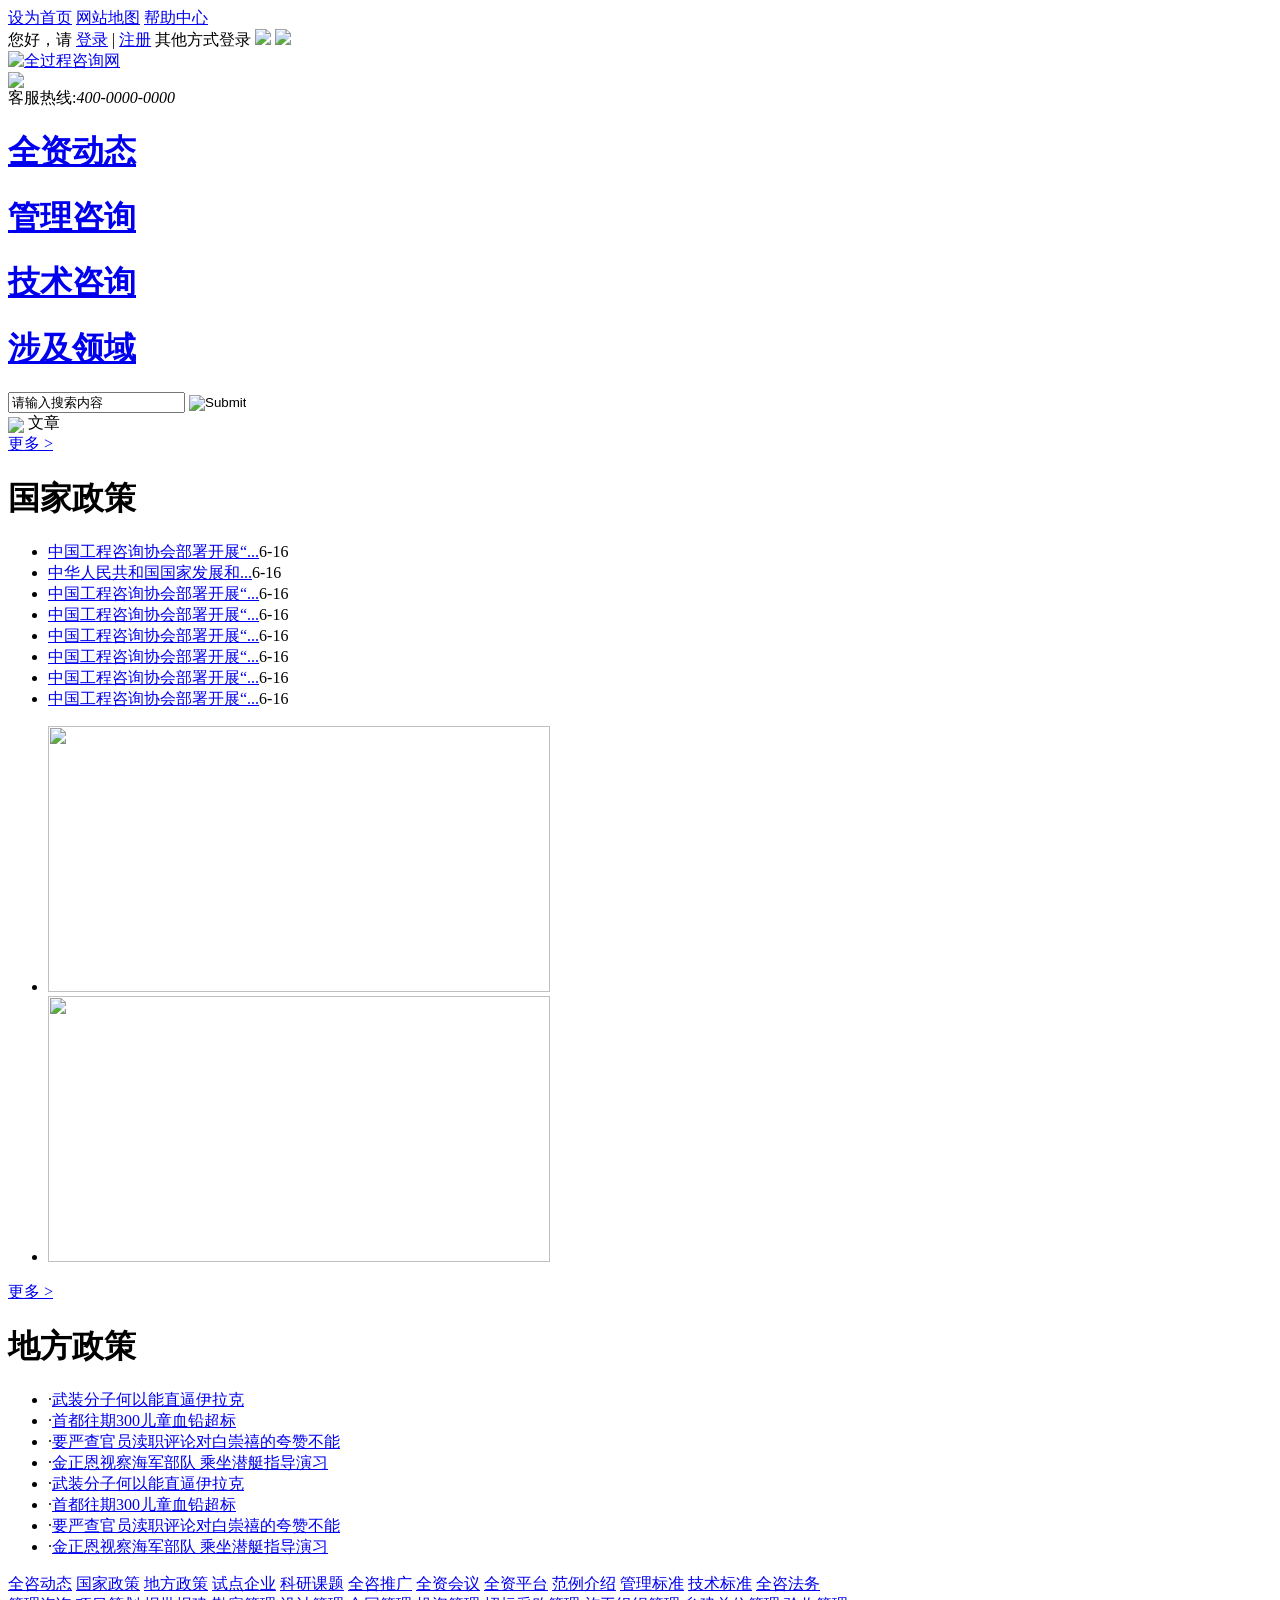
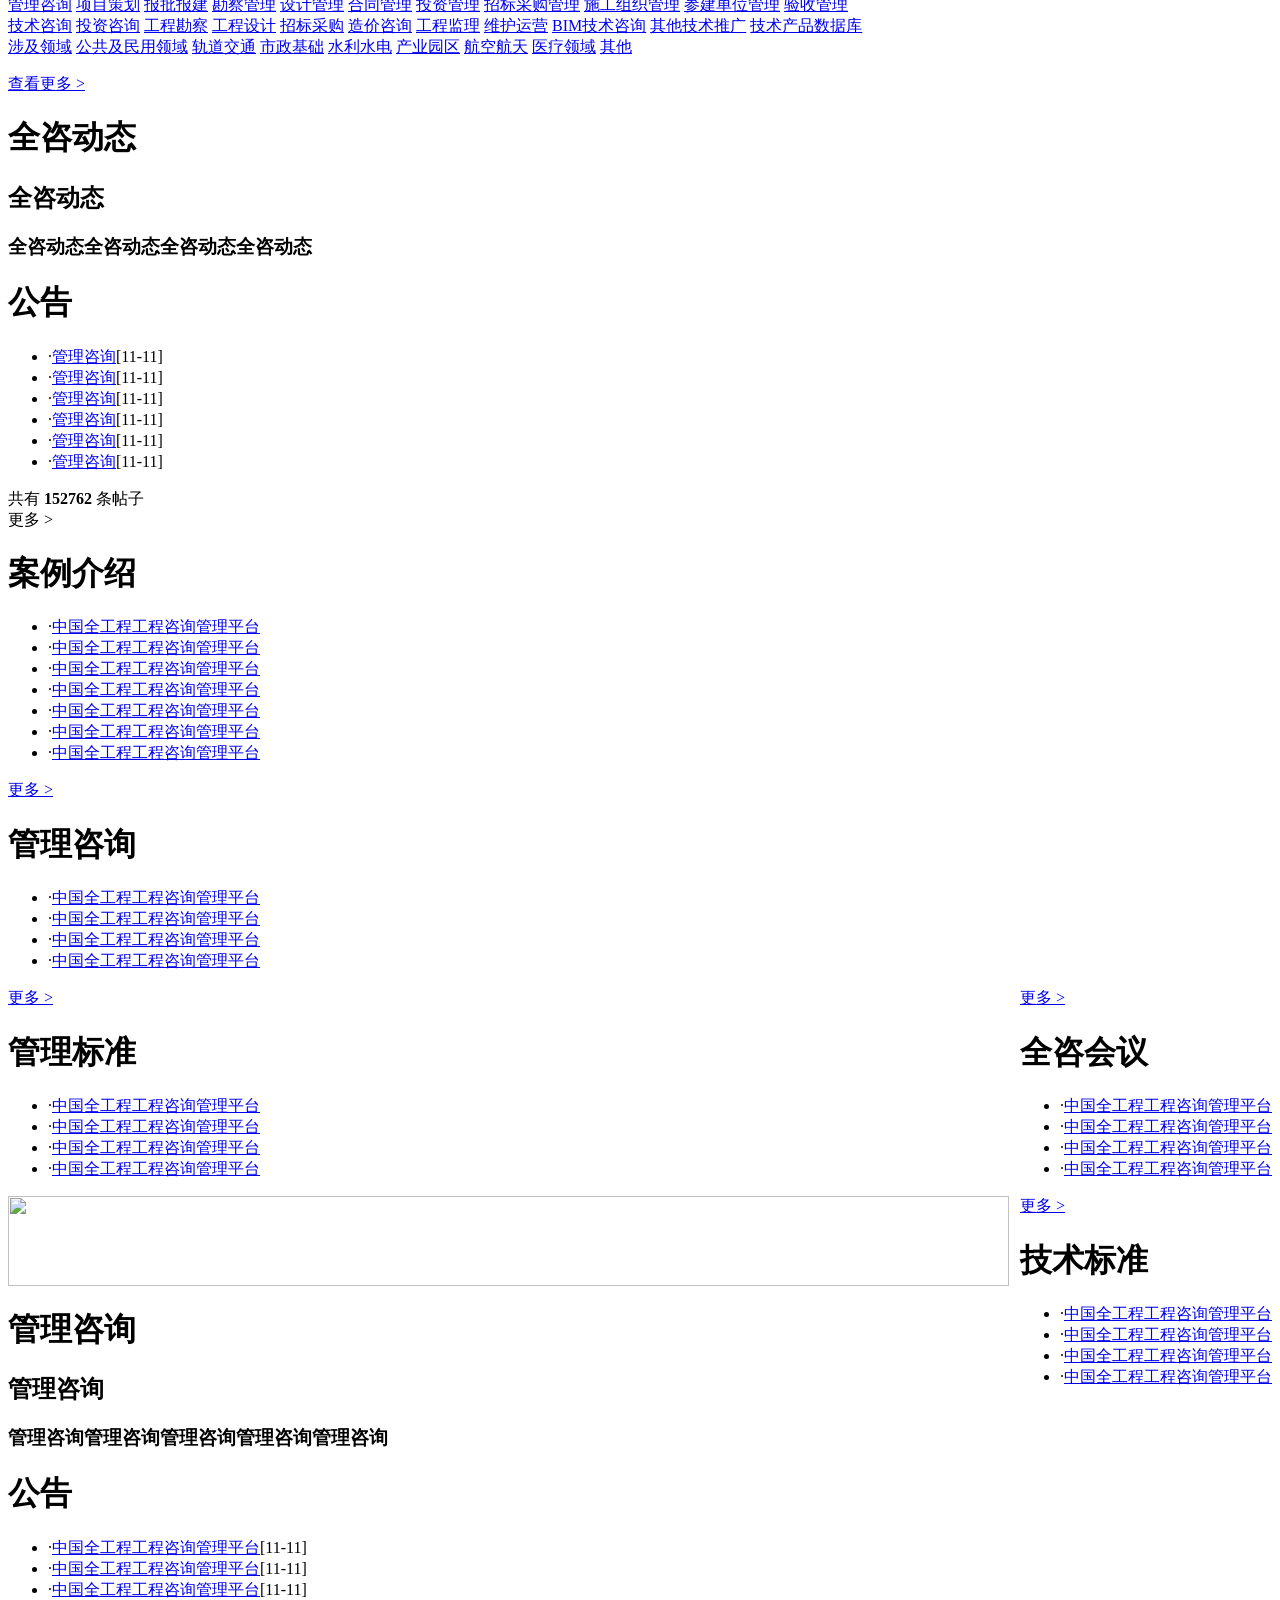
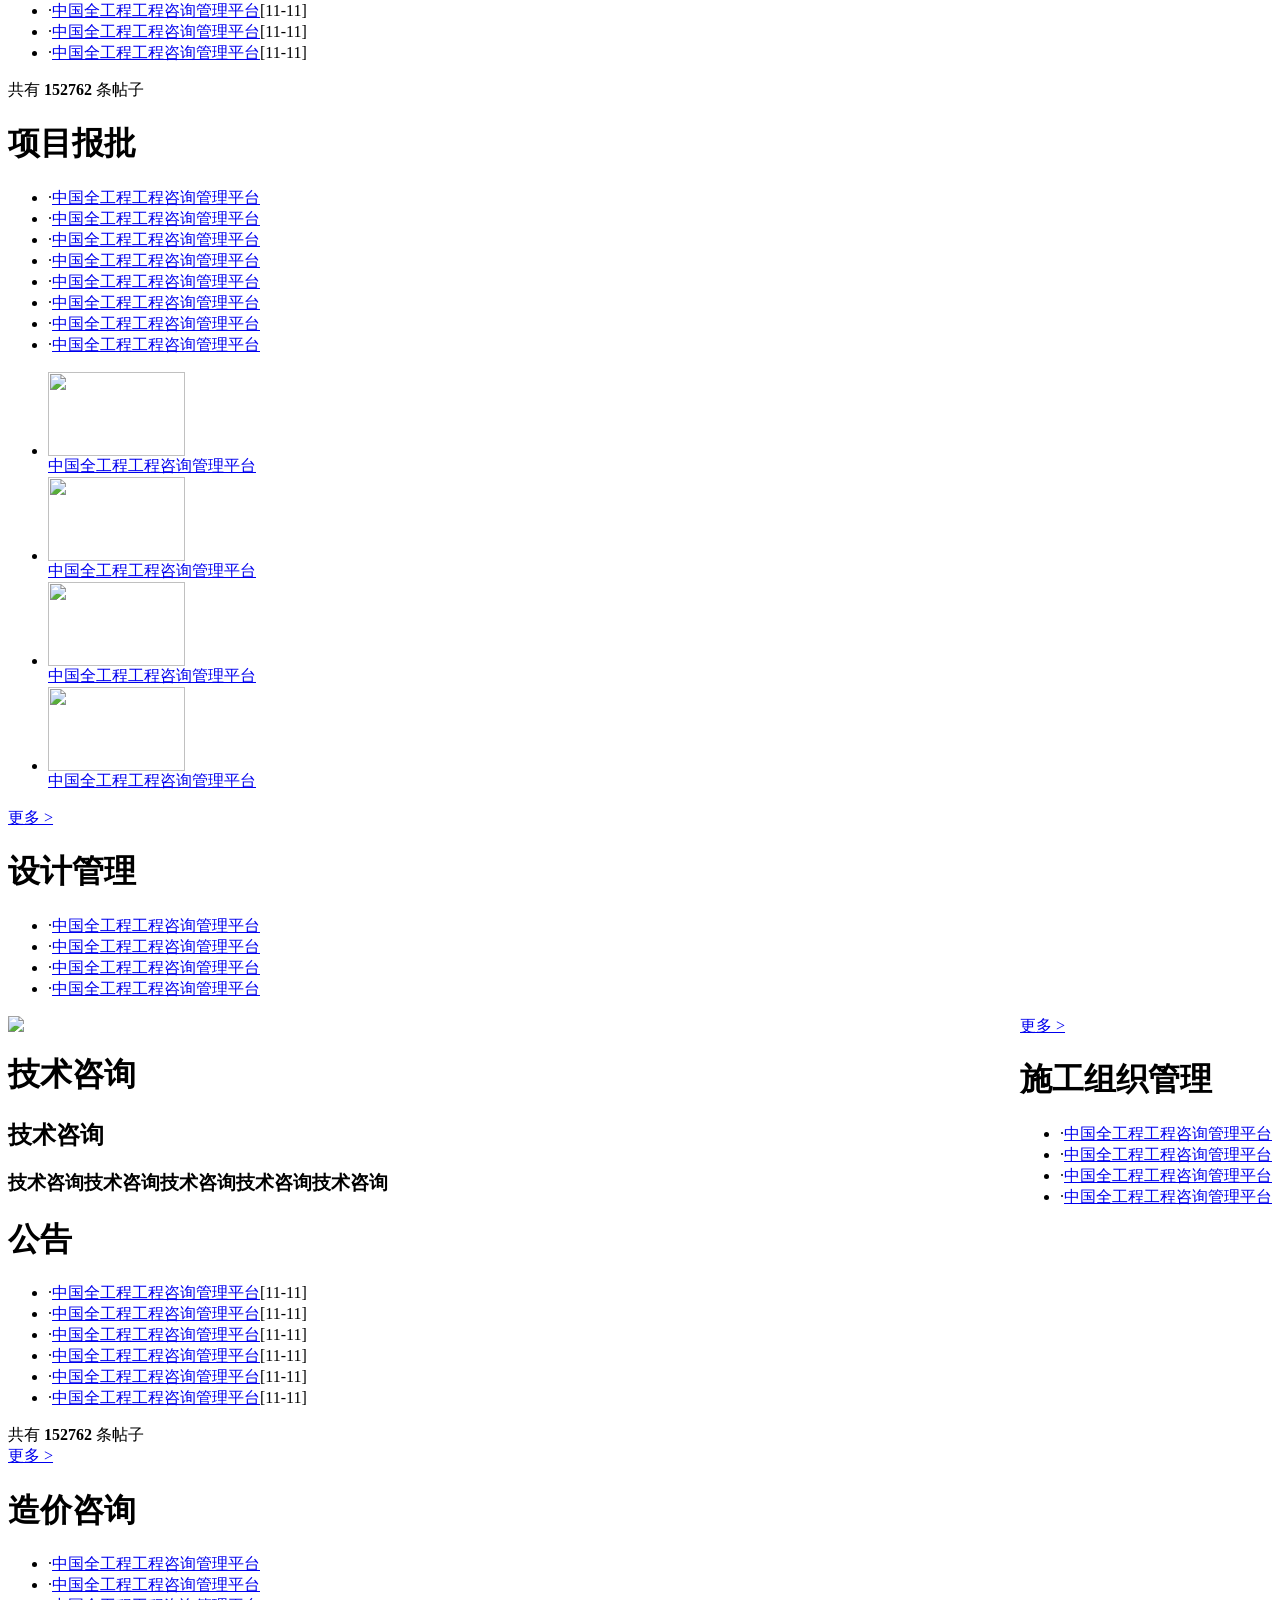
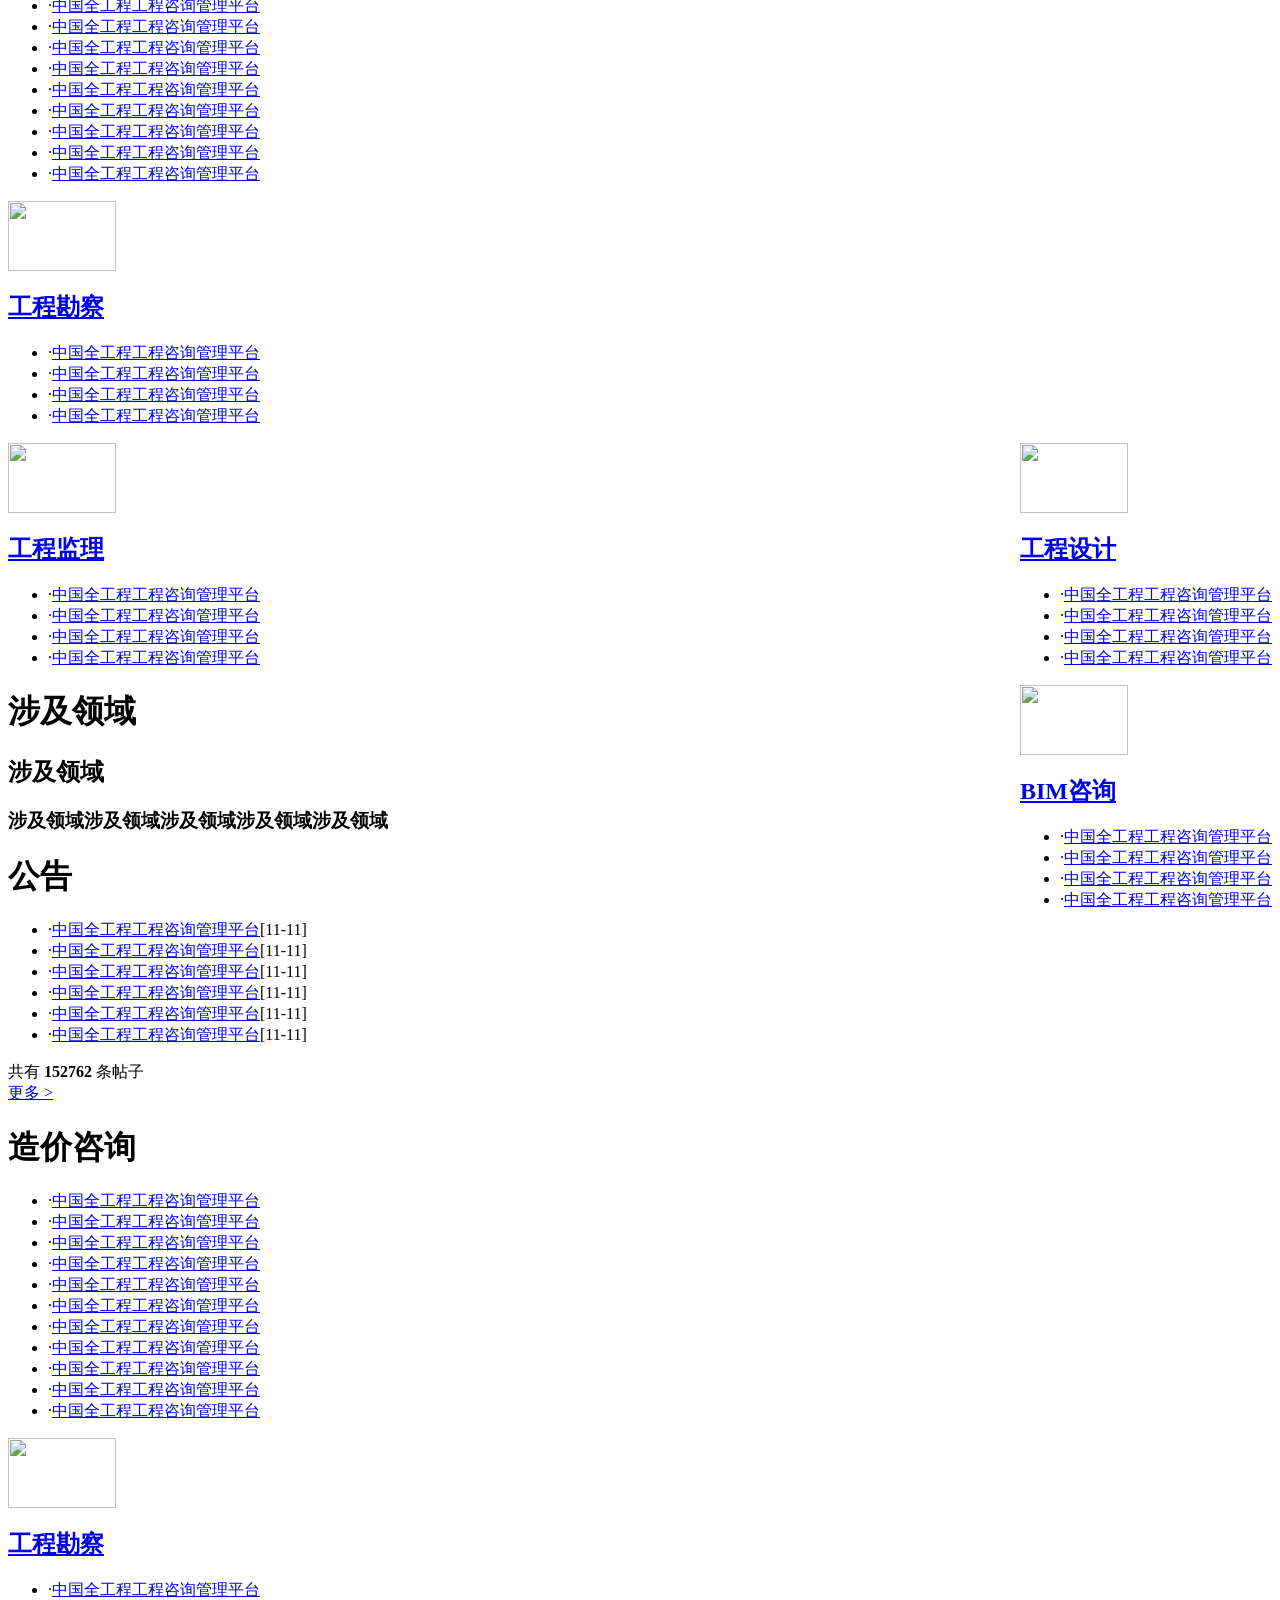
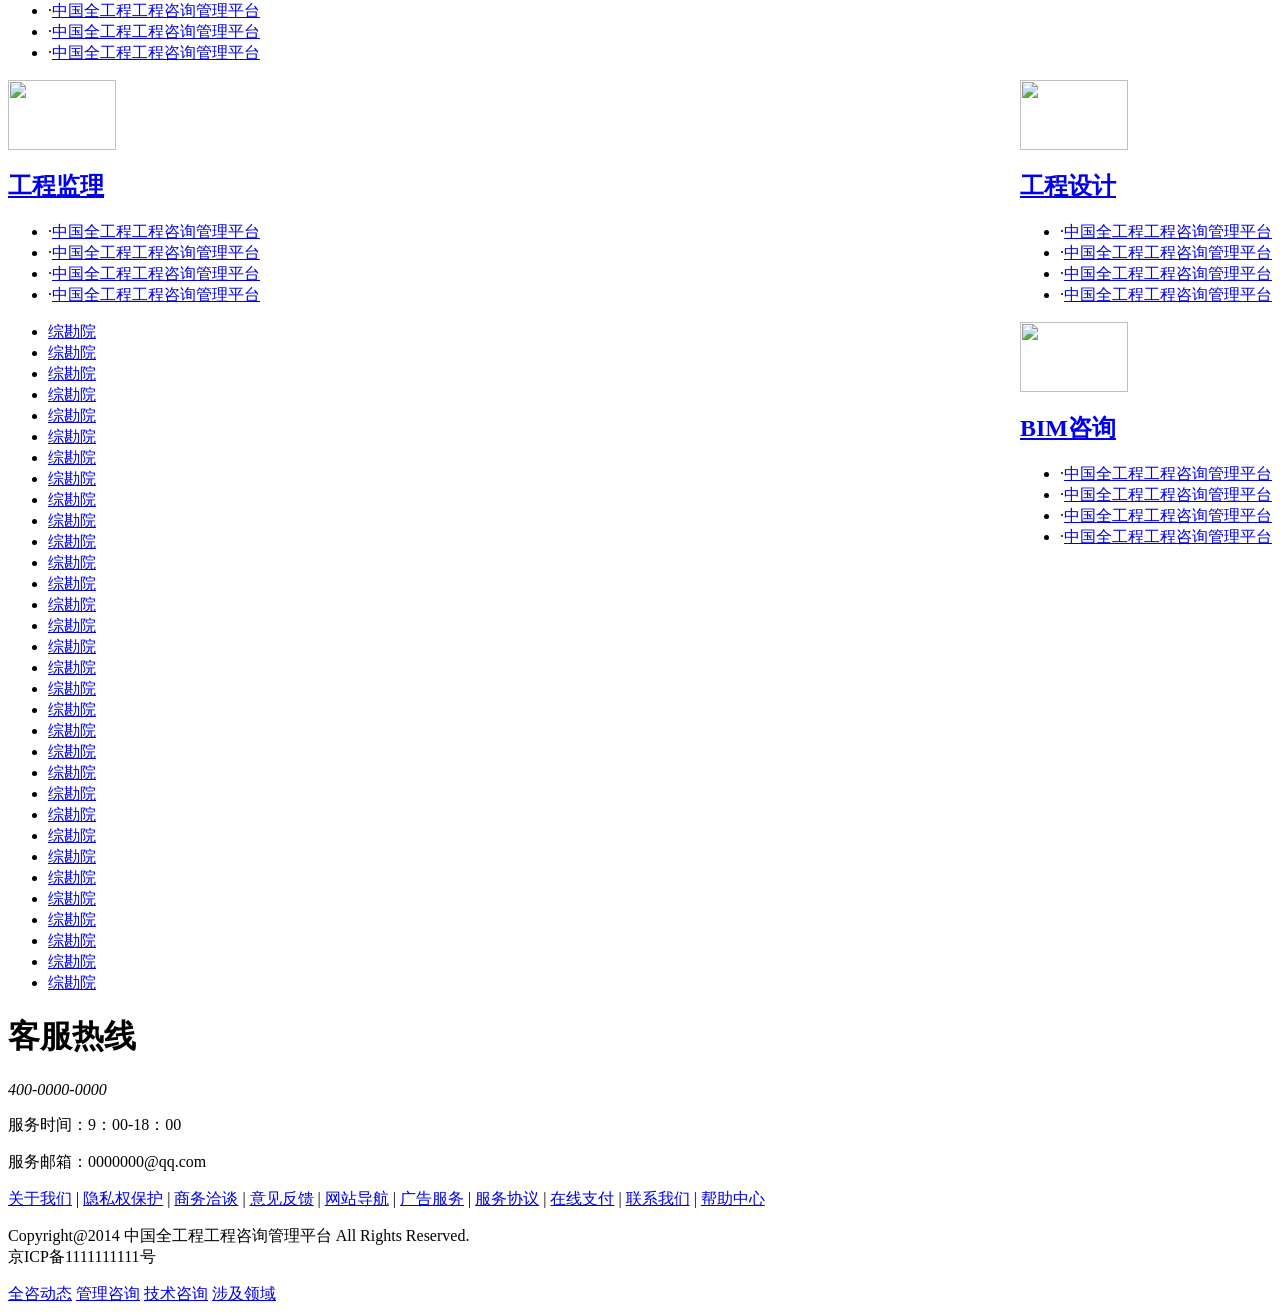
==== commit 7dbe1f26: "add index.html template" ====
--- a/src/main/webapp/static/default/index.html
+++ b/src/main/webapp/static/default/index.html
@@ -9,82 +9,72 @@
 	<script src="/static/default/script/select.js" type="text/javascript"></script>
 	<script type="text/javascript" src="/static/default/script/superslide.2.1.js"></script>
 	<script type="text/javascript" src="/static/default/script/jquery.SuperSlide.2.1.1.js"></script>
-	<script type="text/javascript">
-		var menuPosition;
-		$(window).load(function(){
-			menuPosition=$('#fl_menu').position().top;
-			FloatMenu();
-		});
-		function FloatMenu(){
-			var animationSpeed=1500;
-			var animationEasing='easeOutQuint';
-			var scrollAmount=$(document).scrollTop();
-			var newPosition=menuPosition+scrollAmount;
-			if($(window).height()<$('#fl_menu').height()+$('#fl_menu .menu').height()){
-				$('#fl_menu').css('top',menuPosition);
-			} else {
-				$('#fl_menu').stop().animate({top: newPosition}, animationSpeed, animationEasing);
-			}
-		}
-		$(window).scroll(function(){
-			FloatMenu();
-		});
-		$(document).ready(function(){
-			var fadeSpeed=500;
-			$("#fl_menu").hover(function(){
-				$('#fl_menu .label').fadeTo(fadeSpeed, 1);
-				$("#fl_menu .menu").fadeIn(fadeSpeed);
-			},function(){
-				$('#fl_menu .label').fadeTo(fadeSpeed, 0.75);
-			});
-		});
-	</script>
 </head>
 
 <body>
 
 	<!--header-->
-	<div id="header">
+		<div id="header">
 		<!-- top -->
-	  <div class="top">
-	    <div class="topT">
-	      <div class="topTL"><a href="#" target="_blank">设为首页</a><a href="#" target="_blank">网站地图</a><a href="#" target="_blank" class="nobg"> 帮助中心</a></div>
-	      <div class="topTR"> <span class="reg">您好，请<a href="#" target="_blank" class="on">登录</a> | <a href="#" target="_blank">注册</a></span> <span class="login">其他方式登录 <a href="#" target="_blank"><img src="/static/default/images/qq.jpg" /></a> <a href="#" target="_blank"><img src="/static/default/images/wb.jpg" /></a></span> </div>
-	    </div>
-	    <div class="topB">
-	      <div class="logo"><a href="#" title="全过程咨询网"><img src="/static/default/images/logo.png"/ width="215" height="90"  alt="全过程咨询网" ></a></div>
-	      <div class="slogan"><img src="/static/default/images/slogan.jpg" /></div>
-	      <div class="hotline"> <span>客服热线:</span><em>400-0000-0000</em> </div>
-	    </div>
-	  </div>
-	  <!-- top// -->
-	  <!--search-->
-	  <div class="search">
-	    <div class="searchbox">
-	      <form action="#" method="get">
-	        <div class="column">
-	          <h1><a href="#" class="hover">全资动态</a></h1>
-	          <h1><a href="#">管理咨询</a></h1>
-	          <h1><a href="#">技术咨询</a></h1>
-	          <h1><a href="#">涉及领域</a></h1>
-	        </div>
-	        <div class="searchM">
-	          <input type="text" class="input" value="请输入搜索内容" onFocus="this.value='';" onBlur="if(this.value==''){this.value='请输入搜索内容';}"/>
-	          <input type="image" name="imageField" src="/static/default/images/search.jpg"  class="input1"/>
-	        </div>
-	        <div class="select">
-	          <label>
-	          <input type="hidden" id= "isRemember" name="isRemember">
-	          <img id="aa" src="/static/default/images/checkedon.jpg" onclick="myFun(this)" align="absmiddle" > </label>
-	          文章
-	           </div>
-	      </form>
-	    </div>
-	  </div>
-	  <!-- search// -->
+		<div class="top">
+			<div class="topT">
+				<div class="topTL">
+					<a href="#" target="_blank">设为首页</a>
+					<a href="#" target="_blank">网站地图</a>
+					<a href="#" target="_blank" class="nobg"> 帮助中心</a>
+				</div>
+				<div class="topTR">
+					<span class="reg">
+						您好，请
+						<a href="#" target="_blank" class="on">登录</a> | 
+						<a href="#" target="_blank">注册</a>
+					</span>
+					<span class="login">
+						其他方式登录
+						<a href="#" target="_blank"><img src="/static/default/images/qq.jpg" /></a>
+						<a href="#" target="_blank"><img src="/static/default/images/wb.jpg" /></a>
+					</span>
+				</div>
+			</div>
+			<div class="topB">
+				<div class="logo">
+					<a href="#" title="全过程咨询网"><img src="/static/default/images/logo.png" / width="215" height="90" alt="全过程咨询网"></a>
+				</div>
+				<div class="slogan">
+					<img src="/static/default/images/slogan.jpg" />
+				</div>
+				<div class="hotline">
+					<span>客服热线:</span><em>400-0000-0000</em>
+				</div>
+			</div>
+		</div>
+		<!-- top// -->
+		
+		<!--search-->
+		<div class="search">
+			<div class="searchbox">
+				<form action="#" method="get">
+					<div class="column">
+						<h1><a href="#" class="hover">全资动态</a></h1>
+						<h1><a href="#">管理咨询</a></h1>
+						<h1><a href="#">技术咨询</a></h1>
+						<h1><a href="#">涉及领域</a></h1>
+					</div>
+					<div class="searchM">
+						<input type="text" class="input" value="请输入搜索内容" onFocus="this.value='';" onBlur="if(this.value==''){this.value='请输入搜索内容';}" />
+						<input type="image" name="imageField" src="/static/default/images/search.jpg" class="input1" />
+					</div>
+					<div class="select">
+						<label> 
+							<input type="hidden" id="isRemember" name="isRemember"> <img id="aa" src="/static/default/images/checkedon.jpg" onclick="myFun(this)" align="absmiddle">
+						</label>文章
+					</div>
+				</form>
+			</div>
+		</div>
+		<!-- search// -->
 	</div>
 	<div class="clear"></div>
-	<!-- header// -->
 	
 	<!--content-->
 	<div id="container">
@@ -165,20 +155,22 @@
 	      <div class="species1">
 	        <dl>
 	          <dt>
+	          	<a href="#" target="_blank" class="bold">全咨动态</a>
 	          	<a href="#" target="_blank">国家政策</a>
 	          	<a href="#" target="_blank">地方政策</a>
 	          	<a href="#" target="_blank">试点企业</a>
 	          	<a href="#" target="_blank">科研课题</a>
-	          	<a href="#" target="_blank">管理咨询</a>
+	          	<a href="#" target="_blank">全咨推广</a>
 	          	<a href="#" target="_blank">全资会议</a>
 	          	<a href="#" target="_blank">全资平台</a>
 	          	<a href="#" target="_blank">范例介绍</a>
 	          	<a href="#" target="_blank">管理标准</a>
 	          	<a href="#" target="_blank">技术标准</a>
 	          	<a href="#" target="_blank">全咨法务</a>
-	          	<a href="#" target="_blank">项目合作</a>
+	          	
 	          </dt>
 	          <dt>
+	          	<a href="#" target="_blank" class="bold">管理咨询</a>
 	          	<a href="#" target="_blank">项目策划</a>
 	          	<a href="#" target="_blank">报批报建</a>
 	          	<a href="#" target="_blank">勘察管理</a>
@@ -189,9 +181,9 @@
 	          	<a href="#" target="_blank">施工组织管理</a>
 	          	<a href="#" target="_blank">参建单位管理</a>
 	          	<a href="#" target="_blank">验收管理</a>
-	          	<a href="#" target="_blank">其他</a>
 	          </dt>
 	          <dt>
+	          	<a href="#" target="_blank" class="bold">技术咨询</a>
 	          	<a href="#" target="_blank">投资咨询</a>
 	          	<a href="#" target="_blank">工程勘察</a>
 	          	<a href="#" target="_blank">工程设计</a>
@@ -199,11 +191,12 @@
 	          	<a href="#" target="_blank">造价咨询</a>
 	          	<a href="#" target="_blank">工程监理</a>
 	          	<a href="#" target="_blank">维护运营</a>
-	          	<a href="#" target="_blank">BIM技术咨询管理</a>
+	          	<a href="#" target="_blank">BIM技术咨询</a>
 	          	<a href="#" target="_blank">其他技术推广</a>
 	          	<a href="#" target="_blank">技术产品数据库</a>
 	          </dt>
 	          <dt>
+	          	<a href="#" target="_blank"  class="bold">涉及领域</a>
 	          	<a href="#" target="_blank">公共及民用领域</a>
 	          	<a href="#" target="_blank">轨道交通</a>
 	          	<a href="#" target="_blank">市政基础</a>
@@ -530,15 +523,126 @@
 	      </div>
 	    </div>
 	  </div>
+	  
+	   <!--four floor-->
+	  <div class="lingyu">
+	    <div class="title27" id="lingyu">
+	      <h1>涉及领域</h1>
+	      <h2>涉及领域</h2>
+	      <h3>涉及领域涉及领域涉及领域涉及领域涉及领域</h3>
+	    </div>
+	    <!--公告-->
+	    <div class="notice">
+	      <div class="title3">
+	        <h1>公告</h1>
+	      </div>
+	      <div class="con">
+	        <div class="txtMarquee-left5">
+	          <div class="bd">
+	            <ul class="infoList">
+	              <li>·<a href="#" target="_blank">中国全工程工程咨询管理平台</a><span>[11-11]</span></li>
+	              <li>·<a href="#" target="_blank">中国全工程工程咨询管理平台</a><span>[11-11]</span></li>
+	              <li>·<a href="#" target="_blank">中国全工程工程咨询管理平台</a><span>[11-11]</span></li>
+	              <li>·<a href="#" target="_blank">中国全工程工程咨询管理平台</a><span>[11-11]</span></li>
+	              <li>·<a href="#" target="_blank">中国全工程工程咨询管理平台</a><span>[11-11]</span></li>
+	              <li>·<a href="#" target="_blank">中国全工程工程咨询管理平台</a><span>[11-11]</span></li>
+	            </ul>
+	          </div>
+	        </div>
+	        <script type="text/javascript">
+				jQuery(".txtMarquee-left5").slide({mainCell:".bd ul",autoPlay:true,effect:"leftMarquee",vis:2,interTime:50});
+			</script>
+	      </div>
+	      <div class="total">共有 <font class="f_red"><b>152762</b></font> 条帖子</div>
+	    </div>
+	    <div class="lingyuba">
+	      <!--推荐贴-->
+	      <div class="column10">
+	        <div class="title28"><a href="#" target="_blank" class="more">更多 &gt;</a>
+	          <h1>造价咨询</h1>
+	        </div>
+	        <ul class="list9">
+	          <li><span class="hot"></span>·<a href="#" target="_blank">中国全工程工程咨询管理平台</a></li>
+	          <li><span class="agree"></span>·<a href="#" target="_blank">中国全工程工程咨询管理平台</a></li>
+	          <li><span class="news"></span>·<a href="#" target="_blank">中国全工程工程咨询管理平台</a></li>
+	          <li><span class="news"></span>·<a href="#" target="_blank">中国全工程工程咨询管理平台</a></li>
+	          <li>·<a href="#" target="_blank">中国全工程工程咨询管理平台</a></li>
+	          <li>·<a href="#" target="_blank">中国全工程工程咨询管理平台</a></li>
+	          <li>·<a href="#" target="_blank">中国全工程工程咨询管理平台</a></li>
+	          <li>·<a href="#" target="_blank">中国全工程工程咨询管理平台</a></li>
+	          <li>·<a href="#" target="_blank">中国全工程工程咨询管理平台</a></li>
+	          <li>·<a href="#" target="_blank">中国全工程工程咨询管理平台</a></li>
+	          <li>·<a href="#" target="_blank">中国全工程工程咨询管理平台</a></li>
+	        </ul>
+	      </div>
+	      <div class="lingyulist">
+	        <div class="conlist">
+	          <div class="column11">
+	            <div class="newtop">
+	              <div class="toppic"><a href="#"><img src="/static/default/images/pic1.jpg" width="108" height="70" /></a></div>
+	              <div class="title7">
+	                <h2><a href="#">工程勘察</a></h2>
+	              </div>
+	            </div>
+	            <ul class="list10">
+	              <li>·<a href="#">中国全工程工程咨询管理平台</a></li>
+	              <li>·<a href="#">中国全工程工程咨询管理平台</a></li>
+	              <li>·<a href="#">中国全工程工程咨询管理平台</a></li>
+	              <li>·<a href="#">中国全工程工程咨询管理平台 </a></li>
+	            </ul>
+	          </div>
+	          <div class="column11" style="float:right">
+	            <div class="newtop">
+	              <div class="toppic"><a href="#"><img src="/static/default/images/pic1.jpg" width="108" height="70" /></a></div>
+	              <div class="title7">
+	                <h2><a href="#">工程设计</a></h2>
+	              </div>
+	            </div>
+	            <ul class="list10">
+	              <li>·<a href="#">中国全工程工程咨询管理平台</a></li>
+	              <li>·<a href="#">中国全工程工程咨询管理平台</a></li>
+	              <li>·<a href="#">中国全工程工程咨询管理平台</a></li>
+	              <li>·<a href="#">中国全工程工程咨询管理平台 </a></li>
+	            </ul>
+	          </div>
+	        </div>
+	        <div class="column11">
+	          <div class="newtop">
+	            <div class="toppic"><a href="#"><img src="/static/default/images/pic1.jpg" width="108" height="70" /></a></div>
+	            <div class="title7">
+	              <h2><a href="#">工程监理</a></h2>
+	            </div>
+	          </div>
+	          <ul class="list10">
+	            <li>·<a href="#">中国全工程工程咨询管理平台</a></li>
+	            <li>·<a href="#">中国全工程工程咨询管理平台</a></li>
+	            <li>·<a href="#">中国全工程工程咨询管理平台</a></li>
+	            <li>·<a href="#">中国全工程工程咨询管理平台 </a></li>
+	          </ul>
+	        </div>
+	        <div class="column11" style="float:right">
+	          <div class="newtop">
+	            <div class="toppic"><a href="#"><img src="/static/default/images/pic1.jpg" width="108" height="70" /></a></div>
+	            <div class="title7">
+	              <h2><a href="#">BIM咨询</a></h2>
+	            </div>
+	          </div>
+	          <ul class="list10">
+	            <li>·<a href="#">中国全工程工程咨询管理平台</a></li>
+	            <li>·<a href="#">中国全工程工程咨询管理平台</a></li>
+	            <li>·<a href="#">中国全工程工程咨询管理平台</a></li>
+	            <li>·<a href="#">中国全工程工程咨询管理平台 </a></li>
+	          </ul>
+	        </div>
+	      </div>
+	    </div>
+	  </div>
 	</div>
 	<!-- content// -->
 
 <!--友情链接-->
 <div class="friendlink">
   <div class="link">
-    <div class="title27">
-      <h1>友情链接</h1>
-    </div>
     <div class="linklist">
       <ul>
         <li><a href="#" target="_blank">综勘院</a></li>
@@ -599,13 +703,46 @@
   </div>
 </div>
 
+<!-- floor menu -->
+<script type="text/javascript">
+	var menuPosition;
+	$(window).load(function(){
+		menuPosition=$('#fl_menu').position().top;
+		FloatMenu();
+	});
+	function FloatMenu(){
+		var animationSpeed=1500;
+		var animationEasing='easeOutQuint';
+		var scrollAmount=$(document).scrollTop();
+		var newPosition=menuPosition+scrollAmount;
+		if($(window).height()<$('#fl_menu').height()+$('#fl_menu .menu').height()){
+			$('#fl_menu').css('top',menuPosition);
+		} else {
+			$('#fl_menu').stop().animate({top: newPosition}, animationSpeed, animationEasing);
+		}
+	}
+	$(window).scroll(function(){
+		FloatMenu();
+	});
+	$(document).ready(function(){
+		var fadeSpeed=500;
+		$("#fl_menu").hover(function(){
+			$('#fl_menu .label').fadeTo(fadeSpeed, 1);
+			$("#fl_menu .menu").fadeIn(fadeSpeed);
+		},function(){
+			$('#fl_menu .label').fadeTo(fadeSpeed, 0.75);
+		});
+	});
+</script>
 <div id="fl_menu">
 	<div class="menu">
         <a href="#zizhiba" class="menu_item">全咨动态</a>
         <a href="#gongchengba" class="menu_item">管理咨询</a>
 		<a href="#wenwenba" class="menu_item">技术咨询</a>
+		<a href="#lingyu" class="menu_item">涉及领域</a>
 		<a href="#header" class="scrolltop"></a>
     </div>
 </div>
+
 </body>
 </html>
